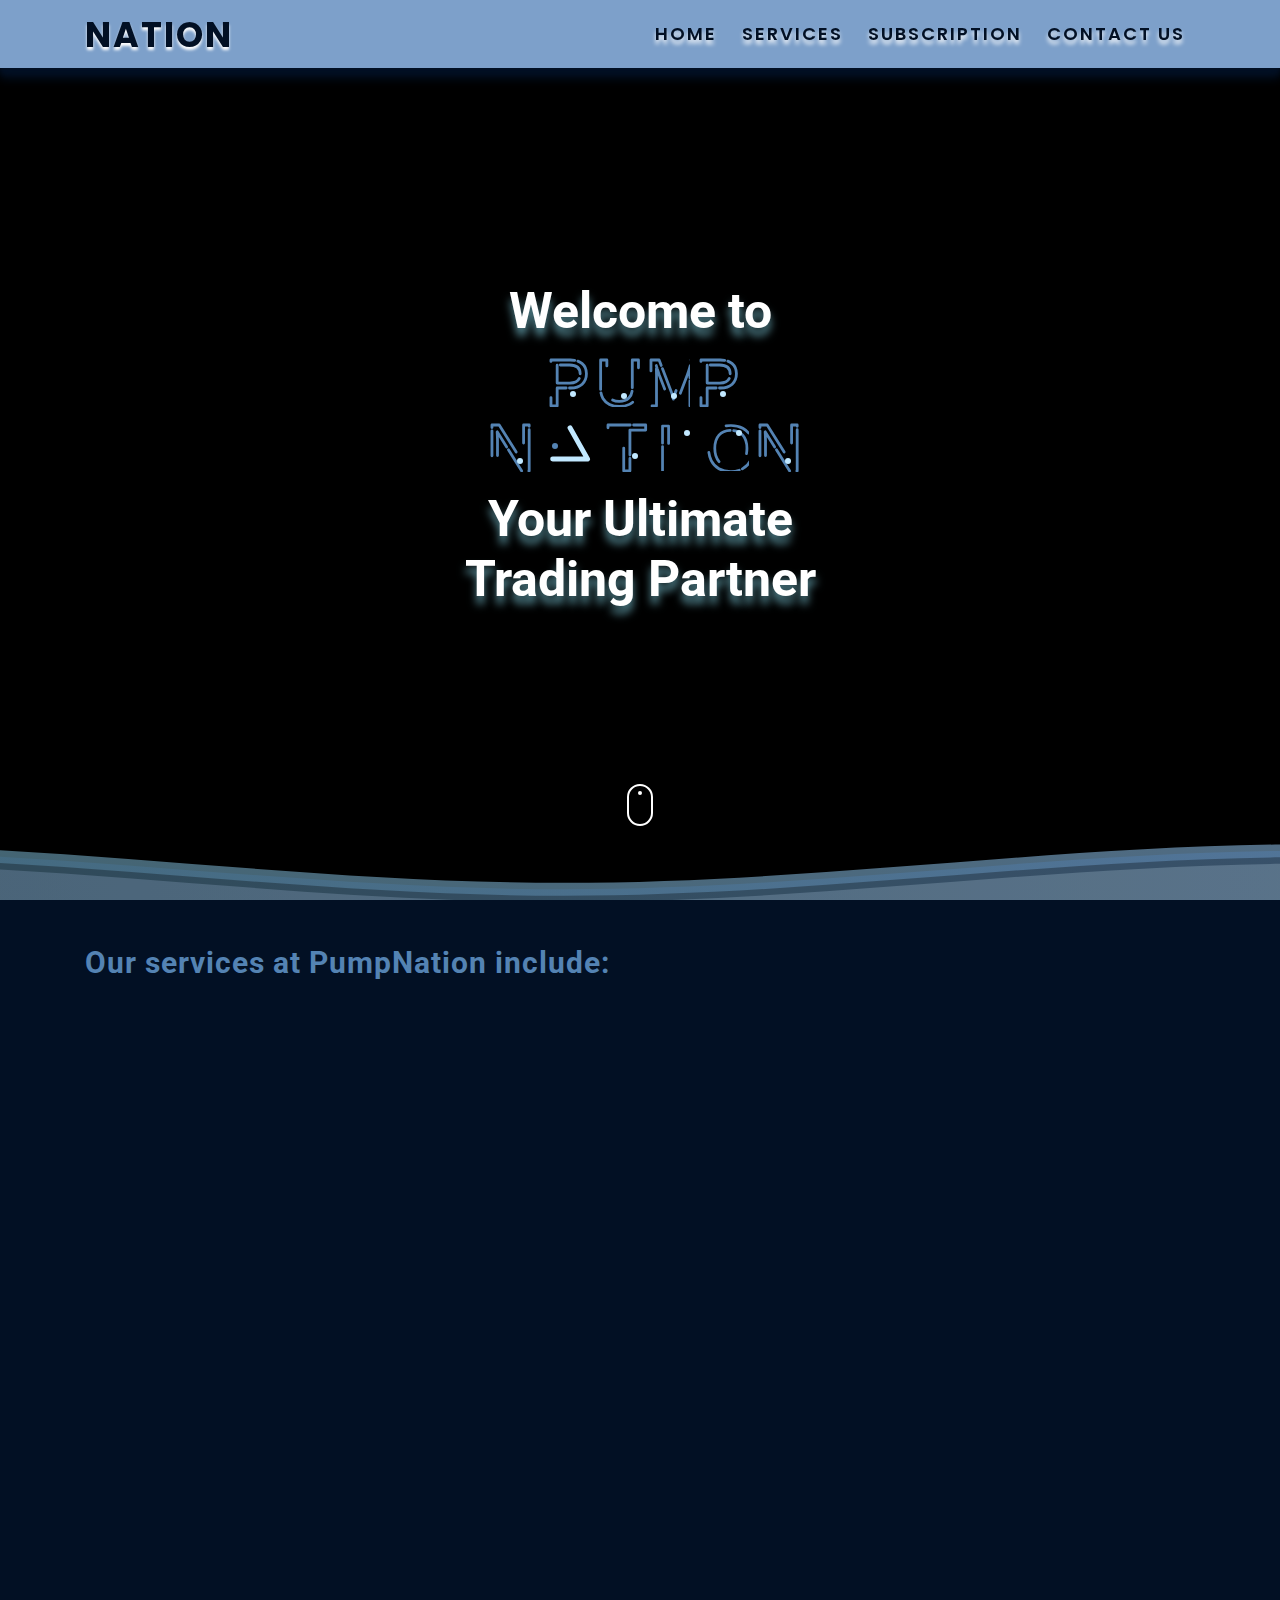
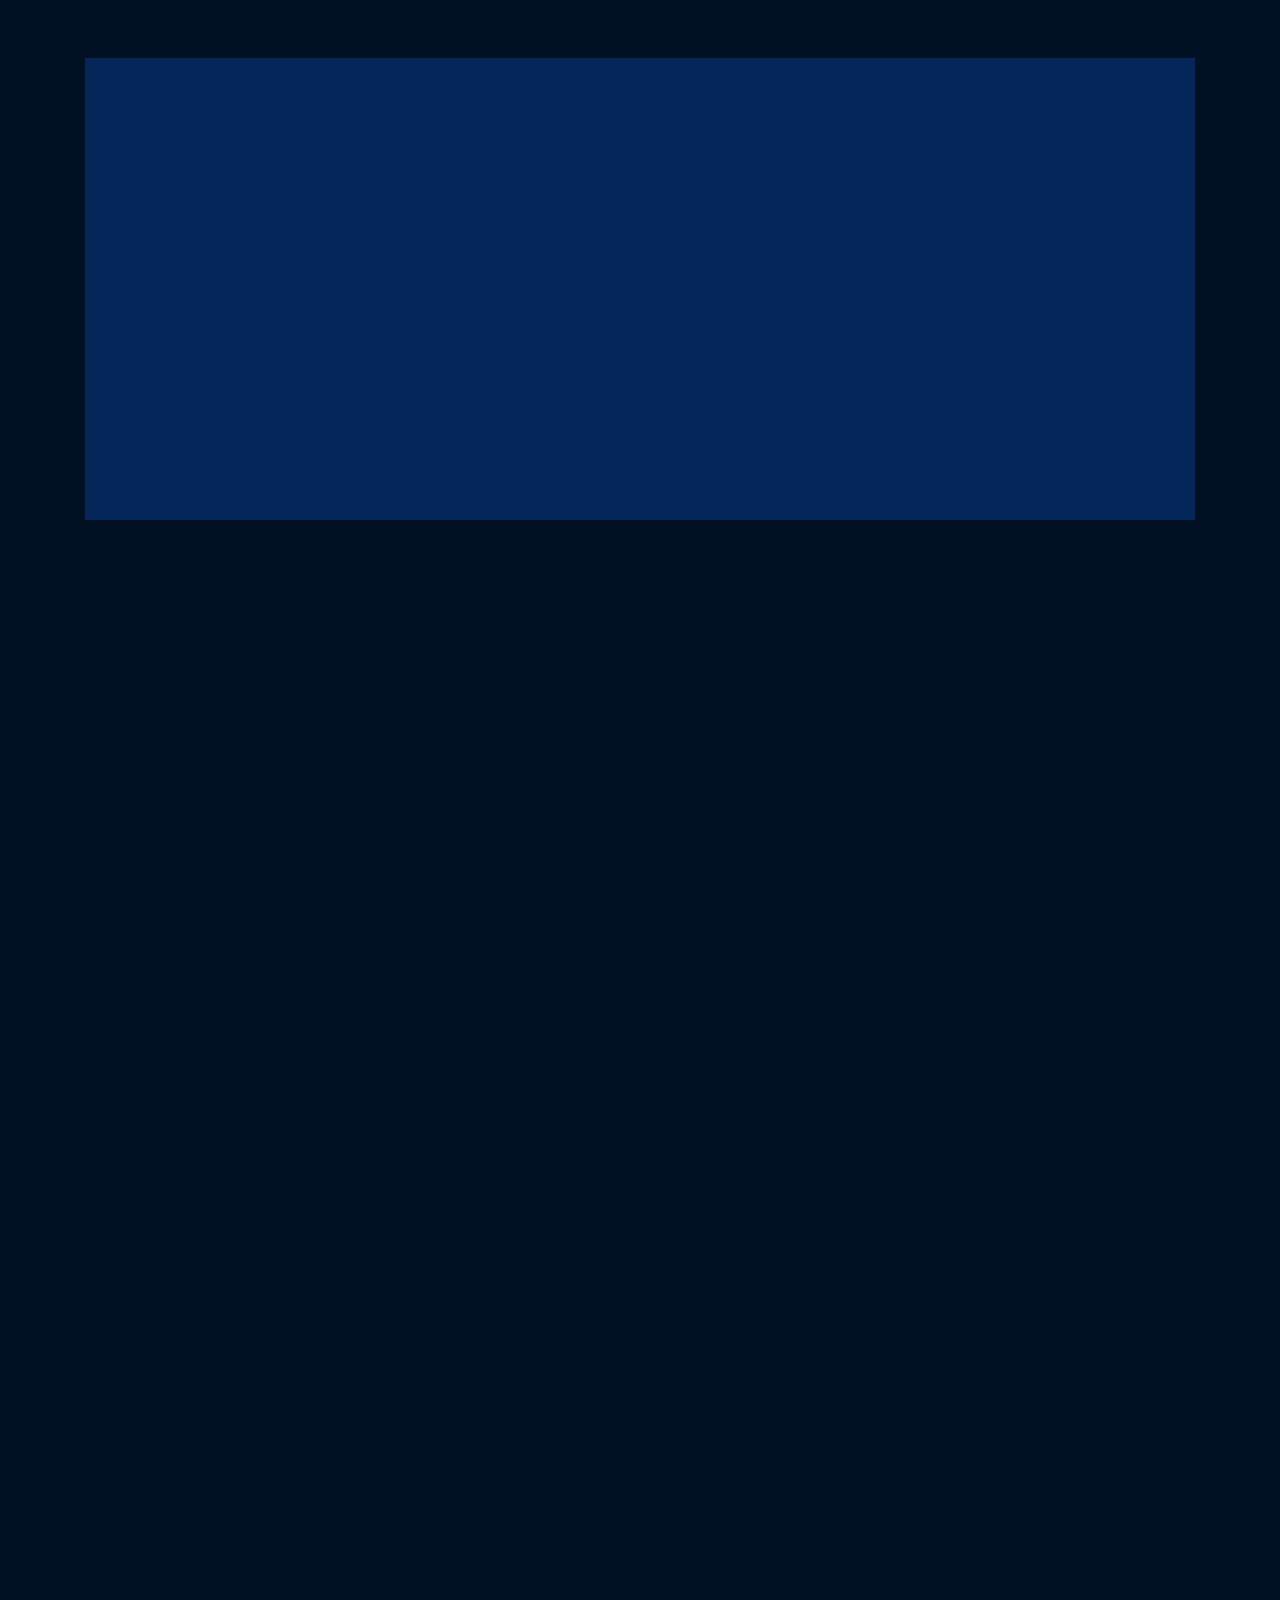
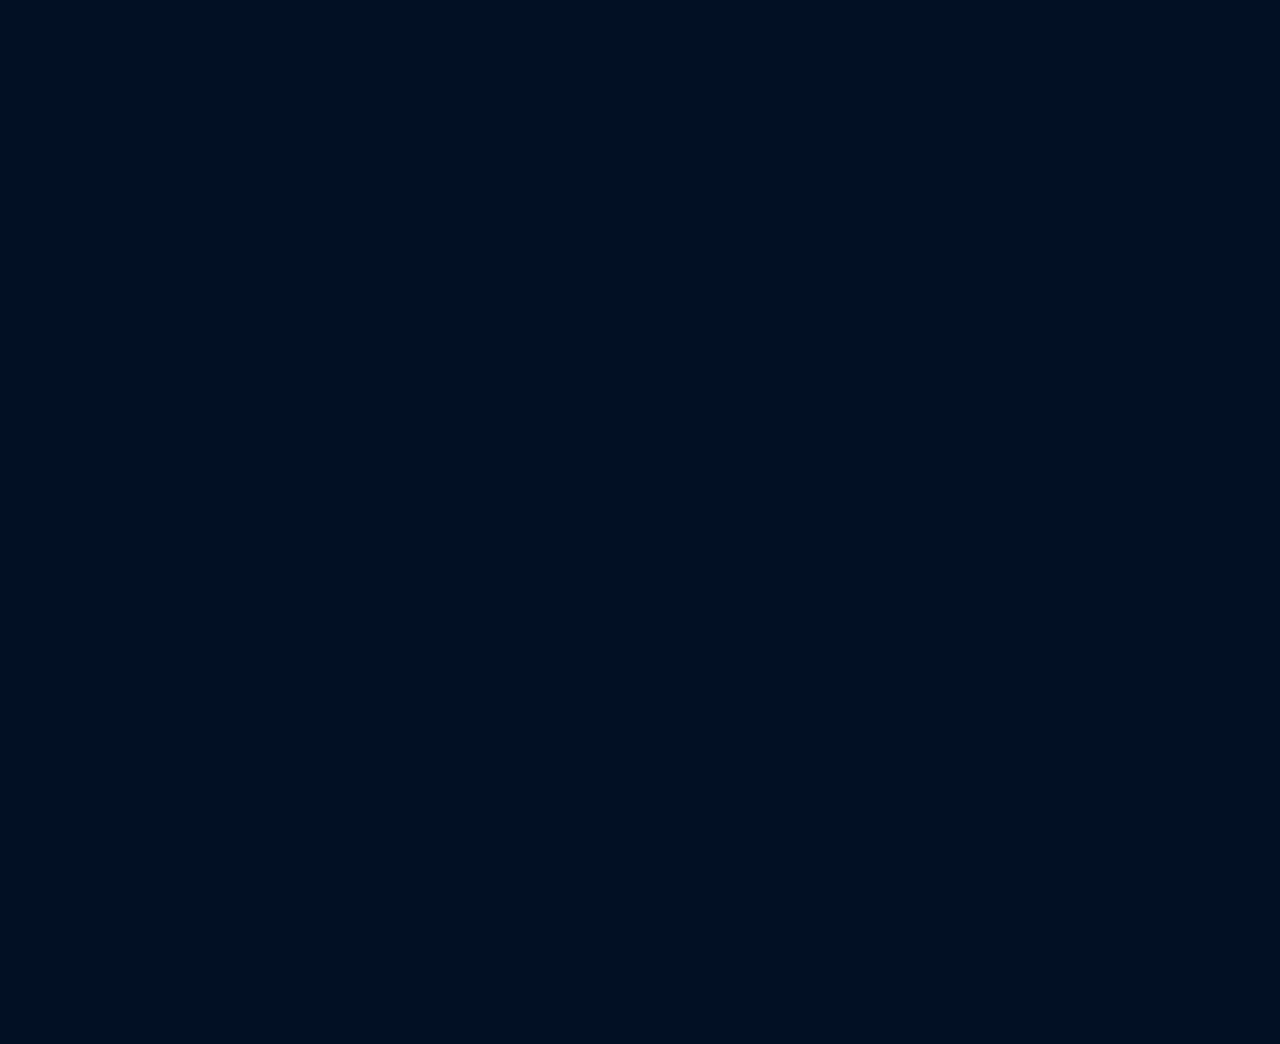
==== www.pumpnation.github.io/index.html @ 8410a58a "Add files via upload" ====
<!DOCTYPE html>
<html class='ltr' dir='ltr' xmlns='http://www.w3.org/1999/xhtml' xmlns:b='http://www.google.com/2005/gml/b' xmlns:data='http://www.google.com/2005/gml/data' xmlns:expr='http://www.google.com/2005/gml/expr'>
<head>
<!-- Google tag (gtag.js) -->
<script async='async' src='https://www.googletagmanager.com/gtag/js?id=G-YN94S7K266'></script>
<script>
  window.dataLayer = window.dataLayer || [];
  function gtag(){dataLayer.push(arguments);}
  gtag('js', new Date());

  gtag('config', 'G-YN94S7K266');
</script>
<script type='text/javascript'>
//<![CDATA[
// BloggerJS v0.3.1
// Copyright (c) 2017-2018 Kenny Cruz
// Licensed under the MIT License
var urlTotal,nextPageToken,postsDatePrefix=!1,accessOnly=!1,useApiV3=!1,apiKey="",blogId="",postsOrPages=["pages","posts"],jsonIndex=1,secondRequest=!0,feedPriority=0,amp="&"[0];function urlVal(){var e=window.location.pathname,t=e.length;return".html"===e.substring(t-5)?0:t>1?1:2}function urlMod(){var e=window.location.pathname;"p"===e.substring(1,2)?(e=(e=e.substring(e.indexOf("index.html",1)+1)).substr(0,e.indexOf(".html")),history.replaceState(null,null,"../"+e)):(e=(e=postsDatePrefix?e.substring(1):e.substring(e.indexOf("index.html",7)+1)).substr(0,e.indexOf(".html")),history.replaceState(null,null,"../../"+e))}function urlSearch(e,t){var n=e+".html";t.forEach(function(e){-1!==e.search(n)&&(window.location=e)})}function urlManager(){var e=urlVal();0===e?accessOnly||urlMod():1===e?getJSON(postsOrPages[feedPriority],1):2===e&&(accessOnly||history.replaceState(null,null,"index.html"))}function getJSON(e,t){var n=document.createElement("script");if(useApiV3){var o="https://www.googleapis.com/blogger/v3/blogs/"+blogId+"/"+e+"?key="+apiKey+"#maxResults=500#fields=nextPageToken%2Citems(url)#callback=bloggerJSON";nextPageToken&&(o+="#pageToken="+nextPageToken),nextPageToken=void 0}else o=window.location.protocol+"//"+window.location.hostname+"/feeds/"+e+"/default?start-index="+t+"#max-results=150#orderby=published#alt=json-in-script#callback=bloggerJSON";o=o.replace(/#/g,amp),n.type="text/javascript",n.src=o,document.getElementsByTagName("head")[0].appendChild(n)}function bloggerJSON(e){var t=[];if(useApiV3||void 0===urlTotal&&(urlTotal=parseInt(e.feed.openSearch$totalResults.$t)),useApiV3){try{e.items.forEach(function(e,n){t.push(e.url)})}catch(e){}nextPageToken=e.nextPageToken}else try{e.feed.entry.forEach(function(n,o){var r=e.feed.entry[o];r.link.forEach(function(e,n){"alternate"===r.link[n].rel&&t.push(r.link[n].href)})})}catch(e){}urlSearch(window.location.pathname,t),urlTotal>150?(jsonIndex+=150,urlTotal-=150,getJSON(postsOrPages[feedPriority],jsonIndex)):nextPageToken?getJSON(postsOrPages[feedPriority]):secondRequest&&(nextPageToken=void 0,urlTotal=void 0,jsonIndex=1,secondRequest=!1,0===feedPriority?(feedPriority=1,getJSON("posts",1)):1===feedPriority&&(feedPriority=0,getJSON("pages",1)))}function bloggerJS(e){e&&(feedPriority=e),urlManager()}bloggerJS();
//]]>
</script>
<meta content='width=device-width, initial-scale=1, minimum-scale=1, maximum-scale=1' name='viewport'/>
<meta content='Get professional consulting services for web3 solutions. Contact us for a free quote' name='description'/>
<meta content='web3, consulting, solutions, professional, free quote' name='keywords'/>
<meta content='PUMPNATION - Web3 Innovation Specialists' property='og:title'/>
<meta content='Your solution provider for web3 technology. We bring expertise and creativity to the table to help you achieve your goals.' property='og:description'/>
<meta content='summary' name='twitter:card'/>
<meta content='PUMPNATION - Web3 Innovation Specialists' name='twitter:title'/>
<meta content='Your solution provider for web3 technology. We bring expertise and creativity to the table to help you achieve your goals.' name='twitter:description'/>
<title>PumpNation</title>
<link rel="icon" href="IMG-20250124-WA0052.jpg" type="image/x-icon">
<meta content='text/html; charset=UTF-8' http-equiv='Content-Type'/>
<!-- Chrome, Firefox OS and Opera -->
<meta content='#f8f8f8' name='theme-color'/>
<!-- Windows Phone -->
<meta content='#f8f8f8' name='msapplication-navbutton-color'/>
<meta content='blogger' name='generator'/>
<link href='index.html' rel='canonical'/>
<!--Can't find substitution for tag [blog.ieCssRetrofitLinks]-->
<meta content='web3, consulting, solutions, professional, marketing' name='description'/>
<meta content='PUMPNATION' property='og:title'/>
<meta content='web3, consulting, solutions, professional, marketing' property='og:description'/>
<!-- Google Fonts -->
<link href='../use.fontawesome.com/releases/v5.10.2/css/all.css' rel='stylesheet'/>
<link href='../stackpath.bootstrapcdn.com/bootstrap/4.4.1/css/bootstrap.min.css' rel='stylesheet'/>
<script src='../code.jquery.com/jquery-3.4.1.slim.min.js'></script>
<script src='../cdn.jsdelivr.net/npm/popper.js%401.16.0/dist/umd/popper.min.js'></script>
<script src='../stackpath.bootstrapcdn.com/bootstrap/4.4.1/js/bootstrap.min.js'></script>
<link href='http://fonts.googleapis.com/css?family=Roboto:400,500,600,700|Poppins:400,400i,500,500i,700,700i' media='all' rel='stylesheet' type='text/css'/>
<link href='../stackpath.bootstrapcdn.com/font-awesome/4.7.0/css/font-awesome.min.css' rel='stylesheet'/>
<link href='../cdn.jsdelivr.net/npm/remixicon%402.5.0/fonts/remixicon.css' rel='stylesheet'/>
<!-- Style CSS -->
<style id='page-skin-1' type='text/css'><!--
/*-- Reset CSS --*/
/* PRELOADER */
ul.no-posts {
text-align: center;
}
html .home {
overflow-x: hidden;
}
#google_translate_element {
clear: both;
}
#loader {
position: fixed;
top: 0;
bottom: 0;
margin: auto;
background: #000;
height: 100%;
width: 100%;
z-index: 99999;
}
#outline {
stroke-dasharray: 2.42777px, 242.77666px;
stroke-dashoffset: 0;
-webkit-animation: anim 1.6s linear infinite;
animation: anim 1.6s linear infinite;
}
@-webkit-keyframes anim {
12.5% {
stroke-dasharray: 33.98873px, 242.77666px;
stroke-dashoffset: -26.70543px;
}
43.75% {
stroke-dasharray: 84.97183px, 242.77666px;
stroke-dashoffset: -84.97183px;
}
100% {
stroke-dasharray: 2.42777px, 242.77666px;
stroke-dashoffset: -240.34889px;
}
}
@keyframes anim {
12.5% {
stroke-dasharray: 33.98873px, 242.77666px;
stroke-dashoffset: -26.70543px;
}
43.75% {
stroke-dasharray: 84.97183px, 242.77666px;
stroke-dashoffset: -84.97183px;
}
100% {
stroke-dasharray: 2.42777px, 242.77666px;
stroke-dashoffset: -240.34889px;
}
}
.check-out {
position: absolute;
bottom: 0.5rem;
left: 50%;
transform: translateX(-50%);
font-size: 2rem;
color: #fff;
}
a,abbr,acronym,address,applet,b,big,blockquote,body,caption,center,cite,code,dd,del,dfn,div,dl,dt,em,fieldset,font,form,h1,h2,h3,h4,h5,h6,html,i,iframe,img,ins,kbd,label,legend,li,object,p,pre,q,s,samp,small,span,strike,strong,sub,sup,table,tbody,td,tfoot,th,thead,tr,tt,u,ul,var{
padding:0;
border:0;
outline:0;
vertical-align:baseline;
background:0 0;
text-decoration:none
}
form,textarea,input,button{
-webkit-appearance:none;
-moz-appearance:none;
appearance:none;
border-radius:0
}
dl,ul{
list-style-position:inside;
font-weight:400;
list-style:none
}
ul li{
list-style:none
}
caption,th{
text-align:center
}
img{
border:none;
position:relative
}
a,a:visited{
text-decoration:none
}
.clearfix{
clear:both
}
.section,.widget,.widget ul{
margin:0;
padding:0
}
a{
    color: #021024; 
    position: relative; 
    font-size: 2.5em; 
    font-weight: bold; 
    text-align: center;
    margin: 20px 0; 
    text-transform: uppercase; 
    letter-spacing: 2px;
    text-shadow: 0px 3px 3px #ffffff;
}
a:hover{
color:#ffffff;
}
a img{
border:0
}
abbr{
text-decoration:none
}
.CSS_LIGHTBOX{
z-index:999999!important
}
.separator a{
clear:none!important;
float:none!important;
margin-left:0!important;
margin-right:0!important
}
#navbar-iframe,.widget-item-control,a.quickedit,.home-link,.feed-links{
display:none!important
}
.center{
display:table;
margin:0 auto;
position:relative
}
.widget > h2,.widget > h3{
display:none
}
h1,h2,h3,h4,h5,h6 {font-family:'Roboto', sans-serif;font-weight:700;}
/*-- Body Content CSS --*/
body{
background-color:#000;
font-family:'Poppins',sans-serif;
font-size:14px;
font-weight:400;
color:#ffffff;
word-wrap:break-word;
margin:0;
padding:0
}
.row{
width: auto;
}
.row-no-margin {
width: auto;
margin-left: 0px;
margin-right: 0px;
}
#content-wrapper{
float:left;
width:100%;
margin:68px 0
}
.home #content-wrapper {
margin:35px 0;
}
.item #content-wrapper{
margin:40px 0
}
#content-wrapper > .container{
position:relative;
margin:0 auto
}
#main-wrapper{
overflow:hidden;
padding:0;
margin:0 -7px
}
.item #main-wrapper{
margin:0;
float: left;
overflow: hidden;
width: 100%;
box-sizing: border-box;
word-wrap: break-word;
padding: 0 15px;
margin: 0;
}
#sidebar-wrapper{
display:none;
float: right;
overflow: hidden;
width: 33.33333333%;
box-sizing: border-box;
word-wrap: break-word;
padding: 0 15px;
}
.item #sidebar-wrapper {
display:block;
}
.sidebar .widget{
position:relative;
overflow:hidden;
background-color:#fff;
box-sizing:border-box;
padding:0;
margin:0 0 35px
}
.sidebar .widget-title{
position:relative;
float:left;
width:100%;
height:32px;
background-color:#f0f0f0;
display:block;
margin:0 0 20px
}
.sidebar .widget-title > h3{
position:relative;
display:block;
height:32px;
font-size:12px;
color:#333333;
font-weight:700;
line-height:32px;
text-align:center;
text-transform:uppercase;
padding:0 15px;
margin:0;
border-radius:2px 2px 0 0
}
.sidebar .widget-content{
float:left;
width:100%;
margin:0
}
.list-label li{
position:relative;
display:block;
padding:8px 0;
border-top:1px dotted #eaeaea
}
.list-label li:first-child{
padding:0 0 8px;
border-top:0
}
.list-label li:last-child{
padding-bottom:0;
border-bottom:0
}
.list-label li a{
display:block;
color:#0a94bf;
font-size:13px;
font-weight:400;
text-transform:capitalize;
transition:color .17s
}
.list-label li a:before{
content:"\f105";
float:left;
color:#0a94bf;
font-size:12px;
font-weight:400;
font-family:FontAwesome;
margin:0 3px 0 0;
transition:color .17s
}
.list-label li a:hover{
color:#003ee6
}
.list-label .label-count{
position:relative;
float:right;
font-weight:400
}
.cloud-label li{
position:relative;
float:left;
margin:0 5px 5px 0
}
.cloud-label li a{
display:block;
height:26px;
background-color:#fff;
color:#0a94bf;
font-size:12px;
line-height:26px;
font-weight:400;
padding:0 10px;
border:1px solid #eaeaea;
border-radius:3px;
transition:all .17s ease
}
.cloud-label li a:hover{
color:#003ee6
}
.cloud-label .label-count{
display:none
}
.sidebar .FollowByEmail > .widget-title > h3{
margin:0
}
.FollowByEmail .widget-content{
position:relative;
overflow:hidden;
background-color:#003ee6;
font-weight:400;
text-align:center;
box-sizing:border-box;
padding:20px
}
.FollowByEmail .widget-content > h3{
font-size:18px;
color:#fff;
font-weight:700;
margin:0 0 13px
}
.FollowByEmail .before-text{
font-size:13px;
color:#fff;
line-height:1.4em;
margin:0 0 15px;
display:block;
padding:0 15px;
overflow:hidden
}
.FollowByEmail .follow-by-email-inner{
position:relative
}
.FollowByEmail .follow-by-email-inner .follow-by-email-address{
width:100%;
height:34px;
color:#888;
font-size:11px;
font-family:inherit;
text-align:center;
padding:0 10px;
margin:0 0 10px;
box-sizing:border-box;
border:1px solid #eaeaea;
transition:ease .17s
}
.FollowByEmail .follow-by-email-inner .follow-by-email-address:focus{
border-color:rgba(0,0,0,0.1)
}
.FollowByEmail .follow-by-email-inner .follow-by-email-submit{
width:100%;
height:34px;
font-family:inherit;
font-size:11px;
color:#fff;
background-color:#0a94bf;
text-transform:uppercase;
text-align:center;
font-weight:700;
cursor:pointer;
margin:0;
border:0;
transition:opacity .17s
}
.FollowByEmail .follow-by-email-inner .follow-by-email-submit:hover{
opacity:.8
}
#ArchiveList ul.flat li{
color:#0a94bf;
font-size:13px;
font-weight:400;
padding:8px 0;
border-bottom:1px dotted #eaeaea
}
#ArchiveList ul.flat li:first-child{
padding-top:0
}
#ArchiveList ul.flat li:last-child{
padding-bottom:0;
border-bottom:0
}
#ArchiveList .flat li > a{
display:block;
color:#0a94bf;
transition:color .17s
}
#ArchiveList .flat li > a:hover{
color:#003ee6
}
#ArchiveList .flat li > a:before{
content:"\f105";
float:left;
color:#0a94bf;
font-size:12px;
font-weight:400;
font-family:FontAwesome;
margin:0 3px 0 0;
display:inline-block;
transition:color .17s
}
#ArchiveList .flat li > a > span{
position:relative;
float:right;
font-weight:400
}
.PopularPosts .post{
overflow:hidden;
margin:20px 0 0
}
.PopularPosts .post:first-child{
margin:0
}
.PopularPosts .post-image-link{
position:relative;
width:80px;
height:65px;
float:left;
overflow:hidden;
display:block;
vertical-align:middle;
margin:0 12px 0 0
}
.PopularPosts .post-info{
overflow:hidden
}
.PopularPosts .post-title{
font-size:14px;
font-weight:500;
line-height:1.4em;
margin:0 0 5px
}
.PopularPosts .post-title a{
display:block;
color:#0a94bf;
transition:color .17s
}
.PopularPosts .post-title a:hover{
color:#003ee6
}
.PopularPosts .post-meta{
font-size:11px
}
.PopularPosts .post-date:before{
font-size:10px
}
.FeaturedPost .post-image-link{
display:block;
position:relative;
overflow:hidden;
width:100%;
height:180px;
margin:0 0 13px
}
.FeaturedPost .post-title{
font-size:18px;
overflow:hidden;
font-weight:500;
line-height:1.4em;
margin:0 0 10px
}
.FeaturedPost .post-title a{
color:#0a94bf;
display:block;
transition:color .17s ease
}
.FeaturedPost .post-title a:hover{
color:#003ee6
}
.Text{
font-size:13px
}
.contact-form-widget form{
font-weight:400
}
.contact-form-name{
float:left;
width:100%;
height:30px;
font-family:inherit;
font-size:13px;
line-height:30px;
box-sizing:border-box;
padding:5px 10px;
margin:0 0 10px;
border:1px solid #eaeaea
}
.contact-form-email{
float:left;
width:100%;
height:30px;
font-family:inherit;
font-size:13px;
line-height:30px;
box-sizing:border-box;
padding:5px 10px;
margin:0 0 10px;
border:1px solid #eaeaea
}
.contact-form-email-message{
float:left;
width:100%;
font-family:inherit;
font-size:13px;
box-sizing:border-box;
background-color: #052659;
padding:5px 10px;
margin:0 0 10px;
border:1px solid #052659;
}
.contact-form-button-submit{
float:left;
width:100%;
height:30px;
background-color:#5483b3;
font-size:13px;
color:#fff;
line-height:30px;
cursor:pointer;
box-sizing:border-box;
padding:0 10px;
margin:0;
border:0;
}
.contact-form-button-submit:hover{
background-color:#5483b3;
}
.contact-form-error-message-with-border{
float:left;
width:100%;
background-color:#fbe5e5;
font-size:11px;
text-align:center;
line-height:11px;
padding:3px 0;
margin:10px 0;
box-sizing:border-box;
border:1px solid #fc6262
}
.contact-form-success-message-with-border{
float:left;
width:100%;
background-color:#eaf6ff;
font-size:11px;
text-align:center;
line-height:11px;
padding:3px 0;
margin:10px 0;
box-sizing:border-box;
border:1px solid #5ab6f9
}
.contact-form-cross{
margin:0 0 0 3px
}
.contact-form-error-message,.contact-form-success-message{
margin:0
}
.BlogSearch .search-input{
float:left;
width:75%;
height:30px;
background-color:#fff;
font-weight:400;
font-size:13px;
line-height:30px;
box-sizing:border-box;
padding:5px 10px;
border:1px solid #eaeaea;
border-right-width:0
}
.BlogSearch .search-action{
float:right;
width:25%;
height:30px;
font-family:inherit;
font-size:13px;
line-height:30px;
cursor:pointer;
box-sizing:border-box;
background-color:#003ee6;
color:#fff;
padding:0 5px;
border:0;
transition:background .17s ease
}
.BlogSearch .search-action:hover{
background-color:#0a94bf
}
.Profile .profile-img{
float:left;
width:80px;
height:80px;
margin:0 15px 0 0;
transition:all .17s ease
}
.Profile .profile-datablock{
margin:0
}
.Profile .profile-data .g-profile{
display:block;
font-size:14px;
color:#0a94bf;
margin:0 0 5px;
transition:color .17s ease
}
.Profile .profile-data .g-profile:hover{
color:#003ee6
}
.Profile .profile-info > .profile-link{
color:#0a94bf;
font-size:11px;
margin:5px 0 0;
transition:color .17s ease
}
.Profile .profile-info > .profile-link:hover{
color:#003ee6
}
.Profile .profile-datablock .profile-textblock{
display:none
}
.common-widget .LinkList ul li,.common-widget .PageList ul li{
width:calc(50% - 5px);
padding:7px 0 0
}
.common-widget .LinkList ul li:nth-child(odd),.common-widget .PageList ul li:nth-child(odd){
float:left
}
.common-widget .LinkList ul li:nth-child(even),.common-widget .PageList ul li:nth-child(even){
float:right
}
.common-widget .LinkList ul li a,.common-widget .PageList ul li a{
display:block;
color:#0a94bf;
font-size:13px;
font-weight:400;
transition:color .17s ease
}
.common-widget .LinkList ul li a:hover,.common-widget .PageList ul li a:hover{
color:#003ee6
}
.common-widget .LinkList ul li:first-child,.common-widget .LinkList ul li:nth-child(2),.common-widget .PageList ul li:first-child,.common-widget .PageList ul li:nth-child(2){
padding:0
}
.post-image-wrap{
position:relative;
display:block
}
.post-image-link:hover:after,.post-image-wrap:hover .post-image-link:after{
opacity:1
}
.post-image-link,.comments .avatar-image-container{
background-color:#f9f9f9
}
.post-thumb{
display:block;
position:relative;
width:100%;
height:100%;
color:transparent;
object-fit:cover;
z-index:1;
opacity: 0;
transition:opacity .35s ease,transform .35s ease
}
.post-thumb.lazy-yard {
opacity: 1;
}
.widget-title > h3{
display:none
}
#brand-services-wrap .widget-title {
display:none;
}
#brand-services-wrap .widget-title > h3 {
display: block;
font-size: 42px;
color: #0a94bf;
font-weight: 700;
}
.custom-widget li{
overflow:hidden;
margin:20px 0 0
}
.custom-widget li:first-child{
padding:0;
margin:0;
border:0
}
.custom-widget .post-image-link{
position:relative;
width:80px;
height:60px;
float:left;
overflow:hidden;
display:block;
vertical-align:middle;
margin:0 12px 0 0
}
.custom-widget .post-info{
overflow:hidden
}
.custom-widget .post-title{
overflow:hidden;
font-size:13px;
font-weight:400;
line-height:1.5em;
margin:0 0 3px
}
.custom-widget .post-title a{
display:block;
color:#0a94bf;
transition:color .17s
}
.custom-widget li:hover .post-title a{
color:#003ee6
}
.custom-widget .post-meta{
font-size:12px
}
/*-----------------------------------------------------
# Services
-----------------------------------------------------*/
.services {
padding-bottom: 30px;
text-align: center;
padding: 50px 0px;
}
.services .section-title h2 {
color: #FFF;
font-size: 42px;
}
.services .section-title p {
text-align: center;
font-style: italic;
margin-bottom: 40px;
color: #666;
}
.services .service-box {
margin-bottom: 30px;
padding: 15px;
text-align: center;
box-shadow: 0px 0 5px #bdbdbd;
background-color: #7da0ca;
width:100%;
border-radius: 10px;
float: left;
position: relative;
z-index: 1;
overflow: hidden;
}
.services .service-box::after {
content: '';
position: absolute;
width: 100%;
height: 100%;
background: #052659;
left: 0px;
top: -500px;
z-index: -1;
transition: 1s;
}

.services .service-box:hover::after {
top: 0px;
}
.services i {
display: flex;
justify-content: center;
}
.services i {
width: 70px;
height: 70px;
margin-bottom: 30px;
background: #ffffff;
border-radius: 100%;
transition: 0.5s;
color: #00bbf4;
font-size: 35px;
overflow: hidden;
padding-top: 18px;
box-shadow: 0px 0 5px #bdbdbd;
margin: 10px auto 15px;
}
.services h4 {
font-weight: 600;
margin-bottom: 15px;
font-size: 18px;
font-family:'Roboto', sans-serif;
position: relative;
}
.services h4 a {
color: #FFF;
font-size: 18px;
font-family:'Roboto', sans-serif;
text-decoration: none;
}
.services h4 a:hover {
color: #00bbf4;
}
.services p {
line-height: 24px;
font-size: 14px;
}
#editorial-wrap .container {
margin: 0 auto;
}
.editorial-authors {
display: flex;
flex-wrap: wrap;
margin: 0 -15px 0;
}
.editorial-authors .widget {
display: block;
width: 33.33333%;
padding:0 15px;
box-sizing: border-box;
border-radius: 12px;
text-align: center;
}
.editorial-authors .widget .editorial-avatar-wrap {
position: relative;
}
.editorial-authors .widget .editorial-avatar-wrap .editorial-avatar {
display: block;
width: 100%;
height: 510px;
overflow: hidden;
}
.editorial-authors .widget .editorial-avatar-wrap .editorial-avatar img {
display: block;
width: 100%;
height: 100%;
object-fit: cover;
margin: 0;
}
.editorial-authors .widget .editorial-avatar-wrap .editorial-info {
position: absolute;
bottom: 0;
left: 0;
right: 0;
padding: 30px 30px 34px;
text-align: center;
background-image: -webkit-gradient(linear,left top,left bottom,from(#000),to(transparent));
background-image: -webkit-linear-gradient(bottom,#000,transparent);
background-image: -moz-linear-gradient(bottom,#000,transparent);
background-image: -ms-linear-gradient(bottom,#000,transparent);
background-image: -o-linear-gradient(bottom,#000,transparent);
background-image: linear-gradient(bottom,#000,transparent);
filter: progid:DXImageTransform.Microsoft.gradient(startColorStr='#000',endColorStr='rgba(0, 0, 0, 0)');
}
.editorial-authors .widget .editorial-avatar-wrap .editorial-info .editorial-title {
font-size: 22px;
color: #fff;
font-weight: 700;
margin: 0 0 2px;
}
.editorial-authors .widget .editorial-avatar-wrap .editorial-info .editorial-meta {
font-size: 14px;
color: #fff;
font-weight: 400;
margin: 0;
display: block;
}
#editorial-wrap .head-text {
margin: 15px 0 50px;
}
#editorial-wrap {
display: none;
margin-bottom: 50px;
}
#top-bar{
background-image: url(../blogger.googleusercontent.com/img/b/R29vZ2xl/AVvXsEgWe7xvpb-_9pjCo1LqEVDrEAAgGgMvfyT1j_9657EtFTU7dn0ArllsYfTfycYbeg_NDnxjwBVE2aXVR87yPZ8mOoXtkg3ChvjwC1M5GRJQtvXiPs8Ivr4sm7JxVDIlcyhMxp4_qg9g3QIl/s16000/email-bg.jpg);
background-size: cover;
background-position: 50%;
background-repeat: no-repeat;
background-attachment: fixed;
width:100%;
padding:20px 0 0;
overflow:hidden;
margin:0;
position:relative;
}
.top-bar-bg{
background-color: rgba(68,63,69,0.9);
position: absolute;
top: 0;
left: 0;
width: 100%;
height: 100%;
box-sizing: border-box;
}
.large-centered-instagram-logo {
font-size: 60px;
text-align: center;
display: block;
margin: 0 auto;
}
#top-bar .container{
margin:0 auto
}
.top-bar-nav{
position:relative;
float:right;
display:block
}
.top-bar-nav .widget > .widget-title{
display:none
}
.top-bar-nav ul li{
float:left
}
.top-bar-nav ul li > a{
height:30px;
display:block;
color:#fff;
font-size:12px;
font-weight:400;
line-height:30px;
margin:0 0 0 10px;
padding:0 5px;
transition:color .17s
}
.top-bar-nav ul li:first-child > a{
padding:0 5px 0 0
}
.top-bar-nav ul > li:hover > a{
color:#003ee6
}
.top-bar-social{
float:left;
width:66.66666667%;
position:relative;
display:block;
margin: 0;
padding:25px 0 0;
text-align:center;
}
#author-email-pic {
width: 33.33333333%;
float: right;
}
#author-email-pic img {
height: auto;
max-width: 100%;
vertical-align: top;
}
.top-bar-social .BlogSearch {
max-width: 550px;
width: 100%;
margin: 0 auto;
overflow:hidden;
}
.top-bar-social .BlogSearch .widget-content {
background:transparent;
}
.top-bar-social .BlogSearch .search-input {
border-radius: 10px;
height: auto;
font-size: 15px;
width: 100%;
color: #888;
font-family: inherit;
text-align: center;
padding: 0;
margin: 0 0 10px;
box-sizing: border-box;
border: 1px solid #eaeaea;
transition: ease .17s;
line-height: 50px;
}
.top-bar-social .BlogSearch .search-input input {
width: 100%;
box-sizing: border-box;
padding: 0 10px;
border: 0;
text-align:center;
height: 50px;
border-radius: 10px;
line-height: 50px;
}
.top-bar-social .BlogSearch .search-action {
width:auto;
display: inline-block;
padding: 0 15px;
box-sizing: border-box;
border-radius: 30px;
background:#003ee6;
height: 45px;
font-size: 14px;
letter-spacing: 1px;
float: none;
}
.top-bar-social .LinkList {
margin-top:15px;
}
.top-bar-social .widget-title > h3 {
display: block;
color: #f2f2f2;
font-size: 36px;
line-height: 42px;
font-weight: 700;
margin: 0 0 15px;
}
.top-bar-social .LinkList >  .widget-title{
display:none
}
.top-bar-social ul > li{
display:inline-block
}
.top-bar-social ul > li > a{
display:block;
width:30px;
height:30px;
border:1px solid rgba(158, 158, 158, 0.15);
color:#ffffff;
font-size:14px;
text-align:center;
line-height:30px;
padding:0;
margin:0 0 0 10px;
transition:all .17s ease;
border-radius:50%;
}
.top-bar-social ul > li:hover > a{
color:#003ee6
}
.social a:before{
display:inline-block;
font-family:FontAwesome;
font-style:normal;
font-weight:400
}
.social .facebook a:before{
content:"\f230"
}
.social .facebook-f a:before{
content:"\f09a"
}
.social .twitter a:before{
content:"\f099"
}
.social .gplus a:before{
content:"\f0d5"
}
.social .rss a:before{
content:"\f09e"
}
.social .youtube a:before{
content:"\f16a"
}
.social .skype a:before{
content:"\f17e"
}
.social .stumbleupon a:before{
content:"\f1a4"
}
.social .tumblr a:before{
content:"\f173"
}
.social .vk a:before{
content:"\f189"
}
.social .stack-overflow a:before{
content:"\f16c"
}
.social .github a:before{
content:"\f09b"
}
.social .linkedin a:before{
content:"\f0e1"
}
.social .dribbble a:before{
content:"\f17d"
}
.social .soundcloud a:before{
content:"\f1be"
}
.social .behance a:before{
content:"\f1b4"
}
.social .digg a:before{
content:"\f1a6"
}
.social .instagram a:before{
content:"\f16d"
}
.social .pinterest a:before{
content:"\f0d2"
}
.social .pinterest-p a:before{
content:"\f231"
}
.social .twitch a:before{
content:"\f1e8"
}
.social .delicious a:before{
content:"\f1a5"
}
.social .codepen a:before{
content:"\f1cb"
}
.social .reddit a:before{
content:"\f1a1"
}
.social .whatsapp a:before{
content:"\f232"
}
.social .snapchat a:before{
content:"\f2ac"
}
.social .email a:before{
content:"\f0e0"
}
.social .external-link a:before{
content:"\f14c"
}
.social-color .facebook a,.social-color .facebook-f a{
background-color:#3b5999
}
.social-color .twitter a{
background-color:#00acee
}
.social-color .gplus a{
background-color:#db4a39
}
.social-color .youtube a{
background-color:#db4a39
}
.social-color .instagram a{
background-color:#bc3490
}
.social-color .pinterest a,.social-color .pinterest-p a{
background-color:#ca2127
}
.social-color .dribbble a{
background-color:#ea4c89
}
.social-color .linkedin a{
background-color:#0077b5
}
.social-color .tumblr a{
background-color:#365069
}
.social-color .twitch a{
background-color:#6441a5
}
.social-color .rss a{
background-color:#ffc200
}
.social-color .skype a{
background-color:#00aff0
}
.social-color .stumbleupon a{
background-color:#eb4823
}
.social-color .vk a{
background-color:#4a76a8
}
.social-color .stack-overflow a{
background-color:#f48024
}
.social-color .github a{
background-color:#24292e
}
.social-color .soundcloud a{
background-color:#ff5400
}
.social-color .behance a{
background-color:#191919
}
.social-color .digg a{
background-color:#1b1a19
}
.social-color .delicious a{
background-color:#0076e8
}
.social-color .codepen a{
background-color:#000
}
.social-color .reddit a{
background-color:#ff4500
}
.social-color .whatsapp a{
background-color:#3fbb50
}
.social-color .snapchat a{
background-color:#ffe700
}
.social-color .email a{
background-color:#888
}
.social-color .external-link a{
background-color:#0a94bf
}
.home #header-wrap {
position:fixed;
}
#header-wrap{
position: relative;
left: 0;
top: 0;
padding: 0;
width: 100%;
height: 68px;
z-index: 1010;
box-shadow: 0 10px 10px #021024, 0 6px 6px #021024;
background:#7da0ca;
}
#header-wrap .container{
margin:0 auto;
position:relative
}
.header-logo{
position:relative;
float:left;
height:50px;
margin:15px 0 0
}
.header-logo .header-brand{
display:inline-block;
line-height:0
}
.header-logo img{
max-width:100%;
height:38px;
vertical-align:middle
}
.header-logo h1{
color:#ffffff;
font-size:20px;
line-height:38px;
margin:0
}
.header-logo p{
font-size:12px;
margin:5px 0 0
}
#parallax-menu {
display: none;
}
.home #parallax-menu {
display: block;
}
.scrolling-menu {
float: right;
position: relative;
height: 68px;
}
.scrolling-menu ul > li {
float: left;
position: relative;
margin: 0;
padding: 0;
transition: color .17s;
}
.scrolling-menu ul > li > a {
position: relative;
color: #021024;
font-size: 18px;
font-weight: 600;
text-transform: uppercase;
line-height: 68px;
display: inline-block;
text-decoration: none;
padding: 0 10px;
margin: 0 0 0 5px;
text-shadow:0px 4px 4px #ffffff;
transition: color .17s;
}
.home #main-menu {
display:none;
}
#main-menu{
float:right
}
#main-menu .widget,#main-menu .widget > .widget-title{
display:none
}
#main-menu .show-menu{
display:block
}
#main-menu{
position:relative;
height:68px;
z-index:15
}
#main-menu ul > li{
float:left;
position:relative;
margin:0;
padding:0;
transition:color .17s
}
#main-menu ul > li > a{
position:relative;
color:#ffffff;
font-size:12px;
font-weight:600;
text-transform:uppercase;
line-height:68px;
display:inline-block;
text-decoration:none;
padding:0 10px;
margin:0 0 0 5px;
transition:color .17s
}
#main-menu #main-menu-nav > li:last-child > a{
padding:0 0 0 10px
}
#main-menu ul > li > a:hover{
color:#003ee6
}
#main-menu ul > li > ul{
position:absolute;
float:left;
left:0;
top:68px;
width:180px;
background-color:#0a94bf;
z-index:99999;
margin-top:0;
padding:0;
visibility:hidden;
opacity:0
}
#main-menu ul > li > ul > li > ul{
position:absolute;
float:left;
top:0;
left:100%;
margin-left:0
}
#main-menu ul > li > ul > li{
display:block;
float:none;
position:relative;
transition:background .17s ease
}
#main-menu ul > li > ul > li a{
display:block;
height:34px;
font-size:11px;
color:#ffffff;
line-height:34px;
box-sizing:border-box;
padding:0 15px;
margin:0
}
#main-menu ul > li > ul > li:hover{
background-color:#003ee6
}
#main-menu ul > li > ul > li:hover > a{
color:#fff
}
#main-menu ul > li.has-sub > a:after{
content:'\f107';
float:right;
font-family:FontAwesome;
font-size:12px;
font-weight:400;
margin:0 0 0 6px
}
#main-menu ul > li > ul > li.has-sub > a:after{
content:'\f105';
float:right;
margin:0
}
#main-menu ul > li:hover > ul,#main-menu ul > li > ul > li:hover > ul{
visibility:visible;
opacity:1
}
#main-menu ul ul{
transition:all .17s ease
}
.mobile-menu-toggle, .scrolling-mobile-menu-toggle{
display:none;
position:absolute;
right:0;
top:0;
height:68px;
line-height:68px;
z-index:20;
color:#ffffff;
font-size:21px;
font-weight:400;
text-align:left;
cursor:pointer;
padding:0 0 0 20px;
transition:color .17s ease
}
.home .mobile-menu-toggle, .home .mobile-menu-wrap {
display:none;
}
.mobile-menu-toggle:before, .scrolling-mobile-menu-toggle:before{
content:"\f0c9";
font-family:FontAwesome
}
.nav-active .mobile-menu-toggle:before, .scrolling-active .scrolling-mobile-menu-toggle:before{
content:"\f00d";
font-family:FontAwesome
}
.mobile-menu-toggle:hover, .scrolling-mobile-menu-toggle:hover{
color:#003ee6
}
.overlay{
display:none;
position:fixed;
top:0;
left:0;
right:0;
bottom:0;
z-index:990;
background:rgba(0,0,0,0.8)
}
.mobile-menu-wrap, .scrolling-mobile-menu-wrap{
display:none
}
.mobile-menu, .scrolling-mobile-menu{
position:absolute;
top:10px;
left:0;
width:100%;
background-color:#7da0ca;
box-sizing:border-box;
visibility:hidden;
z-index:1000;
opacity:0;
border-top:1px solid rgba(255,255,255,0.05);
transition:all .17s ease
}
.nav-active .mobile-menu, .scrolling-active .scrolling-mobile-menu{
visibility:visible;
opacity:1
}
.mobile-menu > ul, .scrolling-mobile-menu > ul{
margin:0
}
.mobile-menu .m-sub{
display:none;
padding:0
}
.mobile-menu ul li, .scrolling-mobile-menu ul li{
position:relative;
display:block;
overflow:hidden;
float:left;
width:100%;
font-size:12px;
font-weight:500px;
text-transform:uppercase;
line-height:30px;
border-bottom:2px solid #5483b3;

}
.mobile-menu ul li:last-child, .scrolling-mobile-menu ul li:last-child{
border-bottom:0
}
.mobile-menu > ul li ul{
overflow:hidden
}
.mobile-menu ul li a, .scrolling-mobile-menu ul li a{
color:#ffffff;
text-shadow: 0 0 0;
padding:0 15px;
font-size: 20px;
display:block;

border-bottom-width:1px ;
}
.mobile-menu ul li a:hover, .scrolling-mobile-menu ul li a:hover{
color:#5483b3;
}
.mobile-menu ul li.has-sub .submenu-toggle{
position:absolute;
top:0;
right:0;
color:#ffffff;
cursor:pointer;
border-bottom:2px solid #5483b3;
}
.mobile-menu ul li.has-sub .submenu-toggle:after{
content:'\f105';
font-family:FontAwesome;
font-weight:400;
float:right;
width:38px;
font-size:16px;
line-height:38px;
text-align:center;
transition:all .17s ease
}
.mobile-menu ul li.has-sub .submenu-toggle:hover{
color:#5483b3;
}
.mobile-menu ul li.has-sub.show > .submenu-toggle:after{
transform:rotate(90deg)
}
.mobile-menu ul li ul li:first-child{
border-top:1px solid rgba(255,255,255,0.05)
}
.mobile-menu ul li ul li{
background-color:rgba(255,255,255,0.05)
}
.main34{
width: 100%;
height: 96vh;
display: flex;
justify-content: center;
align-items: center;
background-color: #000;
flex-wrap: wrap;
}
.profile-card34{
position: relative;
font-family: sans-serif;
width: 220px;
height: 220px;
background: #fff;
padding: 17px;
border-radius: 50%;
box-shadow: 0 0 22px #3336;
transition: .6s;
margin: 20px 25px;
}
.profile-card34:hover{
border-radius: 20px;
height: 265px;
}
.profile-card34 .img{
position: relative;
width: 100%;
height: 100%;
transition: .6s;
z-index: 99;
}
.profile-card34:hover .img{
transform: translateY(-60px);
}
.img img{
width: 100%;
border-radius: 50%;
box-shadow: 0 0 22px #3336;
transition: .6s;
}
.profile-card34:hover img{
border-radius: 10px;
}
.caption34{
text-align: center;
transform: translateY(-80px);
opacity: 0;
transition: .6s;
}
.profile-card34:hover .caption34{
opacity: 1;
}
.caption34 h3{
font-size: 21px;
font-family: sans-serif;
}
.caption34 p{
font-size: 15px;
color: #0c52a1;
font-family: sans-serif;
margin: 2px 0 9px 0;
}
.caption34 .social-links34 a{
color: #333;
margin-right: 15px;
font-size: 21px;
transition: .6s;
}
.social-links34 a:hover{
color: #0c52a1;
}
/* Header */
.large-header {
position: relative;
width: 100%;
background: #333;
overflow: hidden;
background-size: cover;
background-position: center center;
z-index: 1;
}
#large-header {
background-image: url('../www.marcoguglie.it/Codepen/AnimatedHeaderBg/demo-1/img/demo-1-bg.jpg');
}
.main-title {
position: absolute;
margin: 0;
padding: 0;
color: #f9f1e9;
text-align: center;
top: 50%;
left: 50%;
-webkit-transform: translate3d(-50%,-50%,0);
transform: translate3d(-50%,-50%,0);
}
.demo-1 .main-title {
text-transform: uppercase;
font-size: 4.2em;
letter-spacing: 0.1em;
}
.main-title .thin {
font-weight: 200;
}
.INTERNAL-TITLE1 {
font-size: 36px;
-webkit-text-stroke: 1px #00bbf4;
}

@media only screen and (max-width : 768px) {
.demo-1 .main-title {
font-size: 3em;
}
}
#intro-wrap{
display:none;
position:relative;
float:left;
width:100%;
z-index:2;
margin:0
}
.main34{
width: 100%;
height: 150vh;
display: flex;
justify-content: center;
align-items: center;
background-color: #000;
flex-wrap: wrap;
overflow: auto;
}
.slide-in {
font-size: 3.3rem;
position: absolute;
bottom: 7.2rem;
left: 0;
display: block;
width: 100%;
margin: 0;
padding: 0
}
.slide-in .pointer {
position: absolute;
top: 50%;
left: 50%;
width: 26px;
height: 42px;
-webkit-transform: translate(-50%, -50%);
-ms-transform: translate(-50%, -50%);
transform: translate(-50%, -50%);
border: 2px solid #fff;
border-radius: 26px;
-webkit-backface-visibility: hidden
}
.slide-in .pointer:after {
position: absolute;
top: 5px;
left: 50%;
width: 4px;
height: 4px;
margin-left: -2px;
content: '';
-webkit-transform: translateY(0) scaleY(1) scaleX(1) translateZ(0);
transform: translateY(0) scaleY(1) scaleX(1) translateZ(0);
-webkit-animation: scroll 1.5s -1s cubic-bezier(.68, -.55, .265, 1.55) infinite;
animation: scroll 1.5s -1s cubic-bezier(.68, -.55, .265, 1.55) infinite;
opacity: 1;
border-radius: 100%;
background-color: #fff
}
@-webkit-keyframes scroll {
0%, 20% {
-webkit-transform: translateY(0) scaleY(1) scaleX(1) translateZ(0);
transform: translateY(0) scaleY(1) scaleX(1) translateZ(0)
}
10% {
-webkit-transform: translateY(0) scaleY(1.2) scaleX(1.2) translateZ(0);
transform: translateY(0) scaleY(1.2) scaleX(1.2) translateZ(0);
opacity: 1
}
to {
-webkit-transform: translateY(20px) scaleY(2.5) scaleX(.5) translateZ(0);
transform: translateY(20px) scaleY(2.5) scaleX(.5) translateZ(0);
opacity: .01
}
}
@keyframes scroll {
0%, 20% {
-webkit-transform: translateY(0) scaleY(1) scaleX(1) translateZ(0);
transform: translateY(0) scaleY(1) scaleX(1) translateZ(0)
}
10% {
-webkit-transform: translateY(0) scaleY(1.2) scaleX(1.2) translateZ(0);
transform: translateY(0) scaleY(1.2) scaleX(1.2) translateZ(0);
opacity: 1
}
to {
-webkit-transform: translateY(20px) scaleY(2.5) scaleX(.5) translateZ(0);
transform: translateY(20px) scaleY(2.5) scaleX(.5) translateZ(0);
opacity: .01
}
}
@-webkit-keyframes blink {
0%, to {
opacity: 1
}
50% {
opacity: 0
}
}
@keyframes blink {
0%, to {
opacity: 1
}
50% {
opacity: 0
}
}
.editorial-border {
display: block;
width: 100%;
height: 60px;
max-height: 60px;
margin: 0;
z-index:5;
bottom:0;
position:absolute;
left:0px;
float:left;
}
.parallax1 > use {
animation: move-forever1 10s linear infinite;
&:nth-child(1) {
animation-delay: -10s;
}
}
.parallax2 > use {
animation: move-forever2 8s linear infinite;
&:nth-child(1) {
animation-delay: -2s;
}
}
.parallax3 > use {
animation: move-forever3 6s linear infinite;
&:nth-child(1) {
animation-delay: -2s;
}
}
.parallax4 > use {
animation: move-forever4 4s linear infinite;
&:nth-child(1) {
animation-delay: -2s;
}
}
.parallax1 > use {
    animation: move-forever1 15s linear infinite, glow 3s ease-in-out infinite;
  }
  /* Animation for Layer 2 */
  .parallax2 > use {
    animation: move-forever2 12s linear infinite;
  }
  /* Animation for Layer 3 */
  .parallax3 > use {
    animation: move-forever3 10s linear infinite;
  }
  /* Animation for Layer 4 */
  .parallax4 > use {
    animation: move-forever4 8s linear infinite;
  }

  /* Keyframes for wave movement */
  @keyframes move-forever1 {
    0% {
      transform: translateX(0%);
    }
    100% {
      transform: translateX(-100%);
    }
  }

  @keyframes move-forever2 {
    0% {
      transform: translateX(-100%);
    }
    100% {
      transform: translateX(0%);
    }
  }

  @keyframes move-forever3 {
    0% {
      transform: translateX(0%);
    }
    100% {
      transform: translateX(-100%);
    }
  }

  @keyframes move-forever4 {
    0% {
      transform: translateX(-100%);
    }
    100% {
      transform: translateX(0%);
    }
  }

  /* Glow effect for the first wave */
  @keyframes glow {
    0%, 100% {
      filter: drop-shadow(0 0 10px #1e90ff);
    }
    50% {
      filter: drop-shadow(0 0 20px #00c6ff);
    }
  }
/*@keyframes move-forever1 {
0% {
transform: translate(85px, 0%);
}
100% {
transform: translate(-90px, 0%);
}
}
@keyframes move-forever2 {
0% {
transform: translate(-90px, 0%);
}
100% {
transform: translate(85px, 0%);
}
}
@keyframes move-forever3 {
0% {
transform: translate(85px, 0%);
}
100% {
transform: translate(-90px, 0%);
}
}
@keyframes move-forever4 {
0% {
transform: translate(-90px, 0%);
}
100% {
transform: translate(85px, 0%);
}
}
.parallax1 > use {
    animation: move-forever1 12s ease-in-out infinite, bounce 3s ease-in-out infinite;
  }
  .parallax2 > use {
    animation: move-forever2 10s ease-in-out infinite, bounce 2.8s ease-in-out infinite;
  }
  .parallax3 > use {
    animation: move-forever3 8s ease-in-out infinite, bounce 2.5s ease-in-out infinite;
  }
  .parallax4 > use {
    animation: move-forever4 6s ease-in-out infinite, bounce 2s ease-in-out infinite;
  }
  @keyframes bounce {
    0%, 100% {
      transform: translateY(0);
    }
    50% {
      transform: translateY(5px);
    }
  }*/
#main-intro{
position:relative;
float:left;
width:100%;
height:100%;
background: linear-gradient(125deg, #00FF57 0%, #010033 40%, #460043 70%, #F0FFC5 100%), linear-gradient(55deg, #0014C9 0%, #410060 100%), linear-gradient(300deg, #FFC700 0%, #001AFF 100%), radial-gradient(135% 215% at 115% 40%, #393939 0%, #393939 40%, #849561 calc(40% + 1px), #849561 60%, #EED690 calc(60% + 1px), #EED690 80%, #ECEFD8 calc(80% + 1px), #ECEFD8 100%), linear-gradient(125deg, #282D4F 0%, #282D4F 40%, #23103A calc(40% + 1px), #23103A 70%, #A0204C calc(70% + 1px), #A0204C 88%, #FF6C00 calc(88% + 1px), #FF6C00 100%);
background-blend-mode: overlay, screen, overlay, overlay, normal;
}
#main-intro .widget{
height:100%;
width:100%;
display:block;
overflow:hidden
}
#main-intro .widget.HTML, #main-intro #HTML100 {
display: none;
}
.intro-content{
position:absolute;
top:50%;
left:50%;
transform:translate(-50%,-50%);
width:520px;
text-align:center;
margin:0
}
.intro-title{
font-size:50px;
color:#ffffff;
font-weight:700;
margin:0 -10px 10px;
margin-left:5%;
margin-right:5%;
text-shadow: 0px 8px 8px #548893;
}
.intro-snippet{
font-size:14px;
line-height:25px;
color:#f2f2f2;
margin:0
}
.intro-action a, .service-action a{
display:inline-block;
height:40px;
background-color:#052659;
font-size:14px;
color:#ffffff;
line-height:40px;
padding:0 25px;
margin:30px 0 0;
border-radius:3px;
transition:background .17s ease
}
.intro-action a:hover, .service-action a:hover{
display:inline-block;
height:40px;
background-color:#052659;
font-size:14px;
color:#ffffff;
text-decoration: none;
line-height:40px;
padding:0 25px;
margin:30px 0 0;
border-radius:3px;
transition:background .17s ease
}
.intro-action a:hover{
background-color:#0a94bf
}
#brand-services-wrap{
display:none;
float:left;
width:100%;
background:#443f45;
padding:30px 0
}
#brand-services-wrap .container {
position: relative;
margin: 0 auto;
}
#brand-services-wrap ul {
padding:0;
margin:0;
list-style:none;
}
#brand-services-wrap li{
float: left;
width: calc(100% / 5);
box-sizing: border-box;
padding: 0 20px;
position:relative;
text-align:center;
}
.counter-box {
overflow: hidden;
margin: 0 auto;
padding: 100px 0;
position: relative;
background-color: #052659;
padding: -20px;
}
.counter-box .container {
margin:0 auto;
}
.counter-box-info {
float: left;
width: 65%;
height: 55%;
padding-right:35px;
box-sizing: border-box;
}
.counter-box-info .head-text {
text-align: left;
margin: 0 0 30px;
}
.counter-box-image {
float: right;
width: 35%;
padding-right: 2%;
/*padding-left:30px;*/
box-sizing: border-box;
}
.counter-box-wrap {
float:left;
width:100%;
position:relative;
margin: 0 auto;
background-color: #ffffff;
-webkit-border-radius: 9px;
-khtml-border-radius: 9px;
-moz-border-radius: 9px;
-ms-border-radius: 9px;
-o-border-radius: 9px;
border-radius: 9px;
-webkit-box-shadow: 0 4px 5px rgb(0 0 0 / 11%);
-khtml-box-shadow: 0 4px 5px rgba(0,0,0,.11);
-moz-box-shadow: 0 4px 5px rgba(0,0,0,.11);
-ms-box-shadow: 0 4px 5px rgba(0,0,0,.11);
-o-box-shadow: 0 4px 5px rgba(0,0,0,.11);
box-shadow: 0 4px 5px rgb(0 0 0 / 11%);
}
.counter-box-wrap .widget {
width: 33.333%;
float: left;
padding: 30px 10px;
box-sizing: border-box;
color: #0a94bf;
position: relative;
}
.counter-avatar {
float: left;
margin-right: 15px;
position: relative;
height: 45px;
width: 45px;
flex-shrink: 0;
text-align: center;
line-height: 45px;
}
.counter-avatar img {
width: 100%;
height: 100%;
}
.counter-avatar i {
display: block;
line-height: 45px;
font-size: 45px;
font-weight: 400;
font-style: normal;
margin: 0;
color: #b09991;
}
.counter-info {
overflow: hidden;
}
.counter-info .counter-title {
font-size: 30px;
line-height: .9;
font-weight: 700;
margin: 0;
padding: 0;
}
.counter-info .counter-meta {
font-weight: 400;
font-size: 12px;
color: #777;
margin: 0;
}
.counter-box-image .counter-content {
position: relative;
background-size: cover;
background-position: 70%;
background-repeat: no-repeat;
-webkit-border-radius: 9px;
-khtml-border-radius: 9px;
-moz-border-radius: 9px;
-ms-border-radius: 9px;
-o-border-radius: 9px;
border-radius: 9px;
}
.counter-content-box-color {
background-color: rgb(255 255 255 / 83%);
opacity: 0.4;
position: absolute;
top: 7.5px;
left: 7.55px;
width: calc(100% - 15px);
height: calc(100% - 15px);
-webkit-border-radius: 9px;
-khtml-border-radius: 9px;
-moz-border-radius: 9px;
-ms-border-radius: 9px;
-o-border-radius: 9px;
border-radius: 9px;
box-sizing: border-box;
}
.counter-image-wrap, .counter-image-wrap .widget, .counter-image-wrap .widget-content, .counter-image-wrap .counter-content {
height: 100%;
}
.counter-content-details {
position: absolute;
bottom: 20%;
left: 20%;
}
.counter-content-details span.counter-title {
display: block;
font-size: 20px;
margin: 0;
margin-bottom: 15px;
color: #000;
text-transform: uppercase;
font-weight: 700;
}
.counter-content-details span.counter-snippet {
display: block;
font-size: 50px;
margin: 0;
color: #000;
text-transform: uppercase;
font-weight: 700;
}
#intro-author-wrap{
background: -webkit-linear-gradient(right, #021024 50%, #021024 50%);
display:none;
position:relative;
float:left;
width:100%;
padding:0;
margin:0;
}
#intro-author-wrap .container{
position:relative;
margin:0 auto
}
#intro-author-heading {
width: 100%;
float: left;
display:block;
position:relative;
padding: 30px 0;
text-align:center;
background: #021024;
}
#intro-author-heading .button {
margin: 10px 0 0;
padding: 8px 20px;
background: #5483b3;
display: inline-block;
float: none;
}
.author-intro-widgets {
}
.author-intro-widgets {
margin: 0;
display: flex;
flex-wrap: wrap;
}
.author-intro-widgets .left-side-widget, .author-intro-widgets .center-side-widget, .author-intro-widgets .right-side-widget {
display: block;
width: 33.3333%;
padding: 0;
box-sizing: border-box;
position:relative;
}
.author-intro-widgets .right-side-widget {
}
.author-intro-widgets .author-list .widget {
display: block;
list-style: none;
width:100%;
float: left;
margin:0;
box-sizing: border-box;
position:relative;
}
#intro-author-photo{
position:relative;
float:left;
width:100%;
height:400px;
box-sizing:border-box;
padding:0 10px
}
#intro-author-photo .author-image{
position:relative;
display:block;
width:100%;
height:100%;
background-repeat:no-repeat;
background-size:cover;
margin:0
}
.author-title{
display:block;
font-size:30px;
color:#5483b3;
font-weight:700;
margin:15px 0 20px ;
letter-spacing: 1px;
/*background-color: #5483b3;
color:#021024;
text-shadow: 0px 2px 2px #c1e8ff;*/
width: 100%;

}
.author-snippet{
font-size:20px;
color:#c1e8ff;
line-height:24px;
margin:0
}
#intro-services-wrap{
display:none;
float:left;
width:100%;
background-color:#f8f8f8;
padding:80px 0
}
#intro-services-wrap .container{
position:relative;
margin:0 auto
}
#intro-services{
display:block;
margin:0 -20px
}
#intro-services .widget{
float:left;
width:calc(100% / 3);
box-sizing:border-box;
padding:0 20px
}
.service-content{
display:block;
text-align:center
}
#intro-services .service-icon{
display:inline-block;
width:70px;
height:70px;
text-align:center;
border-radius:100%;
overflow:hidden
}
/*
#intro-services .service-icon img{
display:block;
width:100%;
height:100%;
object-fit:cover;
border-radius:100%;
color:transparent
}*/
#intro-services .service-icon i{
display:block;
background-color:#f2f2f2;
font-size:30px;
color:#003ee6;
line-height:70px;
font-weight:400;
font-style:normal;
margin:0
}
.author-intro-widgets .author-list .service-content-details {
z-index: 999;
position: relative;
}
.author-intro-widgets .author-list .service-content-details .service-snippet {
color:#052659;
font-size: 18px;
line-height: 22px;
}
.author-intro-widgets .left-side-widget .service-content {
text-align:right;
}
.author-intro-widgets .author-list .service-content {
text-align: left;
padding: 55px 45px;
overflow: hidden;
position: relative;
background-size: cover;
background-position: 50%;
background-repeat: no-repeat;
box-sizing: border-box;
}
.author-intro-widgets .service-content .service-content-box-color {
background-color: #c1e8ff;
position: absolute;
top: 0;
left: 0;
width: 100%;
height: 100%;
box-sizing: border-box;
-webkit-transition: all .4s cubic-bezier(.39,.575,.565,1)0s;
-khtml-transition: all .4s cubic-bezier(.39,.575,.565,1)0s;
-moz-transition: all .4s cubic-bezier(.39,.575,.565,1)0s;
-ms-transition: all .4s cubic-bezier(.39,.575,.565,1)0s;
-o-transition: all .4s cubic-bezier(.39,.575,.565,1)0s;
transition: all .4s cubic-bezier(.39,.575,.565,1)0s;
}
.author-intro-widgets #intro-services-left .service-content .service-content-box-color  {
background-color: #c1e8ff;
}
.author-intro-widgets #intro-services-center .service-content .service-content-box-color  {
background-color: #7da0ca;
}
.author-intro-widgets #intro-services-right .service-content .service-content-box-color  {
background-color: #c1e8ff;
}
.author-intro-widgets .service-content:hover  .service-content-box-color {
opacity: .8;
}
.service-title{
font-size:14px;
color:#021024;
font-weight:700;
text-transform:capitalize;
margin:25px 0 15px
}
.author-intro-widgets .author-list  .service-title{
font-size: 28px;
line-height: 1.2;
margin:0 0 10px;
overflow:hidden;
}
.service-snippet{
font-size:14px;
line-height:24px;
margin:0
}
.featured-posts {
margin:0 auto;
}
.featured-posts > .widget{
display:none;
position:relative;
float:left;
width:100%;
margin:0 0 30px
}
.featured-posts > .show-widget{
display:block
}
ul.feat-big {
display: flex;
flex-wrap: wrap;
margin: 0 -10px;
}
.feat-big li{
display: block;
width: 25%;
box-sizing: border-box;
padding: 0 10px;
margin: 0 0 20px;
}
.feat-big .feat-inner{
position:relative;
float:left;
width:100%;
overflow:hidden
}
.feat-big .post-image-link{
position:relative;
float:left;
display:block;
overflow:hidden;
}
.feat-big .feat-inner .post-image-link{
width:100%;
height:180px;
margin:0
}
.feat-big .post-title{
overflow: hidden;
float:left;
width:100%;
font-size: 16px;
font-weight: 700;
line-height: 1.4em;
margin: 6px 0;
text-transform: uppercase;
}
.feat-big .item-big .post-info{
position: absolute;
bottom: 0;
left: 0;
width: 100%;
height: 100%;
background: rgba(68,63,69,0.9);
overflow: hidden;
z-index: 5;
box-sizing: border-box;
padding: 30px 20px 20px;
-webkit-transform: translateY(100%);
-moz-transform: translateY(100%);
-ms-transform: translateY(100%);
-o-transform: translateY(100%);
transform: translateY(100%);
-webkit-transition: 0.3s ease-in-out;
-moz-transition: 0.3s ease-in-out;
-o-transition: 0.3s ease-in-out;
transition: 0.3s ease-in-out;
}
.feat-big .item-big .post-info-inner {
position: relative;
margin: 0;
width: 100%;
top: 50%;
left: 50%;
transform: translate(-50%,-50%);
text-align: center;
box-sizing: border-box;
}
.feat-big .feat-inner:hover .post-info{
webkit-transform: translateY(0);
-moz-transform: translateY(0);
-ms-transform: translateY(0);
-o-transform: translateY(0);
transform: translateY(0);
}
.feat-big .post-title a{
color:#ffffff;
display: -webkit-box;
-webkit-line-clamp: 2;
-webkit-box-orient: vertical;
overflow: hidden;
transition:color .17s ease
}
.feat-big .post-title a:hover{
color:#003ee6
}
.feat-big .post-meta {
width:100%;
font-size: 12px;
font-weight: 400;
line-height: 18px;
padding: 0 1px;
}
.feat-big .post-meta .post-date {
width: 100%;
text-align: center;
margin: 0;
color: #fff;
}
.feat-big .post-tag {
width: 100%;
color: #fff;
font-size: 12px;
}
.head-text{
float:left;
width:100%;
text-align:center;
margin:50px 0 50px
}
.head-text .widget-title > h3{
display:block;
font-size:27px;
color:#c1e8ff;
text-shadow: 0px 0px 2px #ffffff;
font-weight:700;
margin:10px 0 10px
}
.head-text .widget-content{
font-size:14px;
margin:0
}
.project-head {
margin:0 auto;
}
#serv-tile-wrap{
background:#ffffff;
display:none;
float:left;
width:100%;
margin:0;
padding: 40px 0;
}
#serv-tile-wrap .container{
position:relative;
margin:0 auto
}
#serv-tile{
display: flex;
flex-wrap: wrap;
margin:15px -15px 0
}
#serv-tile .widget{
display: block;
width: 25%;
padding: 15px;
box-sizing: border-box;
border-radius: 12px;
text-align:center;
}
#serv-tile .widget:first-child, #serv-tile .widget:nth-child(2), #serv-tile .widget:nth-child(3) {
}
.serv-tile-box-avatar {
display: inline-block;
position: relative;
width: 60px;
height: 60px;
-webkit-border-radius: 9px;
-khtml-border-radius: 9px;
-moz-border-radius: 9px;
-ms-border-radius: 9px;
-o-border-radius: 9px;
border-radius: 9px;
background-color: #b09991;
-webkit-box-shadow: 0 6px 7px rgb(176 153 145 / 67%);
-khtml-box-shadow: 0 6px 7px rgba(176,153,145,.67);
-moz-box-shadow: 0 6px 7px rgba(176,153,145,.67);
-ms-box-shadow: 0 6px 7px rgba(176,153,145,.67);
-o-box-shadow: 0 6px 7px rgba(176,153,145,.67);
box-shadow: 0 6px 7px rgb(176 153 145 / 67%);
text-align: center;
line-height: 60px;
margin: 0 auto 25px;
}
.serv-tile-box-avatar i {
display: block;
line-height: 60px;
font-size: 30px;
font-weight: 400;
font-style: normal;
margin: 0;
color: #ffffff;
}
.serv-tile-box-avatar img{
width: 60px;
height: 60px;
}
.serv-tile-box-info{
margin-top: 25px;
overflow:hidden
}
.serv-tile-box-title{
font-size: 24px;
color:#121158;
font-weight:700;
margin:0 0 7px
}
.serv-tile-box-meta{
font-size:16px;
line-height: 1.75;
color:#515184
}
.owl-carousel{
display:none;
width:100%;
-webkit-tap-highlight-color:transparent;
position:relative;
z-index:1
}
.owl-nav {
}
.owl-carousel .owl-stage{
position:relative;
-ms-touch-action:pan-Y
}
.owl-carousel .owl-stage:after{
content:".";
display:block;
clear:both;
visibility:hidden;
line-height:0;
height:0
}
.owl-carousel .owl-stage-outer{
position:relative;
overflow:hidden;
-webkit-transform:translate3d(0px,0px,0px)
}
.owl-carousel .owl-controls .owl-nav .owl-prev,.owl-carousel .owl-controls .owl-nav .owl-next,.owl-carousel .owl-controls .owl-dot{
cursor:pointer;
cursor:hand;
-webkit-user-select:none;
-khtml-user-select:none;
-moz-user-select:none;
-ms-user-select:none;
user-select:none
}
.owl-carousel.owl-hidden{
opacity:0
}
.owl-carousel .owl-refresh .owl-item{
display:none
}
.owl-carousel.owl-loading{
opacity:0;
display:block
}
.owl-carousel.owl-loaded{
display:block
}
.owl-carousel .owl-item{
position:relative;
min-height:1px;
float:left;
-webkit-backface-visibility:visible;
-webkit-tap-highlight-color:transparent;
-webkit-touch-callout:none;
-webkit-user-select:none;
-moz-user-select:none;
-ms-user-select:none;
user-select:none
}
.owl-carousel .owl-item img, ul.customer-logos img{
display:block;
}
.owl-carousel.owl-text-select-on .owl-item{
-webkit-user-select:auto;
-moz-user-select:auto;
-ms-user-select:auto;
user-select:auto
}
.owl-carousel .owl-grab{
cursor:move;
cursor:-webkit-grab;
cursor:-o-grab;
cursor:-ms-grab;
cursor:grab
}
.owl-carousel.owl-rtl{
direction:rtl
}
.owl-carousel.owl-rtl .owl-item{
float:right
}
.no-js .owl-carousel{
display:block
}
.owl-carousel .animated{
-webkit-animation-duration:1000ms;
animation-duration:1000ms;
-webkit-animation-fill-mode:both;
animation-fill-mode:both
}
.owl-carousel .owl-animated-in{
z-index:1
}
.owl-carousel .owl-animated-out{
z-index:0
}
.owl-carousel .owl-item li {
padding: 0;
}
.owl-height{
-webkit-transition:height 500ms ease-in-out;
-moz-transition:height 500ms ease-in-out;
-ms-transition:height 500ms ease-in-out;
-o-transition:height 500ms ease-in-out;
transition:height 500ms ease-in-out
}
.owl-carousel .owl-controls .owl-dots {
margin-top: 25px;
text-align: center;
}
.owl-carousel .owl-controls .owl-dot {
display: inline-block;
}
.owl-carousel .owl-controls .owl-dots span {
background: none repeat scroll 0 0 #869791;
border-radius: 20px;
display: block;
height: 12px;
margin: 5px 7px;
opacity: 0.5;
width: 12px;
}
.owl-carousel .owl-controls .owl-dot.active span {
background:none repeat scroll 0 0 #003ee6;
}
.owl-prev,.owl-next{
position:relative;
float:left;
width:24px;
height:24px;
background-color:#fff;
font-family: FontAwesome;
text-rendering: auto;
-webkit-font-smoothing: antialiased;
-moz-osx-font-smoothing: grayscale;
font-size:11px;
line-height:23px;
font-weight:900;
color:#bdbdbd;
text-align:center;
cursor:pointer;
border:1px solid rgba(0,0,0,0.08);
box-sizing:border-box;
transition:all .25s ease
}
.owl-prev:before{
content:"\f053"
}
.owl-next:before{
content:"\f054"
}
.owl-prev:hover,.owl-next:hover{
background-color:#003ee6;
color:#fff;
border-color:#003ee6
}
@keyframes fadeInLeft {
from{
opacity:0;
transform:translate3d(-30px,0,0)
}
to{
opacity:1;
transform:none
}
}
@keyframes fadeOutLeft {
from{
opacity:1
}
to{
opacity:0;
transform:translate3d(-30px,0,0)
}
}
@keyframes fadeInRight {
from{
opacity:0;
transform:translate3d(30px,0,0)
}
to{
opacity:1;
transform:none
}
}
.fadeInRight{
animation-name:fadeInRight
}
@keyframes fadeOutRight {
from{
opacity:1
}
to{
opacity:0;
transform:translate3d(30px,0,0)
}
}
.fadeOutRight{
animation-name:fadeOutRight
}
#testimonial-wrap{
display:none;
float:left;
width:100%;
margin:0 0 75px
}
#testimonial-wrap .container{
position:relative;
margin:0 auto
}
#testimonial{
float:left;
width:100%;
margin:0
}
#testimonial .widget{
position: relative;
float: left;
width: 100%;
overflow: hidden;
padding: 15px;
box-sizing: border-box;
}
#testimonial .widget:nth-child(2), #testimonial .widget:nth-child(4){
}
.testi-avatar{
float:left;
width:45px;
height:45px;
overflow:hidden;
border-radius:50%;
margin:0 15px 0 0
}
.testi-avatar img{
display:block;
width:100%;
height:100%;
object-fit:cover;
color:transparent;
margin:0
}
.testi-info{
overflow:hidden
}
.testi-title{
font-size:20px;
color:#443f45;
font-weight:700;
margin:0 0 3px
}
.testi-meta{
font-size:12px;
color:#999999
}
.testi-info-quotes {
margin-bottom: 26px;
}
.testi-snippet{
font-size: 15px;
line-height: 1.5625;
color: #6a6a6a;
padding: 15px 0;
margin:0;
font-style: italic;
font-family: cursive;
letter-spacing: 0.5px;
}
.testi-snippet:before {
content: '\f10d';
display: inline-block;
font-family: FontAwesome;
font-style: normal;
font-weight: 400;
line-height: 1;
-webkit-font-smoothing: antialiased;
-moz-osx-font-smoothing: grayscale;
margin-right: 10px;
color:#003ee6;
}
.testi-snippet:after {
content: '\f10e';
display: inline-block;
font-family: FontAwesome;
font-style: normal;
font-weight: 400;
line-height: 1;
-webkit-font-smoothing: antialiased;
-moz-osx-font-smoothing: grayscale;
margin-left: 10px;
color:#003ee6;
}
#testimonial .widget:nth-child(2) .testi-snippet, #testimonial .widget:nth-child(4) .testi-snippet {
background-color: #e22310;
border-color: #d41f0d;
}
.main .widget{
position:relative
}
.queryMessage{
overflow:hidden;
color:#0a94bf;
font-size:13px;
font-weight:400;
padding: 10px;
margin: 0 0 25px;
background-color: #eee;
border: 1px solid #ccc;
box-sizing: border-box;
}
.queryMessage .search-query,.queryMessage .search-label{
font-weight:600;
text-transform:uppercase
}
.queryMessage .search-query:before,.queryMessage .search-label:before{
content:"\201c"
}
.queryMessage .search-query:after,.queryMessage .search-label:after{
content:"\201d"
}
.queryMessage a.show-more{
float: right;
display:inline-block;
color:#003ee6;
text-decoration:underline;
margin:0 0 0 10px
}
.queryEmpty{
font-size:13px;
font-weight:400;
padding:10px 0;
margin:0 0 25px;
text-align:center
}
.blog-post{
display:block;
overflow:hidden;
word-wrap:break-word
}
.index-post-wrap {
position: relative;
float: left;
width: 100%;
}
.grid-posts {
display: flex;
flex-wrap: wrap;
margin: 0 -15px;
}
.index-post{
display: block;
width:33.333%;
box-sizing: border-box;
padding: 0 15px;
margin: 0 0 30px;
overflow: visible;
}
.index-post .post-image-wrap{
float: left;
width: 100%;
height: 200px;
margin: 0;
}
.index-post .post-image-wrap .post-image-link{
width:100%;
height:100%;
position:relative;
display:block;
z-index:1;
-webkit-border-radius: 4px 4px 0 0;
-khtml-border-radius: 4px 4px 0 0;
-moz-border-radius: 4px 4px 0 0;
-ms-border-radius: 4px 4px 0 0;
-o-border-radius: 4px 4px 0 0;
border-radius: 4px 4px 0 0;
overflow:hidden
}
.index-post .post-content{
margin:0;
float: left;
width: 100%;
}
.post-image-wrap:hover .post-content{
}
.INTERNAL-TITLE1 {
color: #FFFFFF; /* Sets the text color to white */
-webkit-text-stroke: 2px #00bbf4; /* Adds a blue outline around the text for browsers that support it */
font-size: 72px; /* Sets the font size */
text-align: center; /* Centers the text horizontally */
user-select: none; /* Prevents text selection */
}
.index-post .post-info{
display: block;
float:left;
width:100%;
padding: 20px;
box-sizing: border-box;
min-height: 200px;
-webkit-border-radius: 0 0 4px 4px;
-khtml-border-radius: 0 0 4px 4px;
-moz-border-radius: 0 0 4px 4px;
-ms-border-radius: 0 0 4px 4px;
-o-border-radius: 0 0 4px 4px;
border-radius: 0 0 4px 4px;
border: 1px solid #e5e5e5;
border-top: 0;
}
.index-post .post-info > h2{
font-size:24px;
color:#0a94bf;
font-weight:600;
line-height:1.5em;
margin:0 0 10px
}
.index-post .post-info > h2 a{
color:#0a94bf;
}
.post-meta{
color:#989898;
font-weight:400;
font-size: 11px;
text-transform:  capitalize;
padding:0;
}
.index-post .post-meta .post-author{
}
.index-post .post-meta .post-author:before {
}
.post-meta .post-date{
display:inline-block;
margin:0 7px 0 0
}
.post-meta .post-author, .post-meta .post-date {
float: left;
display: inline-block;
margin: 0 10px 0 0;
}
.post-meta .post-author:before, .post-meta .post-date:before, .post-meta .post-tag:before {
font-family: FontAwesome;
font-weight: 400;
margin: 0 3px 0 0;
}
.post-meta .post-author:before {
content: '\f007';
}
.post-meta .post-date:before {
content: '\f017';
}
.post-meta .post-tag:before {
content: '\f022';
}
.post-meta a {
color: #989898;
transition: color .17s;
}
.post-snippet {
position: relative;
display: block;
overflow: hidden;
font-size: 14px;
line-height: 1.6em;
font-weight: 400;
margin: 7px 0 0;
color: #5a5a5a;
}
.widget iframe,.widget img{
max-width:100%
}
.item-post h1.post-title{
font-size:27px;
color:#0a94bf;
line-height:1.5em;
font-weight:700;
position:relative;
display:block;
margin:0 0 15px
}
.static_page .item-post h1.post-title{
margin:0
}
.item-post .post-header .post-meta{
font-size:13px
}
.item-post .post-body{
display:block;
font-size:14px;
line-height:1.6em;
padding:35px 0 0
}
.static_page .item-post .post-body{
padding:0px 0
}
.item-post .post-outer{
padding:0
}
.item-post .post-body img{
max-width:100%
}
.post-footer{
position:relative;
float:left;
width:100%;
margin:35px 0 40px
}
.post-labels{
float:left;
height:auto;
position:relative
}
.post-labels a{
float:left;
height:26px;
background-color:#f9f9f9;
color:#aaa;
font-size:11px;
font-weight:600;
text-transform:uppercase;
line-height:26px;
padding:0 10px;
margin:0 10px 0 0;
border-radius:3px;
transition:all .17s ease
}
.post-labels a:hover{
background-color:#003ee6;
color:#fff
}
.post-share{
position:relative;
float:right;
overflow:hidden;
line-height:0
}
ul.share-links{
position:relative
}
.share-links li{
float:left;
box-sizing:border-box;
margin:0 0 0 5px
}
.share-links li.whatsapp-mobile{
display:none
}
.is-mobile li.whatsapp-desktop{
display:none
}
.is-mobile li.whatsapp-mobile{
display:inline-block
}
.share-links li a{
float:left;
display:inline-block;
width:35px;
height:26px;
color:#fff;
font-size:12px;
text-align:center;
line-height:26px;
border-radius:3px;
transition:all .17s ease
}
.share-links li a:before{
font-size:14px
}
.share-links li a:hover{
background-color:#003ee6;
color:#fff
}
#related-wrap{
margin: 20px 0 30px;
overflow: hidden;
float: left;
width: 100%;
}
#related-wrap .title-wrap {
position: relative;
float: left;
width: 100%;
height: 28px;
background-color: #003ee6;
display: block;
margin: 0 0 20px;
}
.title-1{
    text-align: justify;
    word-spacing: 4px;
}
#related-wrap .title-wrap > h3 {
display: flex;
font-size: 12px;
color: #ffffff;
font-weight: 600;
line-height: 28px;
text-transform: uppercase;
text-align: center;
padding: 0 15px;
margin: 0;
}
#related-wrap .related-tag{
display:none
}
.related-ready{
float:left;
width:100%
}
.related-ready .loader{
height:178px
}
ul.related-posts{
position:relative;
overflow:hidden;
margin:0 -10px;
padding:0
}
.related-posts .related-item{
width:33.33333333%;
position:relative;
overflow:hidden;
float:left;
display:block;
box-sizing:border-box;
padding:0 10px;
margin:0
}
.related-posts .post-image-link{
width:100%;
height:130px;
position:relative;
overflow:hidden;
display:block
}
.related-posts .post-title{
font-size:13px;
font-weight:600;
line-height:1.5em;
display:block;
margin:7px 0 5px
}
.related-posts .post-title a{
color:#0a94bf;
transition:color .17s
}
.related-posts .related-item:hover .post-title a{
color:#003ee6
}
.related-posts .post-meta{
font-size:12px
}
.post-nav{
position:relative;
overflow:hidden;
display:block;
margin:0
}
.post-nav .nav-link{
display:block;
height:30px;
background-color:#f9f9f9;
font-size:11px;
color:#aaa;
line-height:30px;
text-transform:uppercase;
font-weight:600;
padding:0 25px;
border-radius:3px;
transition:all .17s ease
}
.post-nav .nav-link:hover{
background-color:#003ee6;
color:#fff
}
.post-nav span.nav-link:hover{
background-color:#f8f8f8;
color:#999
}
.next-post-link{
float:left
}
.prev-post-link{
float:right
}
.next-post-link:after{
content:"\f104";
float:left;
font-family:FontAwesome;
font-size:13px;
font-weight:400;
text-transform:none;
margin:0 3px 0 0
}
.prev-post-link:before{
content:"\f105";
float:right;
font-family:FontAwesome;
font-size:13px;
font-weight:400;
text-transform:none;
margin:0 0 0 3px
}
#blog-pager{
float:left;
width:100%;
text-align:center;
margin:16px 0 0
}
.blog-pager a{
display:inline-block;
height:32px;
background-color:#003ee6;
color:#fff;
font-size:14px;
font-weight:400;
line-height:32px;
text-transform:capitalize;
text-align:center;
padding:0 20px;
border-radius:3px;
transition:all .17s ease
}
.blog-pager a:hover{
background-color:#0a94bf
}
.blog-post-comments{
display:none;
overflow:hidden;
background-color:#f8f8f8;
padding:10px 30px;
margin:0 0 40px
}
#comments{
margin:0
}
#gpluscomments{
float:left!important;
width:100%!important;
margin:0 0 25px!important
}
#gpluscomments iframe{
float:left!important;
width:100%
}
.comments{
display:block;
clear:both;
margin:0
}
.comments > h3{
float:left;
width:100%;
font-size:12px;
font-style:italic;
font-weight:400;
margin:0 0 20px
}
.no-comments > h3{
margin:10px 0 15px
}
.comments .comments-content{
float:left;
width:100%;
margin:0
}
#comments h4#comment-post-message{
display:none
}
.comments .comment-block{
position:relative;
background-color:#fdfdfd;
padding:15px;
margin:0 0 0 55px;
border:1px solid #f2f2f2
}
.comments .comment-block:before{
content:'';
position:absolute;
top:8px;
left:-5px;
width:0;
height:0;
border:5px solid #f2f2f2;
border-top-color:transparent;
border-right-color:transparent;
transform:rotate(45deg)
}
.comments .comment-content{
font-size:13px;
line-height:1.6em;
margin:10px 0
}
.comment-thread .comment{
position:relative;
padding:10px 0 0;
margin:10px 0 0;
list-style:none
}
.comment-thread ol{
padding:0;
margin:0 0 20px
}
.comment-thread ol > li:first-child{
padding:0;
margin:0
}
.comment-thread .avatar-image-container{
position:absolute;
top:10px;
left:0;
width:40px;
height:40px;
overflow:hidden
}
.comment-thread ol > li:first-child > .avatar-image-container{
top:0
}
.avatar-image-container img{
width:100%;
height:100%
}
.comments .comment-header .user{
font-size:14px;
color:#0a94bf;
display:inline-block;
font-style:normal;
font-weight:700;
margin:0
}
.comments .comment-header .user a{
color:#0a94bf;
transition:color .17s ease
}
.comments .comment-header .user a:hover{
color:#003ee6
}
.comments .comment-header .icon.user{
display:none
}
.comments .comment-header .icon.blog-author{
display:inline-block;
font-size:12px;
color:#003ee6;
font-weight:400;
vertical-align:top;
margin:0 0 0 5px
}
.comments .comment-header .icon.blog-author:before{
content:'\f058';
font-family:FontAwesome
}
.comments .comment-header .datetime{
float:right;
display:inline-block;
margin:0
}
.comment-header .datetime a{
font-size:12px;
color:#aaa;
font-style:italic
}
.comments .comment-actions{
display:block;
margin:0
}
.comments .comment-actions a{
color:#aaa;
font-size:11px;
font-style:italic;
margin:0 15px 0 0;
transition:color .17s ease
}
.comments .comment-actions a:hover{
color:#003ee6;
text-decoration:underline
}
.loadmore.loaded a{
display:inline-block;
border-bottom:1px solid rgba(0,0,0,0.1);
text-decoration:none;
margin-top:15px
}
.comments .continue{
display:none!important
}
.comments .comment-replies{
padding:0 0 0 55px
}
.thread-expanded .thread-count a,.loadmore{
display:none
}
.comments .footer,.comments .comment-footer{
font-size:13px
}
.comment-form{
margin:0 -7.5px
}
.comment-form > p{
font-size:13px;
padding:10px 0 5px
}
.comment-form > p > a{
color:#0a94bf
}
.comment-form > p > a:hover{
text-decoration:underline
}
.post-body h1,.post-body h2,.post-body h3,.post-body h4,.post-body h5,.post-body h6{
color:#0a94bf;
font-weight:700;
margin:0 0 5px
}
.post-body h1,.post-body h2{
font-size:24px
}
.post-body h3{
font-size:21px
}
.post-body h4{
font-size:18px
}
.post-body h5{
font-size:16px
}
.post-body h6{
font-size:13px
}
blockquote{
background-color:#f8f8f8;
font-style:italic;
padding:10px 15px;
margin:0;
border-left:3px solid #003ee6
}
blockquote:before,blockquote:after{
display:inline-block;
font-family:FontAwesome;
font-weight:400;
font-style:normal;
line-height:1
}
blockquote:before{
content:'\f10d';
margin:0 10px 0 0
}
blockquote:after{
content:'\f10e';
margin:0 0 0 10px
}
.widget .post-body ul,.widget .post-body ol{
line-height:1.5;
font-weight:400
}
.widget .post-body li{
margin:5px 0;
padding:0;
line-height:1.5
}
.post-body ul{
padding:0 0 0 20px
}
.post-body ul li:before{
content:"\f105";
font-family:FontAwesome;
font-size:13px;
font-weight:900;
margin:0 5px 0 0
}
.post-body u{
text-decoration:underline
}
.post-body a{
transition:color .17s ease
}
.post-body strike{
text-decoration:line-through
}
.contact-form-widget form{
font-weight:400
}
.contact-form-name,.contact-form-email{
float:left;
width:calc(50% - 5px);
height:34px;
background-color:rgba(255,255,255,0.01);
font-family:inherit;
font-size:13px;
color:#fff;
line-height:34px;
box-sizing:border-box;
padding:0 10px;
margin:0 0 10px;
border:1px solid rgba(255,255,255,0.05);
border-radius:3px
}
.contact-form-email{
float:right
}
.contact-form-email-message{
float:left;
width:100%;
background-color:rgba(255,255,255,0.01);
font-family:inherit;
font-size:13px;
color:#fff;
box-sizing:border-box;
padding:10px;
margin:0 0 10px;
border:1px solid rgba(255,255,255,0.05);
border-radius:3px
}
.contact-form-button-submit{
float:left;
width:100%;
height:34px;
background-color:#5483b3;
font-family:inherit;
font-size:12px;
color:#fff;
line-height:34px;
font-weight:600;
text-transform:uppercase;
cursor:pointer;
box-sizing:border-box;
padding:0 10px;
margin:0;
border:0;
border-radius:3px;
transition:background .17s ease
}
.contact-form-button-submit:hover{
background-color:#5483b3;
}
.contact-form-error-message-with-border,.contact-form-success-message-with-border{
float:left;
width:100%;
background-color:#e74c3c;
color:#f2f2f2;
font-size:11px;
text-align:center;
line-height:11px;
padding:4px 0;
margin:10px 0;
border-radius:3px
}
.contact-form-success-message-with-border{
background-color:#3498db
}
.contact-form-cross{
margin:0 0 0 3px
}
.contact-form-error-message,.contact-form-success-message{
margin:0
}
.map-me {
margin:0 0 -5px;
display: block;
max-width: 100%;
width: 100%;
box-sizing: border-box;
}
.map-me #map iframe {
width: 100%;
height: 378px;
}
#footer-wrapper{
position:relative;
overflow:hidden;
background:#052659;
background-size: cover;
background-position: top;
margin:0
}
#contact-area{
display:none;
overflow:hidden;
padding:60px 0
}
#contact-area > .container{
margin:0 auto
}
#contact-left{
float:left;
width:calc(45% - 40px)
}
#contact-right{
float:right;
width:55%
}
#contact-area .widget-title > h3{
display:block;
color:#f2f2f2;
font-size:20px;
font-weight:700;
margin:0 0 15px
}
.contact-col .Text .widget-content{
font-size:14px;
color:#aaa;
line-height:24px;
margin:0 0 20px
}
.contact-col .LinkList .widget-title{
display:none
}
.contact-item{
display:block;
overflow:hidden;
font-size:14px;
line-height:30px;
margin:15px 0 0
}
.contact-item.item-0{
margin:0
}
.contact-icon{
float:left;
width:30px;
height:30px;
background-color:#021024;
font-size:18px;
color:#fff;
line-height:30px;
text-align:center;
margin:0 10px 0 0;
border-radius:3px
}
.item-desc{
color:#aaa;
text-align: left;
}
#footer-copyright{
background:#5483b3;
display:block;
overflow:hidden;
width:100%;
color:#aaa;
padding:20px 0
}
#footer-copyright > .container{
margin:0 auto
}
#social-footer{
float:right
}
#social-footer .widget{
line-height:30px
}
.social-footer ul{
text-align:center;
overflow:hidden;
display:block
}
.social-footer ul li{
display:inline-block;
margin:0 0 0 14px
}
.social-footer ul li a{
font-size:16px;
color:#aaa;
display:block;
padding:0 3px;
transition:color .17s ease
}
.social-footer ul li:last-child a{
padding-right:0
}
.social-footer ul li a:hover{
color:#003ee6
}
#footer-copyright .copyright-area{
float:left;
font-size:12px;
line-height:30px;
color: darkgrey;
}
#footer-copyright .copyright-area a{
color:#021024;
}
#footer-copyright .copyright-area a:hover{
text-decoration:none;
}
.hidden-widgets{
display:none;
visibility:hidden
}
.back-top{
display:none;
z-index:1010;
width:32px;
height:32px;
position:fixed;
bottom:25px;
right:25px;
background-color:#021024;
cursor:pointer;
overflow:hidden;
font-size:19px;
color:#fff;
text-align:center;
line-height:32px;
border-radius:3px
}
.back-top:after{
content:'\f106';
position:relative;
font-family:FontAwesome;
font-weight:400
}
.error404 #main-wrapper{
width:100%!important;
margin:0!important
}
.error404 #sidebar-wrapper{
display:none
}
.errorWrap{
color:#0a94bf;
text-align:center;
padding:60px 0 100px
}
.errorWrap h3{
font-size:130px;
line-height:1;
margin:0 0 30px
}
.errorWrap h4{
font-size:25px;
margin:0 0 20px
}
.errorWrap p{
margin:0 0 10px
}
.errorWrap a{
display:block;
color:#003ee6;
padding:10px 0 0
}
.errorWrap a i{
font-size:14px
}
.errorWrap a:hover{
text-decoration:underline
}
@media (max-width: 1040px) {
.row{
width:100%
}
.row-no-margin {
width: 100%;
margin-left: 0px;
margin-right: 0px;
}
#header-wrap, .home #header-wrap, .item #header-wrap, #intro-author-wrap .container, #content-wrapper, #serv-tile-wrap .container, #contact-area > .container, #footer-copyright > .container, #top-bar .container, .counter-box .container, .featured-posts, #testimonial-wrap .container, #brand-services-wrap .container, #editorial-wrap .container, .project-head{
box-sizing:border-box;
padding:0 20px
}
#intro-services-wrap{
box-sizing:border-box;
padding:80px 20px
}
.counter-box {
padding: 40px 0;
}
.counter-box-wrap,.counter-title {
border-radius:0;
}
#serv-tile .widget {
width: 50%;
}
#serv-tile .widget:nth-child(4), #serv-tile .widget:nth-child(5) {
margin-bottom: 20px;
}
#WCU{margin-left: -25%;
}
#WCUB{
    margin-left:-13%;
    margin-top:-5%;
}
}
@media (max-width: 980px) {
    #WCU{margin-left: -25%;
}
#WCUB{
    margin-left:-13%;
    margin-top:-5%;
}
#main-menu, #parallax-menu, .home #parallax-menu{
display:none
}
.mobile-menu-wrap,.scrolling-mobile-menu-wrap,.mobile-menu-toggle, .home .scrolling-mobile-menu-toggle{
display:block
}
.counter-box-item {
width: 50%;
}
.faq-toggle {
background-attachment: inherit;
}
#content-wrapper > .container{
margin:0
}
.item #main-wrapper,#sidebar-wrapper{
width:100%;
padding:0
}
#brand-services-wrap li {
width: calc(100% / 3);
margin-bottom: 30px;
}
.counter-box-info, .counter-box-image {
width: 100%;
padding: 0;
}
.counter-box-image {
margin-top:20px;
}
.counter-image-wrap, .counter-image-wrap .widget, .counter-image-wrap .widget-content, .counter-image-wrap .counter-content {
min-height: 307px;
max-height: 307px;
}
.feat-big li {
width: 50%;
}
.index-post {
width: 50%;
}
.editorial-authors .widget .editorial-avatar-wrap .editorial-avatar {
height: 310px;
}
#author-email-pic {
display: block;
position: absolute;
right: 0;
z-index: 1;
bottom: 0;
opacity: 0.7;
}
.top-bar-social {
width: 100%;
z-index: 9;
padding: 25px 0;
}
}
@media (max-width: 780px) {
    #WCU{margin-left: -25%;
}
#WCUB{
    margin-left:-13%;
    margin-top:-5%;
}
#main-intro{
height:380px
}
.author-intro-widgets .author-list, .author-intro-widgets .author-list .widget {
width: 100%;
}
#brand-services-wrap {
padding: 20px 0;
}
#intro-author-heading, .author-intro-widgets {
width: 100%;
}
#intro-author-photo{
display:none;
}
.post-snippet {
font-size: 13px;
margin: 0;
}
.index-post .post-info > h2 {
font-size: 22px;
}
#serv-tile .widget{
width: calc(100% / 2);
margin-bottom: 10px;
}
#serv-tile .widget:first-child, #serv-tile .widget:nth-child(2), #serv-tile .widget:nth-child(3), #serv-tile .widget:nth-child(4) {
margin-bottom:10px;
}
.author-intro-widgets {
margin: 0;
}
#social-footer{
width:100%;
margin:0 0 10px
}
.social-footer ul li{
margin:0 7px
}
#footer-copyright .copyright-area{
width:100%;
text-align:center;
overflow:hidden;
}
.top-bar-nav {
width: 100%;
text-align: center;
clear: both;
}
.top-bar-nav ul li {
float: none;
display: inline-block;
}
.errorWrap{
padding:60px 0 80px
}
}
@media (min-width:681)and(max-width:769px) {

.intro-snippet {
font-size: 13px;
}
.intro-title {
font-size: 30px;
margin: 0 0 10px;
}
.intro-action a {
margin: 10px 0 0;
}
.slide-in {
display:none;
}

}
@media (min-width: 660)and(max-width: 680px) {
.intro-content{
width:100%;
box-sizing:border-box;
padding:0 40px
}
.intro-content {
top: 50%;
transform: translate(-50%,-50%);
}
#intro-services .widget{
width:100%;
margin:50px 0 0
}
#intro-services .widget:first-child{
margin:0
}
#contact-left,#contact-right{
width:100%
}
#contact-left .widget:last-child{
margin:0 0 35px
}
.post-labels{
width:100%;
margin:0 0 25px
}
.post-labels a{
margin:0 10px 5px 0
}
.post-share{
float:left
}
.share-links li{
margin:5px 5px 0 0
}
#footer-wrapper{
    margin-left: -15%;
}
}
@media (min-width:440px)and(max-width: 540px){
#WCU{margin-left: -25%;
}
#WCUB{
    margin-left:-13%;
    margin-top:-5%;
}
#main-intro{
height:auto
}
.top-bar-social {
float: none;
text-align: center;
}
.top-bar-social ul > li {
float: none;
}
.author-intro-widgets .author-list {
width: 100%;
}
#brand-services-wrap {
padding: 10px 0;
}
.index-post {
width: 100%;
}
.feat-big li {
width: 100%;
padding: 0;
}
.editorial-authors .widget {
width: 100%;
margin-bottom: 15px;
padding: 0;
}
.editorial-authors .widget:last-child {
margin: 0;
}
.editorial-authors .widget .editorial-avatar-wrap .editorial-avatar img {
object-position: top;
}
.intro-title{
font-size:30px;
}
#intro-author-wrap{
padding:0
}
#content-wrapper{
margin:50px 0
}
.item #content-wrapper{
margin:40px 0
}
.serv-tile-box-info {
text-align: center;
}
.email-folower .email-letter-text, .email-folower .follow-by-email-inner {
float: none;
width: 100%;
padding: 0;
}
ul.related-posts{
margin:0
}
.related-posts .related-item{
width:100%;
padding:0;
margin:20px 0 0
}
.related-posts .item-0{
margin:0
}
.related-posts .post-image-link{
width:75px;
height:60px;
float:left;
margin:0 12px 0 0
}
.related-posts .post-title{
font-size:15px;
overflow:hidden;
margin:0 0 5px
}
#brand-services-wrap li {
width: calc(100% / 2);
}
}
@media (max-width: 440px) {
    #WCU{
    margin-left:-25%;
}
#WCUB{
    margin-left:-13%;
    margin-top:-5%;
}
#serv-tile .widget {
width: 100%;
margin-bottom: 10px;
}
.counter-box-item {
width: 100%;
}
.item-post h1.post-title{
font-size:23px
}
.head-text .widget-content{
line-height:24px
}
#main-wrapper{
    overflow: visible;
}
.title-1{
    text-align: justify;
}
 
.head-text .widget-title > h3 {
    font-size: 20px;
}
 
b{
    font-size:15px;
}
 
.c2 {
    width:350px;
    margin-left:-15%;
}
 
.services .service-box{
    width: 270px;
    margin-left:-16%;
}
 
.services .section-title h2{
    font-size: 25px;
}
}
 
@media (max-width: 405px){
    .services .service-box{
    width: 270px;
    margin-left:0%;
    }
.intro-title{
    font-size: 40px;
}

}

 
@media (max-width: 392px) {
    .letter_display {
        display: block;
        text-align: center;
        margin-bottom: 20px;
    }
    
    .letter_display1 {
        display: block;
        text-align: center;
    }
    
    .letter_display .loader1 {
        margin: 0 -4px;  
    }

    .letter_display1 .loader1,
    .letter_display1 .loader {
        margin: 0 -4px;  
    }
.counter-box{
    margin-left: 4%;
}
.intro-title{
    font-size:38px;
}
.container {
        padding: 0 10px;
 }
#WCU{margin-left: -25%;
}
#WCUB{
    margin-left:-10%;
    margin-top:-5%;
}
    .services .service-box {
    
        width: 270px;
        margin-left:-32%;
    }
    .letter_display {
        display: flex;
        flex-wrap: wrap;
        justify-content: center;
        align-items: center;
        gap: 4px; 
    }
    .letter_display1 {
        display: block;
        flex-wrap: wrap;
        justify-content: center;
        /*align-items: center;*/
        gap: 4px; 
    }

  

    .services .service-box {
        width: 270px; 
        margin-left: -27px; 
        margin-right: auto;
    }


}
@media (max-width:350px){
    .services .service-box{
    width: 250px;
    margin-left:-40%;
    
}
svg{
    margin-bottom: 18px;
}
}
@media (min-width:350px)and (max-width: 375px){
    .letter_display {
        display: block;
        text-align: center;
        margin-bottom: 20px;
    }
    
    .letter_display1 {
        display: block;
        text-align: center;
    }

    .letter_display .loader1 {
        margin: 0 -4px; 
    }
    
    .letter_display1 .loader1,
    .letter_display1 .loader {
        margin: 0 -4px;  
    }

    .container {
        padding: 0 10px;
    }
    .intro-title{
        font-size: 40px;
    }
    .services .service-box{
    width: 250px;
    margin-left:-28%;
    }
    .counter-box{
        width:120%;
        margin-left:-10%;
    }

    #main-wrapper{
        margin-left:-26%;
    }
    
    #WCU{
        margin-left:0.1%;
    }
    #title{
        margin-left:20%
    }
svg{
    margin-bottom: 18px;
}
}
@media (min-width:375px)and (max-width: 404px){
    .services .service-box{
    width: 250px;
    margin-left:-15%;
    
    }
    .counter-box{
        width:120%;
        margin-left:-10%;
    }
    #main-wrapper{
        margin-left:-26%;
    }
    
    #WCU{
        margin-left:0.1%;
    }
    #title{
        margin-left:20%
    }

}
@media (min-width:405px)and (max-width: 450px){
    .services .service-box{
    width: 250px;
    margin-left:-7%;
    }
    #main-wrapper{
    margin-left:-27%;
    }
    #WCU{
        margin-left:0.1%;
    }
    #title{
        margin-left:20%
    }
    .counter-box{
        width:110%;
        margin-left:-5%;
    }
}
@media (min-width:451px)and (max-width: 470px){
    .services .service-box{
    width: 250px;
    margin-left:5%;    
    }
    .services .section-title h2{
    font-size:30px;

}
#main-wrapper{
    margin-left:-27%;
}
    #WCU{
        margin-left:0.1%;
    }
    #title{
        margin-left:20%
    }
}
@media (min-width:471px)and (max-width: 490px){
    .services .service-box{
    width: 250px;
    margin-left:+5%;
    
}
#main-wrapper{
    margin-left:-27%;
}
    #WCU{
        margin-left:0.1%;
    }
    #title{
        margin-left:20%
    }
    .services .section-title h2{
    font-size:38px;
    margin-left:-9px;

}
}
@media (min-width:491px)and (max-width: 520px){
    .services .service-box{
    width: 250px;
    margin-left:8%;    
}
    
    #main-wrapper{
        margin-left:-33%;
    }
    #WCU{
        margin-left:5%;
    }
    /* #WCUB{
        margin-left:-15%;
    } */
    #title{
        margin-left:25%;
    }
    .services .section-title h2{
        font-size:38px;
    }

    
}
@media (min-width:521px)and (max-width: 600px){
    .services .service-box{
    width: 250px;
    margin-left:+17%;
}
#main-wrapper{
        margin-left:-33%;
    }
    #WCU{
        margin-left:5%;
    }
    /* #WCUB{
        margin-left:-15%;
    } */
    #title{
        margin-left:25%;
    }
    .footer-wraper{
    margin-left:-8%;
}
}
@media (min-width:601px)and (max-width: 630px){
    .services .service-box{
    width: 330px;
    margin-left :12%;}
    .services .section-title h2{
        margin-left: 5%;
    }
    #main-wrapper{
        margin-left:-33%;
    }
    #WCU{
        margin-left:5%;
    }
    /* #WCUB{
        margin-left:-15%;
    } */
    #title{
        margin-left:25%;
    }
    #footer-wraper{
        margin-left: 6%;
    }
}
@media (min-width:631px)and (max-width: 660px){
    .services .service-box{
    width: 350px;
    margin-left:5%;}
    .services .section-title h2{
        margin-left: 1%;
    }
    #main-wrapper{
    margin-left:-24%;
}
    #WCU{
        margin: 0.1%;
    }
    #title{
        margin-left:20%
    }
    #content-wrapper > .container{
        margin-left:3%;
    }
    .counter-box{
        margin-left:3%;
    }
    #footer-wrapper{
        margin-left:5%;
    }
}

@media(min-width:661px)and (max-width: 708px){
    .services .service-box{
    width: 350px;
    margin-left:18%;}
    .services .section-title h2{
        margin-left: 22%;
    }
    #main-wrapper{
    margin-left:-10%;
    }
    #WCU{
        margin: 0.1%;
    }
    #WCUB{
        margin-left:0.1%;
    }
    #title{
        margin-left:5%
    }
    .counter-box{
        margin-left:13%;
        width:100%
    }
    #footer-wrapper{
        width:max-content;
        margin-left:8%;
    }
}


@media(min-width:709px)and (max-width: 750px){
    .services .service-box{
    width: 370px;
    margin-left:20%;}
    .services .section-title h2{
        margin-left: 30%;
        font-size:40px;
    }
    #main-wrapper{
    margin-left:4%;
    }
    #WCU{
        margin: 0.1%;
    }
    #WCUB{
        margin-left:0%;
    }
    #title{
        margin-left:0%
    }
    .counter-box{
        margin-left:12%;
        width:110%
    }
    #footer-wrapper{
        width:125%;
        margin-left:3%;
    }
}

@media(min-width:750px)and (max-width: 767px){
    .services .service-box{
    width: 370px;
    margin-left:25%;
    }
    .services .section-title h2{
        margin-left: 35%;
        font-size:37px;
    }
    #main-wrapper{
    margin-left:4%;
    }
    #WCU{
        margin: 0.1%;
    }
    #WCUB{
        margin-left:0%;
    }
    #title{
        margin-left:0%
    }
    .counter-box{
        margin-left:14%;
        width:110%
    }
    #footer-wrapper{
        width:125%;
        margin-left:3%;
    }
}

@media(min-width:767px)and (max-width: 800px){
    .services .service-box{
    margin-left:10%;
    }
    .services .section-title h2{
        margin-left: 5%;
        font-size:37px;
    }
    #main-wrapper{
    margin-left:-20%;
    margin-right:10%;
    overflow: visible;
    }
    #WCU{
        margin: 0.1%;
    }
    #WCUB{
        margin-left:-15%;
    }
    #title{
        margin-left:25%
    }
    .counter-box{
        margin-left:1.5%;
        width:100%
    }
    #footer-wrapper{
        width:100%;
        margin-left:2%;
    }
}

@media(min-width:800px)and (max-width: 900px){
    .services .service-box{
    margin-left:22%;
    }
    .services .section-title h2{
        margin-left: 17%;
        font-size:37px;
    }
    .author-intro-widgets .author-list .service-title{
        font-size:19px;
    }
    .service-snippet{
        font-size: 10px;
    }
    #main-wrapper{
    margin-left:-5%;
    margin-right:10%;
    overflow: visible;
    }
    #WCU{
        margin: 0.1%;
    }
    #WCUB{
        margin-left:-5%;
    }
    #title{
        margin-left:25%
    }
    .counter-info .counter-title{
        font-size:37px;
    }
    .counter-box{
        margin-left:8%;
        width:100%
    }
    #footer-wrapper{
        width:100%;
        margin-left:9%;
    }
}

@media(min-width:901px)and (max-width: 980px){
    .services .service-box{
    margin-left:28%;
    }
    .services .section-title h2{
        margin-left: 17%;
        font-size:37px;
    }
    .author-intro-widgets .author-list .service-title{
        font-size:19px;
    }
    .service-snippet{
        font-size: 10px;
    }
    #main-wrapper{
    margin-left:10%;
    margin-right:10%;
    overflow: visible;
    }
    #WCU{
        margin: 0.1%;
    }
    #WCUB{
        margin-left:3%;
    }
    #title{
        margin-left:10%;
        font-size:35px;
    }
    .counter-info .counter-title{
        font-size:37px;
    }
    .counter-box{
        margin-left:15%;
        width:100%
    }
    #footer-wrapper{
        width:110%;
        margin-left:8%;
    }
}




@media(min-width:350px)and (max-width: 360px) {
.intro-title,.author-title,.head-text .widget-title > h3{
font-size:25px
}
.index-post{
width:100%
}
.errorWrap h3{
font-size:120px
}
.services .service-box{
    width: 250px;
    margin-left:-34%;
}
.item-desc{
    font-size:12px;
}
b{
    font-size: 15px;
}
.head-text .widget-title > h3 {
    font-size: 20px;
}
.services .section-title h2{
    font-size: 20px;
}
.errorWrap h4{
font-weight:600
}
.counter-box{
    width: 126%;
    margin-left: -13%;
}
}
#editorial-box {
clear: both;
}

--></style>
<style>
/*-------Typography and ShortCodes-------*/
.firstcharacter{float:left;color:#27ae60;font-size:75px;line-height:60px;padding-top:4px;padding-right:8px;padding-left:3px}.post-body h1,.post-body h2,.post-body h3,.post-body h4,.post-body h5,.post-body h6{margin-bottom:15px;color:#00bbf4}blockquote{font-style:italic;color:#888;border-left:5px solid #27ae60;margin-left:0;padding:10px 15px}blockquote:before{content:'\f10d';display:inline-block;font-family:FontAwesome;font-style:normal;font-weight:400;line-height:1;-webkit-font-smoothing:antialiased;-moz-osx-font-smoothing:grayscale;margin-right:10px;color:#888}blockquote:after{content:'\f10e';display:inline-block;font-family:FontAwesome;font-style:normal;font-weight:400;line-height:1;-webkit-font-smoothing:antialiased;-moz-osx-font-smoothing:grayscale;margin-left:10px;color:#888}.button{background-color:#5483b3;float:center;padding:5px 12px;margin:5px;color:#fff;text-align:center;border:0;cursor:pointer;border-radius:3px;display:block;text-decoration:none;font-weight:400;transition:all .3s ease-out !important;-webkit-transition:all .3s ease-out !important}a.button{color:#ffffff;font-size:14px}.button:hover{background-color:#c1e8ff;color: #052659;}.button.small{font-size:12px;padding:5px 12px}
.button.medium{font-size:16px;padding:6px 15px}.button.large{font-size:18px;padding:8px 18px}.small-button{width:100%;overflow:hidden;clear:both}.medium-button{width:100%;overflow:hidden;clear:both}.large-button{width:100%;overflow:hidden;clear:both}.demo:before{content:"\f06e";margin-right:5px;display:inline-block;font-family:FontAwesome;font-style:normal;font-weight:400;line-height:normal;-webkit-font-smoothing:antialiased;-moz-osx-font-smoothing:grayscale}.download:before{content:"\f019";margin-right:5px;display:inline-block;font-family:FontAwesome;font-style:normal;font-weight:400;line-height:normal;-webkit-font-smoothing:antialiased;-moz-osx-font-smoothing:grayscale}.buy:before{content:"\f09d";margin-right:5px;display:inline-block;font-family:FontAwesome;font-style:normal;font-weight:400;line-height:normal;-webkit-font-smoothing:antialiased;-moz-osx-font-smoothing:grayscale}.visit:before{content:"\f14c";margin-right:5px;display:inline-block;font-family:FontAwesome;font-style:normal;font-weight:400;line-height:normal;-webkit-font-smoothing:antialiased;-moz-osx-font-smoothing:grayscale}.widget .post-body ul,.widget .post-body ol{line-height:1.5;font-weight:400}.widget .post-body li{margin:5px 0;padding:0;line-height:1.5}.post-body ul li:before{content:"\f105";margin-right:5px;font-family:fontawesome}pre{font-family:Monaco, "Andale Mono", "Courier New", Courier, monospace;background-color:#00bbf4;background-image:-webkit-linear-gradient(rgba(0, 0, 0, 0.05) 50%, transparent 50%, transparent);background-image:-moz-linear-gradient(rgba(0, 0, 0, 0.05) 50%, transparent 50%, transparent);background-image:-ms-linear-gradient(rgba(0, 0, 0, 0.05) 50%, transparent 50%, transparent);background-image:-o-linear-gradient(rgba(0, 0, 0, 0.05) 50%, transparent 50%, transparent);background-image:linear-gradient(rgba(0, 0, 0, 0.05) 50%, transparent 50%, transparent);-webkit-background-size:100% 50px;-moz-background-size:100% 50px;background-size:100% 50px;line-height:25px;color:#f1f1f1;position:relative;padding:0 7px;margin:15px 0 10px;overflow:hidden;word-wrap:normal;white-space:pre;position:relative}pre:before{content:'Code';display:block;background:#F7F7F7;margin-left:-7px;margin-right:-7px;color:#00bbf4;padding-left:7px;font-weight:400;font-size:14px}pre code,pre .line-number{display:block}pre .line-number a{color:#27ae60;opacity:0.6}pre .line-number span{display:block;float:left;clear:both;width:20px;text-align:center;margin-left:-7px;margin-right:7px}pre .line-number span:nth-child(odd){background-color:rgba(0, 0, 0, 0.11)}pre .line-number span:nth-child(even){background-color:rgba(255, 255, 255, 0.05)}pre .cl{display:block;clear:both}#contact{background-color:#fff;margin:30px 0 !important}#contact .contact-form-widget{max-width:100% !important}#contact .contact-form-name,#contact .contact-form-email,#contact .contact-form-email-message{background-color:#FFF;border:1px solid #eee;border-radius:3px;padding:10px;margin-bottom:10px !important;max-width:100% !important}#contact .contact-form-name{width:47.7%;height:50px}#contact .contact-form-email{width:49.7%;height:50px}#contact .contact-form-email-message{height:150px}#contact .contact-form-button-submit{max-width:100%;width:100%;z-index:0;margin:4px 0 0;padding:10px !important;text-align:center;cursor:pointer;background:#27ae60;border:0;height:auto;-webkit-border-radius:2px;-moz-border-radius:2px;-ms-border-radius:2px;-o-border-radius:2px;border-radius:2px;text-transform:uppercase;-webkit-transition:all .2s ease-out;-moz-transition:all .2s ease-out;-o-transition:all .2s ease-out;-ms-transition:all .2s ease-out;transition:all .2s ease-out;color:#FFF}#contact .contact-form-button-submit:hover{background:#5483b3}#contact .contact-form-email:focus,#contact .contact-form-name:focus,#contact .contact-form-email-message:focus{box-shadow:none !important}.alert-message{position:relative;display:block;background-color:#FAFAFA;padding:20px;margin:20px 0;-webkit-border-radius:2px;-moz-border-radius:2px;border-radius:2px;color:#2f3239;border:1px solid}.alert-message p{margin:0 !important;padding:0;line-height:22px;font-size:13px;color:#2f3239}.alert-message span{font-size:14px !important}.alert-message i{font-size:16px;line-height:20px}.alert-message.success{background-color:#f1f9f7;border-color:#e0f1e9;color:#1d9d74}.alert-message.success a,.alert-message.success span{color:#1d9d74}.alert-message.alert{background-color:#DAEFFF;border-color:#8ED2FF;color:#378FFF}.alert-message.alert a,.alert-message.alert span{color:#378FFF}.alert-message.warning{background-color:#fcf8e3;border-color:#faebcc;color:#8a6d3b}.alert-message.warning a,.alert-message.warning span{color:#8a6d3b}.alert-message.error{background-color:#FFD7D2;border-color:#FF9494;color:#F55D5D}.alert-message.error a,.alert-message.error span{color:#F55D5D}.fa-check-circle:before{content:"\f058"}.fa-info-circle:before{content:"\f05a"}.fa-exclamation-triangle:before{content:"\f071"}.fa-exclamation-circle:before{content:"\f06a"}.post-table table{border-collapse:collapse;width:100%}.post-table th{background-color:#eee;font-weight:bold}.post-table th,.post-table td{border:0.125em solid #333;line-height:1.5;padding:0.75em;text-align:left}@media (max-width: 30em){.post-table thead tr{position:absolute;top:-9999em;left:-9999em}.post-table tr{border:0.125em solid #333;border-bottom:0}.post-table tr + tr{margin-top:1.5em}.post-table tr,.post-table td{display:block}.post-table td{border:none;border-bottom:0.125em solid #333;padding-left:50%}.post-table td:before{content:attr(data-label);display:inline-block;font-weight:bold;line-height:1.5;margin-left:-100%;width:100%}}@media (max-width: 20em){.post-table td{padding-left:0.75em}.post-table td:before{display:block;margin-bottom:0.75em;margin-left:0}}
.FollowByEmail {
    clear: both;
}
.widget .post-body ol {
    padding: 0 0 0 45px;
}
.post-body ul li {
    list-style: none;
}
.loader{
    --duration:3s;
    width:65px;
    height:65px;
    display:inline-block;
    position:relative;
    margin:0 8px;
	padding-left:8px;
}
.loader::before{
    content:"";
    position:absolute;
    width:6px;
    height:6px;
    background: #5483b3;
    border-radius: 50%;
    top:37px;
    left:19px;
    transform: translate(-18px,-18px);
    animation: dotRect var(var(--duration))
    cubic-bezier(0.075, 0.13, 0.15, 1)
    infinite;
}
.loader1{
    --duration:3s;
    width:65px;
    height:65px;
    display:inline-block;
    position:relative;
    margin:0 -2px;

}
.loader1::before{
    content:"";
    position:absolute;
    width:6px;
    height:6px;
    background:#c1e8ff ;
    border-radius: 50%;
    top:37px;
    left:19px;
    transform: translate(-18px,-18px);
    animation: dotRect var(var(--duration))
    cubic-bezier(0.075, 0.13, 0.15, 1)
    infinite;
}
svg polygon
{
    fill:none;
    stroke:#c1e8ff;
    stroke-width:10px;
    stroke-linejoin:round;
    stroke-linecap: round;
}
svg text
{
    fill:none;
    stroke:#5483b3;
    stroke-width:5px;
    stroke-linejoin:round;
    stroke-linecap: round;
}
  svg text{
    stroke-dasharray: 45 6 75 65;
    animation:pathR var(--duration)
    cubic-bezier(0.785, 0.135, 0.15, 0.86)
    infinite;
  }  
svg polygon{
    stroke-dasharray: 145 76 145 76;
    stroke-dashoffset: 0;
    animation:pathTriangle var(--duration)
    cubic-bezier(0.785, 0.135, 0.15, 0.86)
    infinite;
}
.letter_i{
    width:49px;
}
.letter_i::before{
    left:18px;
    transform: translate(15px,-24px);
    animation:dotI var(--duration)
    cubic-bezier(0.785, 0.135, 0.15, 0.86)
    infinite;
}
.letter_o{
    width:49px;
}
.letter_o::before{
    left:21px;
    transform: translate(15px,-24px);
    animation:dotO var(--duration)
    cubic-bezier(0.785, 0.135, 0.15, 0.86)
    infinite;
}
.letter_t{
    width:50px;
}
.letter_t::before{
   stroke-width:10px;
    left:21px;
    transform: translate(10px,0px);
    animation:dotT var(--duration)
    cubic-bezier(0.785, 0.135, 0.15, 0.86)
    infinite;
}
.letter_p{
    width:50px;
}
.letter_p::before{
   stroke-width:10px;
    top: 35px;
    left: 20px; 
    transform: translate(10px,5px);
    animation:dotP var(--duration)
    cubic-bezier(0.785, 0.135, 0.15, 0.86)
    infinite;
}
.letter_u{
    width:50px;
}
.letter_u::before{
   stroke-width:10px;
    left:21px;
    transform: translate(10px,5px);
    animation:dotU var(--duration)
    cubic-bezier(0.785, 0.135, 0.15, 0.86)
    infinite;
}
.letter_m{
    width:50px;
}
.letter_m::before{
   stroke-width:10px;
    left:21px;
    transform: translate(10px,5px);
    animation:dotM var(--duration)
    cubic-bezier(0.785, 0.135, 0.15, 0.86)
    infinite;
}
.letter_n{
    width:50px;
}
.letter_n::before{
   stroke-width:10px;
    left:21px;
    transform: translate(15px,5px);
    animation:dotN var(--duration)
    cubic-bezier(0.785, 0.135, 0.15, 0.86)
    infinite;
}
.letter_n1{
    width:50px;
}
.letter_n1::before{
   stroke-width:10px;
    left:21px;
    transform: translate(15px,5px);
    animation:dotN var(--duration)
    cubic-bezier(0.785, 0.135, 0.15, 0.86)
    infinite;
}
.triangle{
    width:50px;
}
.triangle::before{
    left:21px;
    transform: translate(-10px,-18px);
    animation:dotTriangle var(--duration)
    cubic-bezier(0.785, 0.135, 0.15, 0.86)
    infinite;
}
@keyframes pathTriangle{
    33%{
        stroke-dashoffset: 74;
    }
    66%{
        stroke-dashoffset: 147;
    }
    100%{
        stroke-dashoffset: 221;
    }
}
@keyframes dotTriangle{
    33%{
        transform: translate(0,0);
    }
    66%{
        transform: translate(10px,-18px);
    }
    100%{
        transform: translate(-10px,-18px);
    }
}
@keyframes pathR{
    33%{
        stroke-dashoffset: 74;
    }
    66%{
        stroke-dashoffset: 127;
    }
    88%{
        stroke-dashoffset:150 ;
    }
    100%{
        stroke-dashoffset: 221;
    }
}
@keyframes dotI{
       33% {
        transform: translate(-10px, -10px); 
    }
    66% {
        transform: translate(0px, -10px); 
    }
    88% {
        transform: translate(0px, -20px); 
    }
    100% {
        transform: translate(-10px, -10px); 
    }
}
@keyframes dotO{
33% {
        transform: translate(-10px, -10px); 
    }
    66% {
        transform: translate(0px, -20px);
    }
    88% {
        transform: translate(-10px, -10px); 
    }
    100% {
        transform: translate(0px, 0px); 
    }
}
@keyframes dotT{
    33%{
        transform: translate(0px,15px);
    }
     66%{
        transform: translate(10px,10px);
    }
    88%{
        transform: translate(10px,-12px);
    }   
    100%{
        transform: translate(10px,0px);
    }
}
@keyframes dotP {
    33% {
        transform: translate(0px, -5px); 
    }
    66% {
        transform: translate(0px, -18px); 
    }
    88% {
        transform: translate(10px, -20px); 
    }
    100% {
        transform: translate(0px, 0px); 
    }
}

@keyframes dotU{
      33% {
        transform: translate(-10px, 15px); 
    }
    66% {
        transform: translate(-10px, -30px); 
    }
    88% {
        transform: translate(20px,15px); 
    }
}
@keyframes dotM{
   33% {
        transform: translate(8px, -14px);
    }
    66% {
        transform: translate(12px, 3px);
    }
    88% {
        transform: translate(16px, 4px);
    }
    100% {
        transform: translate(18px, -14px);
    }
}
@keyframes dotN{
  33%{
        transform: translate(-8px,-14px);
    }
    66%{
        transform: translate(-12px,3px);
    }
    88%{
        transform: translate(-16px,4px);
    } 
    100%{
        transform: translate(-18px,-14px);
    } 
}
.letter_display{
    display: inline-block;
}
.letter_display1{
    display: inline;
}
</style>
<style>

.animated{animation-duration:1s;animation-fill-mode:both}.animated.infinite{animation-iteration-count:infinite}.animated.hinge{
    animation-duration:2s}.animated.bounceIn,.animated.bounceOut,.animated.flipOutX,.animated.flipOutY{animation-duration:.75s}
    @keyframes bounce{0%,20%,53%,80%,to{animation-timing-function:cubic-bezier(.215,.61,.355,1);
        transform:translateZ(0)}40%,43%{animation-timing-function:cubic-bezier(.755,.05,.855,.06);
            transform:translate3d(0,-30px,0)}70%{animation-timing-function:cubic-bezier(.755,.05,.855,.06);
                transform:translate3d(0,-15px,0)}90%{transform:translate3d(0,-4px,0)}}
                .bounce{
                    animation-name:bounce;
                    transform-origin:center bottom
                }
                @keyframes flash{
                    0%,50%,to{
                        opacity:1
                    }
                    25%,75%{
                        opacity:0
                    }
                }
                .flash{animation-name:flash}
                @keyframes pulse{0%{transform:scaleX(1)}50%{transform:scale3d(1.05,1.05,1.05)}to{transform:scaleX(1)}}.pulse{animation-name:pulse}
                @keyframes rubberBand{0%{transform:scaleX(1)}30%{transform:scale3d(1.25,.75,1)}40%{transform:scale3d(.75,1.25,1)}50%{transform:scale3d(1.15,.85,1)}65%{transform:scale3d(.95,1.05,1)}75%{transform:scale3d(1.05,.95,1)}to{transform:scaleX(1)}}
                .rubberBand{animation-name:rubberBand}
                @keyframes shake{0%,to{transform:translateZ(0)}10%,30%,50%,70%,90%{transform:translate3d(-10px,0,0)}20%,40%,60%,80%{transform:translate3d(10px,0,0)}}
                .shake{animation-name:shake}
                @keyframes headShake{0%{transform:translateX(0)}6.5%{transform:translateX(-6px) rotateY(-9deg)}18.5%{transform:translateX(5px) rotateY(7deg)}31.5%{transform:translateX(-3px) rotateY(-5deg)}43.5%{transform:translateX(2px) rotateY(3deg)}50%{transform:translateX(0)}}
                .headShake{animation-timing-function:ease-in-out;animation-name:headShake}
                @keyframes swing{20%{transform:rotate(15deg)}40%{transform:rotate(-10deg)}60%{transform:rotate(5deg)}80%{transform:rotate(-5deg)}to{transform:rotate(0deg)}}
                .swing{transform-origin:top center;animation-name:swing}
                @keyframes tada{0%{transform:scaleX(1)}10%,20%{transform:scale3d(.9,.9,.9) rotate(-3deg)}30%,50%,70%,90%{transform:scale3d(1.1,1.1,1.1) rotate(3deg)}40%,60%,80%{transform:scale3d(1.1,1.1,1.1) rotate(-3deg)}to{transform:scaleX(1)}}
                .tada{animation-name:tada}
                @keyframes wobble{0%{transform:none}15%{transform:translate3d(-25%,0,0) rotate(-5deg)}30%{transform:translate3d(20%,0,0) rotate(3deg)}45%{transform:translate3d(-15%,0,0) rotate(-3deg)}60%{transform:translate3d(10%,0,0) rotate(2deg)}75%{transform:translate3d(-5%,0,0) rotate(-1deg)}to{transform:none}}
                .wobble{animation-name:wobble}
                @keyframes jello{0%,11.1%,to{transform:none}22.2%{transform:skewX(-12.5deg) skewY(-12.5deg)}33.3%{transform:skewX(6.25deg) skewY(6.25deg)}44.4%{transform:skewX(-3.125deg) skewY(-3.125deg)}55.5%{transform:skewX(1.5625deg) skewY(1.5625deg)}66.6%{transform:skewX(-.78125deg) skewY(-.78125deg)}77.7%{transform:skewX(.390625deg) skewY(.390625deg)}88.8%{transform:skewX(-.1953125deg) skewY(-.1953125deg)}}
                .jello{animation-name:jello;transform-origin:center}@keyframes bounceIn{0%,20%,40%,60%,80%,to{animation-timing-function:cubic-bezier(.215,.61,.355,1)}0%{opacity:0;transform:scale3d(.3,.3,.3)}20%{transform:scale3d(1.1,1.1,1.1)}40%{transform:scale3d(.9,.9,.9)}60%{opacity:1;transform:scale3d(1.03,1.03,1.03)}80%{transform:scale3d(.97,.97,.97)}to{opacity:1;transform:scaleX(1)}}.bounceIn{animation-name:bounceIn}@keyframes bounceInDown{0%,60%,75%,90%,to{animation-timing-function:cubic-bezier(.215,.61,.355,1)}0%{opacity:0;transform:translate3d(0,-3000px,0)}60%{opacity:1;transform:translate3d(0,25px,0)}75%{transform:translate3d(0,-10px,0)}90%{transform:translate3d(0,5px,0)}to{transform:none}}.bounceInDown{animation-name:bounceInDown}@keyframes bounceInLeft{0%,60%,75%,90%,to{animation-timing-function:cubic-bezier(.215,.61,.355,1)}0%{opacity:0;transform:translate3d(-3000px,0,0)}60%{opacity:1;transform:translate3d(25px,0,0)}75%{transform:translate3d(-10px,0,0)}90%{transform:translate3d(5px,0,0)}to{transform:none}}.bounceInLeft{animation-name:bounceInLeft}@keyframes bounceInRight{0%,60%,75%,90%,to{animation-timing-function:cubic-bezier(.215,.61,.355,1)}0%{opacity:0;transform:translate3d(3000px,0,0)}60%{opacity:1;transform:translate3d(-25px,0,0)}75%{transform:translate3d(10px,0,0)}90%{transform:translate3d(-5px,0,0)}to{transform:none}}.bounceInRight{animation-name:bounceInRight}@keyframes bounceInUp{0%,60%,75%,90%,to{animation-timing-function:cubic-bezier(.215,.61,.355,1)}0%{opacity:0;transform:translate3d(0,3000px,0)}60%{opacity:1;transform:translate3d(0,-20px,0)}75%{transform:translate3d(0,10px,0)}90%{transform:translate3d(0,-5px,0)}to{transform:translateZ(0)}}.bounceInUp{animation-name:bounceInUp}@keyframes bounceOut{20%{transform:scale3d(.9,.9,.9)}50%,55%{opacity:1;transform:scale3d(1.1,1.1,1.1)}to{opacity:0;transform:scale3d(.3,.3,.3)}}.bounceOut{animation-name:bounceOut}@keyframes bounceOutDown{20%{transform:translate3d(0,10px,0)}40%,45%{opacity:1;transform:translate3d(0,-20px,0)}to{opacity:0;transform:translate3d(0,2000px,0)}}.bounceOutDown{animation-name:bounceOutDown}@keyframes bounceOutLeft{20%{opacity:1;transform:translate3d(20px,0,0)}to{opacity:0;transform:translate3d(-2000px,0,0)}}.bounceOutLeft{animation-name:bounceOutLeft}@keyframes bounceOutRight{20%{opacity:1;transform:translate3d(-20px,0,0)}to{opacity:0;transform:translate3d(2000px,0,0)}}.bounceOutRight{animation-name:bounceOutRight}@keyframes bounceOutUp{20%{transform:translate3d(0,-10px,0)}40%,45%{opacity:1;transform:translate3d(0,20px,0)}to{opacity:0;transform:translate3d(0,-2000px,0)}}.bounceOutUp{animation-name:bounceOutUp}@keyframes fadeIn{0%{opacity:0}to{opacity:1}}.fadeIn{animation-name:fadeIn}@keyframes fadeInDown{0%{opacity:0;transform:translate3d(0,-100%,0)}to{opacity:1;transform:none}}.fadeInDown{animation-name:fadeInDown}@keyframes fadeInDownBig{0%{opacity:0;transform:translate3d(0,-2000px,0)}to{opacity:1;transform:none}}.fadeInDownBig{animation-name:fadeInDownBig}@keyframes fadeInLeft{0%{opacity:0;transform:translate3d(-100%,0,0)}to{opacity:1;transform:none}}.fadeInLeft{animation-name:fadeInLeft}@keyframes fadeInLeftBig{0%{opacity:0;transform:translate3d(-2000px,0,0)}to{opacity:1;transform:none}}.fadeInLeftBig{animation-name:fadeInLeftBig}@keyframes fadeInRight{0%{opacity:0;transform:translate3d(100%,0,0)}to{opacity:1;transform:none}}.fadeInRight{animation-name:fadeInRight}@keyframes fadeInRightBig{0%{opacity:0;transform:translate3d(2000px,0,0)}to{opacity:1;transform:none}}.fadeInRightBig{animation-name:fadeInRightBig}@keyframes fadeInUp{0%{opacity:0;transform:translate3d(0,100%,0)}to{opacity:1;transform:none}}.fadeInUp{animation-name:fadeInUp}@keyframes fadeInUpBig{0%{opacity:0;transform:translate3d(0,2000px,0)}to{opacity:1;transform:none}}.fadeInUpBig{animation-name:fadeInUpBig}@keyframes fadeOut{0%{opacity:1}to{opacity:0}}.fadeOut{animation-name:fadeOut}@keyframes fadeOutDown{0%{opacity:1}to{opacity:0;transform:translate3d(0,100%,0)}}.fadeOutDown{animation-name:fadeOutDown}@keyframes fadeOutDownBig{0%{opacity:1}to{opacity:0;transform:translate3d(0,2000px,0)}}.fadeOutDownBig{animation-name:fadeOutDownBig}@keyframes fadeOutLeft{0%{opacity:1}to{opacity:0;transform:translate3d(-100%,0,0)}}.fadeOutLeft{animation-name:fadeOutLeft}@keyframes fadeOutLeftBig{0%{opacity:1}to{opacity:0;transform:translate3d(-2000px,0,0)}}.fadeOutLeftBig{animation-name:fadeOutLeftBig}@keyframes fadeOutRight{0%{opacity:1}to{opacity:0;transform:translate3d(100%,0,0)}}.fadeOutRight{animation-name:fadeOutRight}@keyframes fadeOutRightBig{0%{opacity:1}to{opacity:0;transform:translate3d(2000px,0,0)}}.fadeOutRightBig{animation-name:fadeOutRightBig}@keyframes fadeOutUp{0%{opacity:1}to{opacity:0;transform:translate3d(0,-100%,0)}}.fadeOutUp{animation-name:fadeOutUp}@keyframes fadeOutUpBig{0%{opacity:1}to{opacity:0;transform:translate3d(0,-2000px,0)}}.fadeOutUpBig{animation-name:fadeOutUpBig}@keyframes flip{0%{transform:perspective(400px) rotateY(-1turn);animation-timing-function:ease-out}40%{transform:perspective(400px) translateZ(150px) rotateY(-190deg);animation-timing-function:ease-out}50%{transform:perspective(400px) translateZ(150px) rotateY(-170deg);animation-timing-function:ease-in}80%{transform:perspective(400px) scale3d(.95,.95,.95);animation-timing-function:ease-in}to{transform:perspective(400px);animation-timing-function:ease-in}}.animated.flip{-webkit-backface-visibility:visible;backface-visibility:visible;animation-name:flip}@keyframes flipInX{0%{transform:perspective(400px) rotateX(90deg);animation-timing-function:ease-in;opacity:0}40%{transform:perspective(400px) rotateX(-20deg);animation-timing-function:ease-in}60%{transform:perspective(400px) rotateX(10deg);opacity:1}80%{transform:perspective(400px) rotateX(-5deg)}to{transform:perspective(400px)}}.flipInX{-webkit-backface-visibility:visible!important;backface-visibility:visible!important;animation-name:flipInX}@keyframes flipInY{0%{transform:perspective(400px) rotateY(90deg);animation-timing-function:ease-in;opacity:0}40%{transform:perspective(400px) rotateY(-20deg);animation-timing-function:ease-in}60%{transform:perspective(400px) rotateY(10deg);opacity:1}80%{transform:perspective(400px) rotateY(-5deg)}to{transform:perspective(400px)}}.flipInY{-webkit-backface-visibility:visible!important;backface-visibility:visible!important;animation-name:flipInY}@keyframes flipOutX{0%{transform:perspective(400px)}30%{transform:perspective(400px) rotateX(-20deg);opacity:1}to{transform:perspective(400px) rotateX(90deg);opacity:0}}.flipOutX{animation-name:flipOutX;-webkit-backface-visibility:visible!important;backface-visibility:visible!important}@keyframes flipOutY{0%{transform:perspective(400px)}30%{transform:perspective(400px) rotateY(-15deg);opacity:1}to{transform:perspective(400px) rotateY(90deg);opacity:0}}.flipOutY{-webkit-backface-visibility:visible!important;backface-visibility:visible!important;animation-name:flipOutY}@keyframes lightSpeedIn{0%{transform:translate3d(100%,0,0) skewX(-30deg);opacity:0}60%{transform:skewX(20deg);opacity:1}80%{transform:skewX(-5deg);opacity:1}to{transform:none;opacity:1}}.lightSpeedIn{animation-name:lightSpeedIn;animation-timing-function:ease-out}@keyframes lightSpeedOut{0%{opacity:1}to{transform:translate3d(100%,0,0) skewX(30deg);opacity:0}}.lightSpeedOut{animation-name:lightSpeedOut;animation-timing-function:ease-in}@keyframes rotateIn{0%{transform-origin:center;transform:rotate(-200deg);opacity:0}to{transform-origin:center;transform:none;opacity:1}}.rotateIn{animation-name:rotateIn}@keyframes rotateInDownLeft{0%{transform-origin:left bottom;transform:rotate(-45deg);opacity:0}to{transform-origin:left bottom;transform:none;opacity:1}}.rotateInDownLeft{animation-name:rotateInDownLeft}@keyframes rotateInDownRight{0%{transform-origin:right bottom;transform:rotate(45deg);opacity:0}to{transform-origin:right bottom;transform:none;opacity:1}}.rotateInDownRight{animation-name:rotateInDownRight}@keyframes rotateInUpLeft{0%{transform-origin:left bottom;transform:rotate(45deg);opacity:0}to{transform-origin:left bottom;transform:none;opacity:1}}.rotateInUpLeft{animation-name:rotateInUpLeft}@keyframes rotateInUpRight{0%{transform-origin:right bottom;transform:rotate(-90deg);opacity:0}to{transform-origin:right bottom;transform:none;opacity:1}}.rotateInUpRight{animation-name:rotateInUpRight}@keyframes rotateOut{0%{transform-origin:center;opacity:1}to{transform-origin:center;transform:rotate(200deg);opacity:0}}.rotateOut{animation-name:rotateOut}@keyframes rotateOutDownLeft{0%{transform-origin:left bottom;opacity:1}to{transform-origin:left bottom;transform:rotate(45deg);opacity:0}}.rotateOutDownLeft{animation-name:rotateOutDownLeft}@keyframes rotateOutDownRight{0%{transform-origin:right bottom;opacity:1}to{transform-origin:right bottom;transform:rotate(-45deg);opacity:0}}.rotateOutDownRight{animation-name:rotateOutDownRight}@keyframes rotateOutUpLeft{0%{transform-origin:left bottom;opacity:1}to{transform-origin:left bottom;transform:rotate(-45deg);opacity:0}}.rotateOutUpLeft{animation-name:rotateOutUpLeft}@keyframes rotateOutUpRight{0%{transform-origin:right bottom;opacity:1}to{transform-origin:right bottom;transform:rotate(90deg);opacity:0}}.rotateOutUpRight{animation-name:rotateOutUpRight}@keyframes hinge{0%{transform-origin:top left;animation-timing-function:ease-in-out}20%,60%{transform:rotate(80deg);transform-origin:top left;animation-timing-function:ease-in-out}40%,80%{transform:rotate(60deg);transform-origin:top left;animation-timing-function:ease-in-out;opacity:1}to{transform:translate3d(0,700px,0);opacity:0}}.hinge{animation-name:hinge}@keyframes jackInTheBox{0%{opacity:0;transform:scale(.1) rotate(30deg);transform-origin:center bottom}50%{transform:rotate(-10deg)}70%{transform:rotate(3deg)}to{opacity:1;transform:scale(1)}}.jackInTheBox{animation-name:jackInTheBox}@keyframes rollIn{0%{opacity:0;transform:translate3d(-100%,0,0) rotate(-120deg)}to{opacity:1;transform:none}}.rollIn{animation-name:rollIn}@keyframes rollOut{0%{opacity:1}to{opacity:0;transform:translate3d(100%,0,0) rotate(120deg)}}.rollOut{animation-name:rollOut}@keyframes zoomIn{0%{opacity:0;transform:scale3d(.3,.3,.3)}50%{opacity:1}}.zoomIn{animation-name:zoomIn}@keyframes zoomInDown{0%{opacity:0;transform:scale3d(.1,.1,.1) translate3d(0,-1000px,0);animation-timing-function:cubic-bezier(.55,.055,.675,.19)}60%{opacity:1;transform:scale3d(.475,.475,.475) translate3d(0,60px,0);animation-timing-function:cubic-bezier(.175,.885,.32,1)}}.zoomInDown{animation-name:zoomInDown}@keyframes zoomInLeft{0%{opacity:0;transform:scale3d(.1,.1,.1) translate3d(-1000px,0,0);animation-timing-function:cubic-bezier(.55,.055,.675,.19)}60%{opacity:1;transform:scale3d(.475,.475,.475) translate3d(10px,0,0);animation-timing-function:cubic-bezier(.175,.885,.32,1)}}.zoomInLeft{animation-name:zoomInLeft}@keyframes zoomInRight{0%{opacity:0;transform:scale3d(.1,.1,.1) translate3d(1000px,0,0);animation-timing-function:cubic-bezier(.55,.055,.675,.19)}60%{opacity:1;transform:scale3d(.475,.475,.475) translate3d(-10px,0,0);animation-timing-function:cubic-bezier(.175,.885,.32,1)}}.zoomInRight{animation-name:zoomInRight}@keyframes zoomInUp{0%{opacity:0;transform:scale3d(.1,.1,.1) translate3d(0,1000px,0);animation-timing-function:cubic-bezier(.55,.055,.675,.19)}60%{opacity:1;transform:scale3d(.475,.475,.475) translate3d(0,-60px,0);animation-timing-function:cubic-bezier(.175,.885,.32,1)}}.zoomInUp{animation-name:zoomInUp}@keyframes zoomOut{0%{opacity:1}50%{opacity:0;transform:scale3d(.3,.3,.3)}to{opacity:0}}.zoomOut{animation-name:zoomOut}@keyframes zoomOutDown{40%{opacity:1;transform:scale3d(.475,.475,.475) translate3d(0,-60px,0);animation-timing-function:cubic-bezier(.55,.055,.675,.19)}to{opacity:0;transform:scale3d(.1,.1,.1) translate3d(0,2000px,0);transform-origin:center bottom;animation-timing-function:cubic-bezier(.175,.885,.32,1)}}.zoomOutDown{animation-name:zoomOutDown}@keyframes zoomOutLeft{40%{opacity:1;transform:scale3d(.475,.475,.475) translate3d(42px,0,0)}to{opacity:0;transform:scale(.1) translate3d(-2000px,0,0);transform-origin:left center}}.zoomOutLeft{animation-name:zoomOutLeft}@keyframes zoomOutRight{40%{opacity:1;transform:scale3d(.475,.475,.475) translate3d(-42px,0,0)}to{opacity:0;transform:scale(.1) translate3d(2000px,0,0);transform-origin:right center}}.zoomOutRight{animation-name:zoomOutRight}@keyframes zoomOutUp{40%{opacity:1;transform:scale3d(.475,.475,.475) translate3d(0,60px,0);animation-timing-function:cubic-bezier(.55,.055,.675,.19)}to{opacity:0;transform:scale3d(.1,.1,.1) translate3d(0,-2000px,0);transform-origin:center bottom;animation-timing-function:cubic-bezier(.175,.885,.32,1)}}.zoomOutUp{animation-name:zoomOutUp}@keyframes slideInDown{0%{transform:translate3d(0,-100%,0);visibility:visible}to{transform:translateZ(0)}}.slideInDown{animation-name:slideInDown}@keyframes slideInLeft{0%{transform:translate3d(-100%,0,0);visibility:visible}to{transform:translateZ(0)}}.slideInLeft{animation-name:slideInLeft}@keyframes slideInRight{0%{transform:translate3d(100%,0,0);visibility:visible}to{transform:translateZ(0)}}.slideInRight{animation-name:slideInRight}@keyframes slideInUp{0%{transform:translate3d(0,100%,0);visibility:visible}to{transform:translateZ(0)}}.slideInUp{animation-name:slideInUp}@keyframes slideOutDown{0%{transform:translateZ(0)}to{visibility:hidden;transform:translate3d(0,100%,0)}}.slideOutDown{animation-name:slideOutDown}@keyframes slideOutLeft{0%{transform:translateZ(0)}to{visibility:hidden;transform:translate3d(-100%,0,0)}}.slideOutLeft{animation-name:slideOutLeft}@keyframes slideOutRight{0%{transform:translateZ(0)}to{visibility:hidden;transform:translate3d(100%,0,0)}}.slideOutRight{animation-name:slideOutRight}@keyframes slideOutUp{0%{transform:translateZ(0)}to{visibility:hidden;transform:translate3d(0,-100%,0)}}.slideOutUp{animation-name:slideOutUp}
    </style>
<!-- Global Variables -->
<script type='text/javascript'>
//<![CDATA[
// Global variables with content. "Available for Edit"
var monthFormat = ["January", "February", "March", "April", "May", "June", "July", "August", "September", "October", "November", "December"],
    noThumbnail = "../blogger.googleusercontent.com/img/b/R29vZ2xl/AVvXsEgpekvqXpRRsl3RJexwHe-rWxt4QluFIyA4o0sunRyE9c8lOYw_sSBxEgskrJ0MxhDAKiFUpGnYDxZFUDwH-S9ZacGllsxQpgGxq6ctE3b0f_5Nb8rGNyfYrGCDXFoQwlr6iH9DA4d9vZQ/s1600/nth.png",
    postPerPage = 8,
    commentsSystem = "blogger",
    disqusShortname = "focustemplates";
//]]>
</script>
<!-- Google Analytics -->
<meta name='google-adsense-platform-account' content='ca-host-pub-1556223355139109'/>
<meta name='google-adsense-platform-domain' content='blogspot.com'/>

</head>
<body class='index home'>
    <div id='loader'>
        <svg height='200px' preserveAspectRatio='xMidYMid meet' style='left: 50%; top: 50%; position: absolute; transform: translate(-50%, -50%) matrix(1, 0, 0, 1, 0, 0);' viewBox='0 0 187.3 93.7' width='300px'>
        <path d='M 0 40
                 q 5 -40 10 0
                 t 10 -40
                 t 10 40
                 t 10 -40
                 t 10 40
                 t 10 -40
                 t 10 40
                 t 10 -40
                 t 10 40
                 t 10 -40
                 t 10 40
                 t 10 -40
                 t 10 40
                 t 10 -40
                 t 10 40'
              fill='none'
              id='outline'
              stroke='#ededed'
              stroke-linecap='round'
              stroke-linejoin='round'
              stroke-width='4'>
        </path>
        <path d='M 0 40
                 q 5 -40 10 0
                 t 10 -40
                 t 10 40
                 t 10 -40
                 t 10 40
                 t 10 -40
                 t 10 40
                 t 10 -40
                 t 10 40
                 t 10 -40
                 t 10 40
                 t 10 -40
                 t 10 40
                 t 10 -40
                 t 10 40'
              fill='none'
              id='outline-bg'
              opacity='0.05'
              stroke='#ededed'
              stroke-linecap='round'
              stroke-linejoin='round'
              stroke-width='4'>
        </path>
        </svg>
        </div>
<!-- Theme Options -->
<div class='theme-options' style='display:none'>
<div class='focus-panel section' id='focus-panel' name='Theme Options'><div class='widget LinkList' data-version='2' id='LinkList71'>

          <script type='text/javascript'>
          //<![CDATA[
          

              var disqusShortname = "focustemplates";
            

              var commentsSystem = "blogger";
            

              var postPerPage = 8;
            

          //]]>
          </script>
        
</div></div>
</div>
<!-- Outer Wrapper -->
<div id='outer-wrapper'>
<!-- Header Wrapper -->
<div id='header-wrap'>
<div class='container row2'>
<div class='header-logo section' id='header-logo' name='Header Logo'><div class='widget Header' data-version='2' id='Header1'>
<div class='header-widget'>
<a class='header-brand' href='index.html'>
<text>NATION</text>
</a>
</div>
</div></div>
<div class='scrolling-menu section' id='parallax-menu' name='Scrolling Menu'><div class='widget LinkList' data-version='2' id='LinkList1'>
<div class='widget-title'>
<h3 class='title'>
Menu
</h3>
</div>
<div class='widget-content'>
<ul>
<li><a href='index.html' >Home</a></li>
<li><a href='#Our'>Services</a></li>
<li><a href='#Subsc'>Subscription</a></li>
<li><a href='#footer-wrapper'>Contact Us</a></li>
</ul>
</div>
</div></div>
<span class='scrolling-mobile-menu-toggle'></span>
<div class='main-menu section' id='main-menu' name='Main Menu'><div class='widget LinkList' data-version='2' id='LinkList74'>
<ul id='main-menu-nav' role='menubar'>
<li><a href='index.html' role='menuitem'>Home</a></li>
<li><a href='#' role='menuitem'>Services</a></li>
</ul>
</div></div>
<span class='mobile-menu-toggle'></span>
</div>
<div class='scrolling-mobile-menu-wrap'>
<div class='scrolling-mobile-menu'></div>
</div>
<div class='mobile-menu-wrap'>
<div class='mobile-menu'></div>
</div>
</div>
<div class='clearfix'></div>
<!-- Featured Slider -->
 
<div id='intro-wrap'>
<div class='full-height section' id='main-intro' name='Main Intro'><div class='widget Image' data-version='2' id='Image1'>
<div class='widget-content'>
              <style type='text/css'>
              #intro-wrap{display:block}
              #main-intro{background:url("C:\Users\mazen\Desktop\demo2\bitcoin.jpeg"); background-repeat:no-repeat;
    background-size:cover;
    background-position:center;
   }
              </style>
              <div class='intro-content'>
<h3 class='intro-title'>Welcome to </h3>
<div class="letter_display">
    <div class="loader1 letter_p">
        <svg viewBox="0 0 90 100">
        <text x="10" y="100" font-family="Arial" font-size="120">
        P</text>
        </svg>
        </div>
        <div class="loader1 letter_u">
        <svg viewBox="0 0 90 100">
        <text x="10" y="100" font-family="Arial" font-size="120">
         U</text>
        </svg>
        </div>
        <div class="loader1 letter_m">
        <svg viewBox="0 0 90 100">
        <text x="10" y="100" font-family="Arial" font-size="120">
        M</text>
        </svg>
        </div>
        <div class="loader1 letter_p">
        <svg viewBox="0 0 90 100">
        <text x="10" y="100" font-family="Arial" font-size="120">
        P</text>
        </svg>
        </div>
    </div>
        <br>
        <div class="letter_display1">
        <div class="loader1 letter_n1">
        <svg viewBox="0 0 90 100">
        <text x="10" y="100" font-family="Arial" font-size="120">
        N</text>
        </svg>
        </div>
    
        <div class="loader triangle"> 
        <svg viewBOX="0 0 86 80">
        <POLYGON points="43 8 79 72 7 72"></POLYGON>
        </svg>
        </div>
        <div class="loader1 letter_t">
        <svg viewBox="0 0 90 100">
        <text x="10" y="100" font-family="Arial" font-size="120" >
        T </text>
        </svg>
        </div>
        <div class="loader1 letter_i">
        <svg viewBox="0 0 90 100">
        <text x="10" y="100" font-family="Arial" font-size="120" >
        I </text>
        </svg>
        </div>
        <div class="loader1 letter_o">
        <svg viewBox="0 0 90 100">
        <text x="10" y="100" font-family="Arial" font-size="120">
        O</text>
        </svg>
        </div>
        <div class="loader1 letter_n">
        <svg viewBox="0 0 90 100">
        <text x="10" y="100" font-family="Arial" font-size="120">
        N</text>
        </svg>
        </div>

    </div>

<h3 class='intro-title'> Your Ultimate Trading Partner</h3>
</div>
</div>
</div><div class='widget HTML' data-version='2' id='HTML100'>
</div></div>
<div class='slide-in wow bounceInUp' data-wow-delay='1s' data-wow-duration='1s'>
<a class='pointer' href='#main-wrapper'></a>
</div>
<svg class='editorial-border' preserveAspectRatio='none' viewBox='0 24 150 28 ' xmlns='http://www.w3.org/2000/svg' xmlns:xlink='http://www.w3.org/1999/xlink'>
<defs>
<path d='M-160 44c30 0      58-18 88-18s     58 18 88 18      58-18 88-18      58 18 88 18     v44h-352z' id='gentle-wave'></path>
</defs>
<!--<g class='parallax1'>
<use fill='#f461c1' x='50' xlink:href='#gentle-wave' y='3'></use>
</g>
<g class='parallax2'>
<use fill='#4579e2' x='50' xlink:href='#gentle-wave' y='0'></use>
</g>
<g class='parallax3'>
<use fill='#3461c1' x='50' xlink:href='#gentle-wave' y='9'></use>
</g>
<g class='parallax4'>
<use fill='#000' x='50' xlink:href='#gentle-wave' y='6'></use>
</g>
-->
<g class="parallax1">
    <use fill="url(#gradient1)" x="50" xlink:href="#gentle-wave" y="3" opacity="0.9"></use>
  </g>
  <!-- Layer 2 -->
  <g class="parallax2">
    <use fill="url(#gradient2)" x="50" xlink:href="#gentle-wave" y="0" opacity="0.7"></use>
  </g>
  <!-- Layer 3 -->
  <g class="parallax3">
    <use fill="url(#gradient3)" x="50" xlink:href="#gentle-wave" y="9" opacity="0.5"></use>
  </g>
  <!-- Layer 4 -->
  <g class="parallax4">
    <use fill="#000" x="50" xlink:href="#gentle-wave" y="6" opacity="0.3"></use>
  </g>
  <defs>
    <linearGradient id="gradient1" x1="0%" y1="0%" x2="100%" y2="0%">
        <stop offset="0%" style="stop-color:#021024; stop-opacity:1" />
        <stop offset="100%" style="stop-color:#052659; stop-opacity:1" />
      </linearGradient>
      <linearGradient id="gradient2" x1="0%" y1="0%" x2="100%" y2="0%">
        <stop offset="0%" style="stop-color:#548893; stop-opacity:1" />
        <stop offset="100%" style="stop-color:#7DA0CA; stop-opacity:1" />
      </linearGradient>
      <linearGradient id="gradient3" x1="0%" y1="0%" x2="100%" y2="0%">
        <stop offset="0%" style="stop-color:#7DA0CA; stop-opacity:1" />
        <stop offset="100%" style="stop-color:#C1E8FF; stop-opacity:1" />
      </linearGradient>
  </defs>
</svg>
</div>
<div class='clearfix'></div>

<!--
<div class='clearfix'></div>
<div class='counter-box'>
<div class='container row'>
<div class='counter-box-info wow fadeInLeftBig'>
<div class='head-text section' id='head-text4' name='Headline Text 01'><div class='widget Text' data-version='2' id='Text4'>
<div class='widget-title'>
<h3 class='title'>
"A Partner in Web3 Success"
</h3>
</div>
<p class='widget-content'>With over 8 years of experience in blockchain consulting, we have established ourselves as a leader in the Web3 industry. Our team of highly skilled professionals is dedicated to delivering exceptional results for our clients. We believe that our commitment to creativity and innovative solutions is what sets us apart. Let us be your partner in Web3 success, where there are no limits beyond your imagination.</p>
</div></div>
<div class='counter-box-wrap section' id='counter-bar-nav' name='Achievements'><div class='widget Image' data-version='2' id='Image10'>
<div class='widget-content'>
<div class='counter-avatar'><i class='fa ri-pages-line'></i></div>
<div class='counter-info'>
<h3 class='counter-title'>4562</h3>
<p class='counter-meta'>Campaigns done</p>
</div>
</div>
</div><div class='widget Image' data-version='2' id='Image11'>
<div class='widget-content'>
<div class='counter-avatar'><i class='fa ri-eye-fill'></i></div>
<div class='counter-info'>
<h3 class='counter-title'>522470</h3>
<p class='counter-meta'>Page visitors</p>
</div>
</div>
</div><div class='widget Image' data-version='2' id='Image12'>
<div class='widget-content'>
<div class='counter-avatar'><i class='fa ri-earth-line'></i></div>
<div class='counter-info'>
<h3 class='counter-title'>3763</h3>
<p class='counter-meta'>Worldwide Clients</p>
</div>
</div>
</div></div>
</div>
<div class='counter-box-image wow fadeInRightBig'>
<div class='counter-image-wrap section' id='counter-image-nav' name='Featured Image'><div class='widget Image' data-version='2' id='Image13'>
<div class='widget-content'>
<div class='counter-content'>
<div class='counter-content-box-color'></div>
                   <style type='text/css'>
               .counter-box-image .counter-content{background-image: url(https://blogger.googleusercontent.com/img/a/AVvXsEjI_EQzJKB3H7OnhJpO9wfXDBk9zkBYbaS-8RmuJTEowOEgu3PRgW9C_PHTeCn1-kGU5BgtbksQWhN1zZpXDxV0Gpwd60HaW-CerVZ3VB9PWRKls4cTsAJkt-Ux7Re1pB92ZRYOzo7-bhqGsoaL5dKFcH27W73udPp3KmcxgFxOx8GB-x4nPZmDhntCgg);}
                </style>
                 <div class='counter-content-details'>
<span class='counter-title'>Since</span>
<span class='counter-snippet'>2016</span>
</div>
</div>
</div>
</div></div>
</div>
<div class='clearfix'></div>
</div>
</div>
-->
<div id='intro-author-wrap'>
<div class='wow jackInTheBox section' id='intro-author-heading' name='Headline Text 02'><div class='widget HTML' data-version='2' id='HTML1'>
<div class='container row'>
<div class='author-content'>
<style type='text/css'>
                #intro-author-wrap{display:block}
                </style>
               
                <a id='Our'> </a>
                  <h3 class='author-title'> Our services at PumpNation include:</h3>
<p class='author-snippet'>
    <!--
 <div class="small-button">
<a class="button medium" href="mailto:pumpnation25@gmail.com">Let's connect</a>
</div>-->
</p>
</div>
</div>
</div></div>
<div class='clearfix'></div>
<a id='team'></a>
<div class='container row'>
<div class='author-intro-widgets'>
<div class='author-list wow fadeInLeftBig left-side-widget section' id='intro-services-left' name='Info Box 1'><div class='widget Image' data-version='2' id='Image21'>
<div class='widget-content'>
                <style type='text/css'>
                #intro-author-wrap{display:block}
                </style>
                <div class='service-content'>
<div class='service-content-box-color'></div>
                   <style type='text/css'>
               .author-intro-widgets #intro-services-left .service-content{background-image: url();}
                </style>
                  <div class='service-content-details'>
<h3 class='service-title'>Expert Crypto Calls & Signals: </h3>
<p class='service-snippet'>Get real-time, accurate market insights to stay ahead.</p>
<h3 class='service-title'>Comprehensive Trading Courses: </h3>
<p class='service-snippet'> From basics to advanced strategies, master the art of trading with
    our professional guidance.</p>

</div>
</div>
</div>
</div></div>

<div class='author-list wow fadeInUpBig center-side-widget section' id='intro-services-center' name='Info Box 2'><div class='widget Image' data-version='2' id='Image22'>
    <div class='widget-content'>
                    <style type='text/css'>
                    #intro-author-wrap{display:block}
                    </style>
                    <div class='service-content'>
    <div class='service-content-box-color'></div>
                       <style type='text/css'>
                   .author-intro-widgets #intro-services-center .service-content{background-image: url('');}
                    </style>
                      <div class='service-content-details'>
    <h3 class='service-title'>PumpNation</h3>
    <p class='service-snippet'><img src="images/logo.jpg" style="background-color:#021024;border-radius: 4%;"></img></p>
    <div class='service-action'>
                        <script type="text/javascript">
                        var slc = "mailto:pumpnation25@gmail.com#Contact",
                        sma = slc.split("#"),
                        sli = sma[0].trim(),
                        slt = sma[1].trim(),
                        cod = "<a href="+ sli +">"+ slt +"</a>";
                        document.write(cod)
                        </script>
                      </div>
    </div>
    </div>
    </div>
    </div></div>
<div class='author-list wow fadeInRightBig right-side-widget section' id='intro-services-right' name='Info Box 3'><div class='widget Image' data-version='2' id='Image24'>
<div class='widget-content'>
               <style type='text/css'>
                #intro-author-wrap{display:block}
                </style>
                <div class='service-content'>
<div class='service-content-box-color'></div>
                  <!-- <style type='text/css'>
               .author-intro-widgets #intro-services-right .service-content{background-image: url(https://blogger.googleusercontent.com/img/a/AVvXsEj44pZ-x8B_7PY3rBF8aoGKOC_-L0PNvGHeQ163AdLtzoh92x_mgGgWaZ8qiifkvPoylgVqko0DUcPr8qZ9bRXPnCdqQdxS0eJS9FMiconxSyqJ2b078KZxEdygFoMu4Z_ZxfKowFdRWktZYWYWRBBa1tMChFLLLdLtweHK6wANoIdO3PpKWRf6KWtTaA);}
                </style>-->
                 <div class='service-content-details'>
<h3 class='service-title'>Trading & Funded Accounts: </h3>
<p class='service-snippet'>Start your journey with access to tailored trading accounts and
    exclusive funding opportunities.</p>
    <h3 class='service-title'>24/7 Support & Follow-Up: </h3>
<p class='service-snippet'>Our dedicated team ensures you're never alone on your trading journey,
    providing round-the-clock assistance</p>
</div>
</div>
</div>
</div></div>

</div>
<div id='main-wrapper'>
    <div class='wow bounceInUp head-text section' id='head-text1' name='Headline Text 05'><div class='widget Text' data-version='2' id='Text1'>
    <div class='widget-title'>
    <h3 class='title' id="title">
        Join our community today and take your trading to the next level!
    </h3>
    </div>
    <p class='widget-content'>
    </p>
    </div></div>
</div>
</div>
<div class='clearfix'></div>
<div class='clearfix'></div>
<div class='container row featured-posts no-items section' id='featured-posts-1' name='Featured Posts'>
</div>
<div class='clearfix'></div>
<div class='clearfix'></div>
<!-- Content Wrapper -->
<div id='content-wrapper'>
<div class='container row2'>


    <div class='clearfix'></div>
<div class='counter-box'>
<div class='container row'>
<div class='counter-box-info wow fadeInLeftBig'>
<div class='head-text section' id='head-text4' name='Headline Text 01'><div class='widget Text' data-version='2' id='Text4'>
<div class='widget-title'>
<h3 class='title'>
"Introducing NXT Coin - Launching February 3rd!"
</h3>
</div>
<p class='widget-content' style="font-size: 20px;">Get ready for the next big thing in crypto! NXT Coin is the heart of the PumpNation ecosystem,
    designed to revolutionize trading.
    From exclusive discounts on courses to seamless payment solutions, NXT Coin empowers our
    community to thrive.
    Mark your calendar - <b>February 3rd is the day NXT Coin goes live! </b>Join us and be part of a
    game-changing journey in the crypto world.</p>
</div></div>

<div class='counter-box-wrap section' id='counter-bar-nav' name='Achievements'>
<!--
   <div class='widget Image' data-version='2' id='Image10'>
    <div class='widget-content'>
<div class='counter-avatar'><i class='fa ri-pages-line'></i></div>
<div class='counter-info'>
<h3 class='counter-title'>4562</h3>
<p class='counter-meta'>Campaigns done</p>
</div>
</div>
</div>

  
<div class='widget Image' data-version='2' id='Image11'>
<div class='widget-content' >
    
        <h3 class='author-title'>
        "Don't miss the date!"
        </h3>
       
<div class='counter-avatar'><i class='fa ri-eye-fill'></i></div>
<div class='counter-info'>
<h3 class='counter-title'>522470</h3>
<p class='counter-meta'>Page visitors</p>
</div>
</div>
</div>

<div class='widget Image' data-version='2' id='Image12'>
<div class='widget-content'>
<div class='counter-avatar'><i class='fa ri-earth-line'></i></div>
<div class='counter-info'>
<h3 class='counter-title'>3763</h3>
<p class='counter-meta'>Worldwide Clients</p>
</div>
</div>
</div>-->
</div>
</div>
<div class='counter-box-image wow fadeInRightBig'>
<div class='counter-image-wrap section' id='counter-image-nav' name='Featured Image'><div class='widget Image' data-version='2' id='Image13'>
<div class='widget-content'>
<div class='counter-content'>
<div class='counter-content-box-color'></div>
                   <style type='text/css'>
               .counter-box-image .counter-content{background-image: url("images/tenor.gif");}
                </style>
                 <!--<div class='counter-content-details'>
<span class='counter-title'>Since</span>
<span class='counter-snippet'>2016</span>
</div>-->
</div>
</div>
</div></div>
</div>
<div class='clearfix'></div>
</div>
</div>
<!-- Main Wrapper -->
<div class='wow jackInTheBox section' id='intro-author-heading' name='Headline Text 02'><div class='widget HTML' style="margin-left: 20%;" data-version='2' id='HTML1'>
    <div class='container row'>
    <div class='author-content'>
    <style type='text/css'>
                    #intro-author-wrap{display:block}
                    </style>
                   
                      <h3 class='author-title' id="WCUB">  Why Join Us!</h3>
    <p class='author-snippet'>
        <div id='main-wrapper'>
            <div class='wow bounceInUp head-text section' id='head-text1' name='Headline Text 05'><div class='widget Text' data-version='2' id='Text1'>
            <div class='widget-title'>
            <h3 class='title title-1' id="WCU" >
                Connect with a global, diverse community.<br>
                Access expert-led trading strategies.<br>
                Be part of a project redefining trading and crypto utility.<br>
            </h3>
            </div>
            <p class='widget-content'>
            </p>
            </div></div>
     <div class="small-button">
    <a class="button medium"style="background-color: #c1effc;color:#052659;" href="https://wa.me/+96176621141?text=Hello%20there!">Let's connect</a>
    </div>
    </p>
    </div>
    </div>
    </div></div>

<div class='clearfix'></div>
<div id='content-wrapper'>
    <div class='container row2'>
    
    
        <div class='clearfix'></div>
    <div class='counter-box' class="c2">
    <div class='container row'>
    <div class='counter-box-info wow fadeInLeftBig'>
    <div class='head-text section' id='head-text4' name='Headline Text 01'><div class='widget Text' data-version='2' id='Text4'>
    <div class='widget-title'>
        <a id='Subsc'></a>
    <h3 class='title'>
   Subscription Fees
    </h3>
    </div>
    <p class='widget-content' style="font-size: 20px;">
          <div class='widget Image' data-version='2' id='Image11'>
    <div class='widget-content' >
           
    <div class='counter-avatar'><i class='fa fa-dollar-sign'></i></div>
    <div class='counter-info'>
    <h3 class='counter-title'>40</h3>
    <p class='counter-meta'>per month</p>
    </div>
    </div>
    </div>
    <br>
    <div class='widget-title'>
        <h3 class='title'>
       Weekly Schedule
        </h3>
        </div>
        <p class='widget-content' style="font-size: 20px;">
            <b>Join our weekly live sessions</b>
        </p>
        <div class='widget-title'>
            <h3 class='title'>
          Referral Program
            </h3>
            </div>
            <p class='widget-content' style="font-size: 20px;">
                <b>Active users who refer another users get 
                    40% <br>for each referral</b>
            </p>
        <div class='widget-title'>
                <h3 class='title'>
              Referral Program
                </h3>
                </div>
                <p class='widget-content' style="font-size: 20px;">
                    <b>Get access to basic and advanced trading courses</b>
                </p>
         <div class='widget-title'>
                    <h3 class='title'>
                 24/7 Support
                    </h3>
                    </div>
                    <p class='widget-content' style="font-size: 20px;">
                        <b>Get instant support,day or night</b>
                    </p>
        </div></div>
    </div>
    <div class='counter-box-image wow fadeInRightBig'>
    
    <div class='counter-image-wrap section' id='counter-image-nav' name='Featured Image'><div class='widget Image' data-version='2' id='Image13'>
    <div class='widget-content'>
    <div class='counter-content'>
    <div class='counter-content-box-color'></div>
    <img class="counter-content" src="images/Visual-data.gif" style="width: 100%;"></img>
                  <!--      <style type='text/css'>
                   .counter-box-image .counter-content{background-image: url("Visual-data.gif");}
                    </style>
                   
                     <div class='counter-content-details'>
    <span class='counter-title'>Since</span>
    <span class='counter-snippet'>2016</span>
    </div>-->
    </div>
    </div>
    </div></div>

    </div>
    <div class='clearfix'></div>
    </div>
    </div>

<section class='services'>
    <div class='container'>
    <div class='section-title'>
    <a href="#footer-wrapper">
    <h2>Contact Us</h2></a>
    </div>
    
    <div class='row'>
    <div class='col-lg-4 col-md-6' data-aos='fade-up'>
    <div class='service-box'>
    <i class='fa '><svg height='1em' viewBox='0 0 448 512' xmlns='http://www.w3.org/2000/svg'><!--! Font Awesome Free 6.4.2 by @fontawesome - https://fontawesome.com License - https://fontawesome.com/license (Commercial License) Copyright 2023 Fonticons, Inc. --><style>svg{fill:#00bbf4}</style><path d='M64 32C28.7 32 0 60.7 0 96V416c0 35.3 28.7 64 64 64H384c35.3 0 64-28.7 64-64V96c0-35.3-28.7-64-64-64H64zm297.1 84L257.3 234.6 379.4 396H283.8L209 298.1 123.3 396H75.8l111-126.9L69.7 116h98l67.7 89.5L313.6 116h47.5zM323.3 367.6L153.4 142.9H125.1L296.9 367.6h26.3z'></path></svg></i>
    <h4><a href='https://x.com/pumpnation0X?t=LZ-qpcmQ3qqz6b6a8n6N3A&s=08'>Twitter</a></h4>
    <a class='button' href='https://x.com/pumpnation0X?t=LZ-qpcmQ3qqz6b6a8n6N3A&s=08'>Follow Us &#187;</a>
    </div>
    </div>
     
    <div class='col-lg-4 col-md-6' data-aos='fade-up'>
    <div class='service-box'>
    <i class='fa fa-telegram'></i>
    <h4><a href='https://t.me/pump_nation_sol'>Telegram</a></h4>
    <div>
    <a class='button' href='https://t.me/pump_nation_sol'>Join Channel &#187;</a></div>
    </div>
    </div>
     
    <div class='col-lg-4 col-md-6' data-aos='fade-up'>
    <div class='service-box'>
    <i class='fa fa-envelope'></i>
    <h4><a href='mailto:pumpnation25@gmail.com'>Email</a></h4>
    <br/>
    <a class='button' style="margin-top: -22px;" href='mailto:pumpnation25@gmail.com'>Contact Us &#187;</a>
    </div>
    </div>
     
    </div>
     
     
    </div>
    </section>
        
<!--
<div class='main section' id='main' name='Main Posts'><div class='widget Blog' data-version='2' id='Blog1'>
<div class='blog-posts hfeed index-post-wrap'>
<div class='grid-posts'>
<div class='blog-post hentry index-post wow zoomIn post-0'>
<div class='post-image-wrap'>
<a class='post-image-link' href='2024/07/who-is-clarissa-yorke.html'>
<img alt='Who is Clarissa Yorke?' class='post-thumb' src='https://blogger.googleusercontent.com/img/a/AVvXsEhwmuM94rgQiwl-Gr7YFBXlbTJvvNYAY2-AGXs2hzvQFJdTA07XGTi128Cqh7Qd2by3XZCywV6w9N_0RHFA3qV978FlGA4C2_HVL5IEPmvW-Tq5CWycnMPblGoLoOs6anT6k7m_fZB37n4N4W52jjHuVmAC-Onb0m7EDqgH_HYHuaf01bVSRM-WWvgeEHJU=w72-h72-p-k-no-nu'/>
</a>
</div>
<div class='post-content'>
<div class='post-info'>
<h2 class='post-title'>
<a href='2024/07/who-is-clarissa-yorke.html'>Who is Clarissa Yorke?</a>
</h2>
<div class='clearfix'></div>
<div class='post-meta'>
</div>
<div class='clearfix'></div>
<p class='post-snippet'>Clarissa Yorke , a dynamic 30-year-old internet personality, has taken the cryptocurrency  world by storm. Her journey from posting enigmatic memes t&#8230;</p>
</div>
</div>
</div>
<div class='blog-post hentry index-post wow zoomIn post-1'>
<div class='post-image-wrap'>
<a class='post-image-link' href='2023/11/crypto-community-management-how-to.html'>
<img alt='Crypto Community Management: How to build strong crypto community in Telegram and Discord' class='post-thumb' src='https://blogger.googleusercontent.com/img/a/AVvXsEiDy0BBBRkD-ZojhYbDJHvwo3PH1P_gKZTMyyZYHQ9_5K7Qu5suf0MDNQIfKEyXHQUmevSnvSu63wN37n8BfWN1rMc6dtfQBv-kT2nCQByt2M_cInJaabQc64vaYGubr9vTVWVqM_zHIIhqLlULeUfFGDbs-F1Sny7UGbbz0QDFyaupfhAokuZjP5G8yUAf=w72-h72-p-k-no-nu'/>
</a>
</div>
<div class='post-content'>
<div class='post-info'>
<h2 class='post-title'>
<a href='2023/11/crypto-community-management-how-to.html'>Crypto Community Management: How to build strong crypto community in Telegram and Discord</a>
</h2>
<div class='clearfix'></div>
<div class='post-meta'>
</div>
<div class='clearfix'></div>
<p class='post-snippet'>Crypto community management is the process of engaging and interacting with the potential and existing users of a cryptocurrency project. It involve&#8230;</p>
</div>
</div>
</div>
<div class='blog-post hentry index-post wow zoomIn post-2'>
<div class='post-image-wrap'>
<a class='post-image-link' href='2023/09/high-gainers-silo-finance-silo.html'>
<img alt='HIGH GAINERS: SILO FINANCE / $SILO' class='post-thumb' src='https://blogger.googleusercontent.com/img/a/AVvXsEi9lZs_SWo_ndR5TWLnl1PX9YzrKagr9qnqQKDOZL6R6hXkitUUhycgCwc_-HybzlIb6MpyWrZUYK_NCKsgdpI94dlMMvKBtfRC3dEDQtpUH-yKdgw0BY6ZvBhvjYNwND_WT8y8NdnVDAf5tCy5XOPXRwwj5KdhJTZoW2oFWmN1iU4Cu5M_dVLY2SJVevot=w72-h72-p-k-no-nu'/>
</a>
</div>
<div class='post-content'>
<div class='post-info'>
<h2 class='post-title'>
<a href='2023/09/high-gainers-silo-finance-silo.html'>HIGH GAINERS: SILO FINANCE / $SILO</a>
</h2>
<div class='clearfix'></div>
<div class='post-meta'>
</div>
<div class='clearfix'></div>
<p class='post-snippet'>Silo Finance  is on a mission to provide secure money markets for all crypto assets. At its core, Silo Finance creates permissionless and risk-isol&#8230;</p>
</div>
</div>
</div>
</div>
</div>
<div class='blog-pager' id='blog-pager'>
<a class='blog-pager-older-link' href='searchc7ee.html?updated-max=2023-09-27T05:54:00-07:00&amp;max-results=3' id='Blog1_blog-pager-older-link' title='Older Posts'>
Show more
</a>
</div>
</div></div>
</div>
 Sidebar Wrapper -->
<div id='sidebar-wrapper'>
<div class='sidebar common-widget no-items section' id='sidebar' name='Sidebar Right'></div>
</div>
</div>
</div>
<div class='clearfix'></div>
<div class='clearfix'></div>
<div class='clearfix'></div>
<!-- Footer Wrapper -->
<div id='footer-wrapper'>
<div id='contact-area'>
<div class='container row'>
<div class='wow slideInRight contact-col section' id='contact-left' name='Contact Left'><div class='widget Text' data-version='2' id='Text3'>
<div class='widget-title'>
<h3 class='title'>
Contact Info
</h3>
</div>

              <style type='text/css'>
              #contact-area{display:block}
              </style>
              <p class='widget-content'>Master the art of trading—start your journey with us now!  &#8194;&#8194;&#8194;&#8194;&#8194;&#8194;&#8194;&#8194;&#8194;&#8194;&#8194;&#8194;&#8194;</p>
</div><div class='widget LinkList' data-version='2' id='LinkList2'>
<div class='widget-title'>
<h3 class='title'>
Contact List
</h3>
</div>
            <style type='text/css'>
            #contact-area{display:block}
            </style>
            <div class='widget-content'>
<div class='contact-item item-0'>
<div class='contact-icon'><i class='fa fa-telegram'></i></div><span class='item-desc'>https://t.me/pump_nation_sol</span>
</div>
<div class='contact-item item-1'>
<div class='contact-icon'><i class='fa fa-envelope'></i></div><span class='item-desc'>pumpnation25@gmail.com</span>
</div>
<div class='contact-item item-2'>
<div class='contact-icon'><i class='fa fa-twitter'></i></div><span class='item-desc'>https://x.com/pumpnation25?t=NAOlEPu5Uj54v8oBL02CXA&s=09</span>
</div>
</div>
<div class='contact-item item-3'>
    <div class='contact-icon'><i class='fa fa-whatsapp'></i></div><span class='item-desc'>+96176621141 / +40757183380</span>
    </div>
</div></div>
<div class='wow slideInLeft contact-col section' id='contact-right' name='Contact Right'><div class='widget ContactForm' data-version='2' id='ContactForm1'>
<div class='widget-title'>
<h3 class='title'>
    Your ultimate guide to trading success—ready to begin?<br>
    
</h3>
</div>

              <style type='text/css'>
              #contact-area{display:block}
              </style>
   <div class='contact-form-widget'>
    
<div class='form'>
<form name='contact-form'>
    <!--
<input class='contact-form-name' id='ContactForm1_contact-form-name' name='name' placeholder='Name' size='30' type='text' value=''/>
<input class='contact-form-email' id='ContactForm1_contact-form-email' name='email' placeholder='Email *' size='30' type='text' value=''/>
<textarea class='contact-form-email-message' cols='25' id='ContactForm1_contact-form-email-message' name='email-message' placeholder='Message *' rows='5'></textarea>
<input class='contact-form-button contact-form-button-submit' id='ContactForm1_contact-form-submit' type='button' value='Send'/>
<p class='contact-form-error-message' id='ContactForm1_contact-form-error-message'></p>
<p class='contact-form-success-message' id='ContactForm1_contact-form-success-message'></p>-->
<div class='contact-form-email-message'>
    <img src="images/bitcoin.jpeg" alt="bitcoin" width="50%" height="50%"/>
</div>
<a href="https://wa.me/+96176621141?text=Hello%20there!">
<input class='contact-form-button contact-form-button-submit' id='ContactForm1_contact-form-submit' type='button' value='Contact us now!'/>
</a>
</form>
</div>

</div>
</div></div>
</div>
</div>
<div class='clearfix'></div>
<div class='wow bounceInUp' id='footer-copyright'>
<div class='container row'>
<div class='copyright-area'>Copyright &#169; <script type='text/javascript'>var creditsyear = new Date();document.write(creditsyear.getFullYear());</script>
<a href='index.html' itemprop='url'><span itemprop='name'>PumpNation</span></a>
</div>
<div class='clearfix'></div>
</div>
</div>
</div>
</div>
<!-- Main Scripts -->
<script src='../ajax.googleapis.com/ajax/libs/jquery/1.12.4/jquery.min.js' type='text/javascript'></script>
<!-- Theme Functions JS -->
<script type='text/javascript'>
//<![CDATA[
/*! WOW wow.js - v1.3.0 - 2016-10-04
* https://wowjs.uk
* Copyright (c) 2016 Thomas Grainger; Licensed MIT */!function(a,b){if("function"==typeof define&&define.amd)define(["module","exports"],b);else if("undefined"!=typeof exports)b(module,exports);else{var c={exports:{}};b(c,c.exports),a.WOW=c.exports}}(this,function(a,b){"use strict";function c(a,b){if(!(a instanceof b))throw new TypeError("Cannot call a class as a function")}function d(a,b){return b.indexOf(a)>=0}function e(a,b){for(var c in b)if(null==a[c]){var d=b[c];a[c]=d}return a}function f(a){return/Android|webOS|iPhone|iPad|iPod|BlackBerry|IEMobile|Opera Mini/i.test(a)}function g(a){var b=arguments.length<=1||void 0===arguments[1]?!1:arguments[1],c=arguments.length<=2||void 0===arguments[2]?!1:arguments[2],d=arguments.length<=3||void 0===arguments[3]?null:arguments[3],e=void 0;return null!=document.createEvent?(e=document.createEvent("CustomEvent"),e.initCustomEvent(a,b,c,d)):null!=document.createEventObject?(e=document.createEventObject(),e.eventType=a):e.eventName=a,e}function h(a,b){null!=a.dispatchEvent?a.dispatchEvent(b):b in(null!=a)?a[b]():"on"+b in(null!=a)&&a["on"+b]()}function i(a,b,c){null!=a.addEventListener?a.addEventListener(b,c,!1):null!=a.attachEvent?a.attachEvent("on"+b,c):a[b]=c}function j(a,b,c){null!=a.removeEventListener?a.removeEventListener(b,c,!1):null!=a.detachEvent?a.detachEvent("on"+b,c):delete a[b]}function k(){return"innerHeight"in window?window.innerHeight:document.documentElement.clientHeight}Object.defineProperty(b,"__esModule",{value:!0});var l,m,n=function(){function a(a,b){for(var c=0;c<b.length;c++){var d=b[c];d.enumerable=d.enumerable||!1,d.configurable=!0,"value"in d&&(d.writable=!0),Object.defineProperty(a,d.key,d)}}return function(b,c,d){return c&&a(b.prototype,c),d&&a(b,d),b}}(),o=window.WeakMap||window.MozWeakMap||function(){function a(){c(this,a),this.keys=[],this.values=[]}return n(a,[{key:"get",value:function(a){for(var b=0;b<this.keys.length;b++){var c=this.keys[b];if(c===a)return this.values[b]}}},{key:"set",value:function(a,b){for(var c=0;c<this.keys.length;c++){var d=this.keys[c];if(d===a)return this.values[c]=b,this}return this.keys.push(a),this.values.push(b),this}}]),a}(),p=window.MutationObserver||window.WebkitMutationObserver||window.MozMutationObserver||(m=l=function(){function a(){c(this,a),"undefined"!=typeof console&&null!==console&&(console.warn("MutationObserver is not supported by your browser."),console.warn("WOW.js cannot detect dom mutations, please call .sync() after loading new content."))}return n(a,[{key:"observe",value:function(){}}]),a}(),l.notSupported=!0,m),q=window.getComputedStyle||function(a){var b=/(\-([a-z]){1})/g;return{getPropertyValue:function(c){"float"===c&&(c="styleFloat"),b.test(c)&&c.replace(b,function(a,b){return b.toUpperCase()});var d=a.currentStyle;return(null!=d?d[c]:void 0)||null}}},r=function(){function a(){var b=arguments.length<=0||void 0===arguments[0]?{}:arguments[0];c(this,a),this.defaults={boxClass:"wow",animateClass:"animated",offset:0,mobile:!0,live:!0,callback:null,scrollContainer:null,resetAnimation:!0},this.animate=function(){return"requestAnimationFrame"in window?function(a){return window.requestAnimationFrame(a)}:function(a){return a()}}(),this.vendors=["moz","webkit"],this.start=this.start.bind(this),this.resetAnimation=this.resetAnimation.bind(this),this.scrollHandler=this.scrollHandler.bind(this),this.scrollCallback=this.scrollCallback.bind(this),this.scrolled=!0,this.config=e(b,this.defaults),null!=b.scrollContainer&&(this.config.scrollContainer=document.querySelector(b.scrollContainer)),this.animationNameCache=new o,this.wowEvent=g(this.config.boxClass)}return n(a,[{key:"init",value:function(){this.element=window.document.documentElement,d(document.readyState,["interactive","complete"])?this.start():i(document,"DOMContentLoaded",this.start),this.finished=[]}},{key:"start",value:function(){var a=this;if(this.stopped=!1,this.boxes=[].slice.call(this.element.querySelectorAll("."+this.config.boxClass)),this.all=this.boxes.slice(0),this.boxes.length)if(this.disabled())this.resetStyle();else for(var b=0;b<this.boxes.length;b++){var c=this.boxes[b];this.applyStyle(c,!0)}if(this.disabled()||(i(this.config.scrollContainer||window,"scroll",this.scrollHandler),i(window,"resize",this.scrollHandler),this.interval=setInterval(this.scrollCallback,50)),this.config.live){var d=new p(function(b){for(var c=0;c<b.length;c++)for(var d=b[c],e=0;e<d.addedNodes.length;e++){var f=d.addedNodes[e];a.doSync(f)}});d.observe(document.body,{childList:!0,subtree:!0})}}},{key:"stop",value:function(){this.stopped=!0,j(this.config.scrollContainer||window,"scroll",this.scrollHandler),j(window,"resize",this.scrollHandler),null!=this.interval&&clearInterval(this.interval)}},{key:"sync",value:function(){p.notSupported&&this.doSync(this.element)}},{key:"doSync",value:function(a){if("undefined"!=typeof a&&null!==a||(a=this.element),1===a.nodeType){a=a.parentNode||a;for(var b=a.querySelectorAll("."+this.config.boxClass),c=0;c<b.length;c++){var e=b[c];d(e,this.all)||(this.boxes.push(e),this.all.push(e),this.stopped||this.disabled()?this.resetStyle():this.applyStyle(e,!0),this.scrolled=!0)}}}},{key:"show",value:function(a){return this.applyStyle(a),a.className=a.className+" "+this.config.animateClass,null!=this.config.callback&&this.config.callback(a),h(a,this.wowEvent),this.config.resetAnimation&&(i(a,"animationend",this.resetAnimation),i(a,"oanimationend",this.resetAnimation),i(a,"webkitAnimationEnd",this.resetAnimation),i(a,"MSAnimationEnd",this.resetAnimation)),a}},{key:"applyStyle",value:function(a,b){var c=this,d=a.getAttribute("data-wow-duration"),e=a.getAttribute("data-wow-delay"),f=a.getAttribute("data-wow-iteration");return this.animate(function(){return c.customStyle(a,b,d,e,f)})}},{key:"resetStyle",value:function(){for(var a=0;a<this.boxes.length;a++){var b=this.boxes[a];b.style.visibility="visible"}}},{key:"resetAnimation",value:function(a){if(a.type.toLowerCase().indexOf("animationend")>=0){var b=a.target||a.srcElement;b.className=b.className.replace(this.config.animateClass,"").trim()}}},{key:"customStyle",value:function(a,b,c,d,e){return b&&this.cacheAnimationName(a),a.style.visibility=b?"hidden":"visible",c&&this.vendorSet(a.style,{animationDuration:c}),d&&this.vendorSet(a.style,{animationDelay:d}),e&&this.vendorSet(a.style,{animationIterationCount:e}),this.vendorSet(a.style,{animationName:b?"none":this.cachedAnimationName(a)}),a}},{key:"vendorSet",value:function(a,b){for(var c in b)if(b.hasOwnProperty(c)){var d=b[c];a[""+c]=d;for(var e=0;e<this.vendors.length;e++){var f=this.vendors[e];a[""+f+c.charAt(0).toUpperCase()+c.substr(1)]=d}}}},{key:"vendorCSS",value:function(a,b){for(var c=q(a),d=c.getPropertyCSSValue(b),e=0;e<this.vendors.length;e++){var f=this.vendors[e];d=d||c.getPropertyCSSValue("-"+f+"-"+b)}return d}},{key:"animationName",value:function(a){var b=void 0;try{b=this.vendorCSS(a,"animation-name").cssText}catch(c){b=q(a).getPropertyValue("animation-name")}return"none"===b?"":b}},{key:"cacheAnimationName",value:function(a){return this.animationNameCache.set(a,this.animationName(a))}},{key:"cachedAnimationName",value:function(a){return this.animationNameCache.get(a)}},{key:"scrollHandler",value:function(){this.scrolled=!0}},{key:"scrollCallback",value:function(){if(this.scrolled){this.scrolled=!1;for(var a=[],b=0;b<this.boxes.length;b++){var c=this.boxes[b];if(c){if(this.isVisible(c)){this.show(c);continue}a.push(c)}}this.boxes=a,this.boxes.length||this.config.live||this.stop()}}},{key:"offsetTop",value:function(a){for(;void 0===a.offsetTop;)a=a.parentNode;for(var b=a.offsetTop;a.offsetParent;)a=a.offsetParent,b+=a.offsetTop;return b}},{key:"isVisible",value:function(a){var b=a.getAttribute("data-wow-offset")||this.config.offset,c=this.config.scrollContainer&&this.config.scrollContainer.scrollTop||window.pageYOffset,d=c+Math.min(this.element.clientHeight,k())-b,e=this.offsetTop(a),f=e+a.clientHeight;return d>=e&&f>=c}},{key:"disabled",value:function(){return!this.config.mobile&&f(navigator.userAgent)}}]),a}();b["default"]=r,a.exports=b["default"]});
 
  new WOW().init();
/*
 * jQuery One Page Nav Plugin
 * http://github.com/davist11/jQuery-One-Page-Nav
 * Copyright (c) 2010 Trevor Davis (http://trevordavis.net)
 * Dual licensed under the MIT and GPL licenses.
 * Uses the same license as jQuery, see:
 * http://jquery.org/license
 * @version 3.0.0
 */
;(function($,window,document,undefined){var OnePageNav=function(elem,options){this.elem=elem;this.$elem=$(elem);this.options=options;this.metadata=this.$elem.data('plugin-options');this.$win=$(window);this.sections={};this.didScroll=false;this.$doc=$(document);this.docHeight=this.$doc.height();};OnePageNav.prototype={defaults:{navItems:'a',currentClass:'current',changeHash:false,easing:'swing',filter:'',scrollSpeed:750,scrollThreshold:0.5,begin:false,end:false,scrollChange:false},init:function(){this.config=$.extend({},this.defaults,this.options,this.metadata);this.$nav=this.$elem.find(this.config.navItems);if(this.config.filter!==''){this.$nav=this.$nav.filter(this.config.filter);}
this.$nav.on('click.onePageNav',$.proxy(this.handleClick,this));this.getPositions();this.bindInterval();this.$win.on('resize.onePageNav',$.proxy(this.getPositions,this));return this;},adjustNav:function(self,$parent){self.$elem.find('.'+self.config.currentClass).removeClass(self.config.currentClass);$parent.addClass(self.config.currentClass);},bindInterval:function(){var self=this;var docHeight;self.$win.on('scroll.onePageNav',function(){self.didScroll=true;});self.t=setInterval(function(){docHeight=self.$doc.height();if(self.didScroll){self.didScroll=false;self.scrollChange();}
if(docHeight!==self.docHeight){self.docHeight=docHeight;self.getPositions();}},250);},getHash:function($link){return $link.attr('href').split('#')[1];},getPositions:function(){var self=this;var linkHref;var topPos;var $target;self.$nav.each(function(){linkHref=self.getHash($(this));$target=$('#'+linkHref);if($target.length){topPos=$target.offset().top;self.sections[linkHref]=Math.round(topPos);}});},getSection:function(windowPos){var returnValue=null;var windowHeight=Math.round(this.$win.height()*this.config.scrollThreshold);for(var section in this.sections){if((this.sections[section]-windowHeight)<windowPos){returnValue=section;}}
return returnValue;},handleClick:function(e){var self=this;var $link=$(e.currentTarget);var $parent=$link.parent();var newLoc='#'+self.getHash($link);if(!$parent.hasClass(self.config.currentClass)){if(self.config.begin){self.config.begin();}
self.adjustNav(self,$parent);self.unbindInterval();self.scrollTo(newLoc,function(){if(self.config.changeHash){window.location.hash=newLoc;}
self.bindInterval();if(self.config.end){self.config.end();}});}
e.preventDefault();},scrollChange:function(){var windowTop=this.$win.scrollTop();var position=this.getSection(windowTop);var $parent;if(position!==null){$parent=this.$elem.find('a[href$="#'+position+'"]').parent();if(!$parent.hasClass(this.config.currentClass)){this.adjustNav(this,$parent);if(this.config.scrollChange){this.config.scrollChange($parent);}}}},scrollTo:function(target,callback){var offset=$(target).offset().top;$('html, body').animate({scrollTop:offset},this.config.scrollSpeed,this.config.easing,callback);},unbindInterval:function(){clearInterval(this.t);this.$win.unbind('scroll.onePageNav');}};OnePageNav.defaults=OnePageNav.prototype.defaults;$.fn.onePageNav=function(options){return this.each(function(){new OnePageNav(this,options).init();});};})(jQuery,window,document);

/*
* jquery-match-height 0.7.0 by @liabru
* http://brm.io/jquery-match-height/
* License MIT
*/
!function(t){"use strict";"function"==typeof define&&define.amd?define(["jquery"],t):"undefined"!=typeof module&&module.exports?module.exports=t(require("jquery")):t(jQuery)}(function(t){var e=-1,o=-1,i=function(t){return parseFloat(t)||0},a=function(e){var o=1,a=t(e),n=null,r=[];return a.each(function(){var e=t(this),a=e.offset().top-i(e.css("margin-top")),s=r.length>0?r[r.length-1]:null;null===s?r.push(e):Math.floor(Math.abs(n-a))<=o?r[r.length-1]=s.add(e):r.push(e),n=a}),r},n=function(e){var o={
byRow:!0,property:"height",target:null,remove:!1};return"object"==typeof e?t.extend(o,e):("boolean"==typeof e?o.byRow=e:"remove"===e&&(o.remove=!0),o)},r=t.fn.matchHeight=function(e){var o=n(e);if(o.remove){var i=this;return this.css(o.property,""),t.each(r._groups,function(t,e){e.elements=e.elements.not(i)}),this}return this.length<=1&&!o.target?this:(r._groups.push({elements:this,options:o}),r._apply(this,o),this)};r.version="0.7.0",r._groups=[],r._throttle=80,r._maintainScroll=!1,r._beforeUpdate=null,
r._afterUpdate=null,r._rows=a,r._parse=i,r._parseOptions=n,r._apply=function(e,o){var s=n(o),h=t(e),l=[h],c=t(window).scrollTop(),p=t("html").outerHeight(!0),d=h.parents().filter(":hidden");return d.each(function(){var e=t(this);e.data("style-cache",e.attr("style"))}),d.css("display","block"),s.byRow&&!s.target&&(h.each(function(){var e=t(this),o=e.css("display");"inline-block"!==o&&"flex"!==o&&"inline-flex"!==o&&(o="block"),e.data("style-cache",e.attr("style")),e.css({display:o,"padding-top":"0",
"padding-bottom":"0","margin-top":"0","margin-bottom":"0","border-top-width":"0","border-bottom-width":"0",height:"100px",overflow:"hidden"})}),l=a(h),h.each(function(){var e=t(this);e.attr("style",e.data("style-cache")||"")})),t.each(l,function(e,o){var a=t(o),n=0;if(s.target)n=s.target.outerHeight(!1);else{if(s.byRow&&a.length<=1)return void a.css(s.property,"");a.each(function(){var e=t(this),o=e.attr("style"),i=e.css("display");"inline-block"!==i&&"flex"!==i&&"inline-flex"!==i&&(i="block");var a={
display:i};a[s.property]="",e.css(a),e.outerHeight(!1)>n&&(n=e.outerHeight(!1)),o?e.attr("style",o):e.css("display","")})}a.each(function(){var e=t(this),o=0;s.target&&e.is(s.target)||("border-box"!==e.css("box-sizing")&&(o+=i(e.css("border-top-width"))+i(e.css("border-bottom-width")),o+=i(e.css("padding-top"))+i(e.css("padding-bottom"))),e.css(s.property,n-o+"px"))})}),d.each(function(){var e=t(this);e.attr("style",e.data("style-cache")||null)}),r._maintainScroll&&t(window).scrollTop(c/p*t("html").outerHeight(!0)),
this},r._applyDataApi=function(){var e={};t("[data-match-height], [data-mh]").each(function(){var o=t(this),i=o.attr("data-mh")||o.attr("data-match-height");i in e?e[i]=e[i].add(o):e[i]=o}),t.each(e,function(){this.matchHeight(!0)})};var s=function(e){r._beforeUpdate&&r._beforeUpdate(e,r._groups),t.each(r._groups,function(){r._apply(this.elements,this.options)}),r._afterUpdate&&r._afterUpdate(e,r._groups)};r._update=function(i,a){if(a&&"resize"===a.type){var n=t(window).width();if(n===e)return;e=n;
}i?-1===o&&(o=setTimeout(function(){s(a),o=-1},r._throttle)):s(a)},t(r._applyDataApi),t(window).bind("load",function(t){r._update(!1,t)}),t(window).bind("resize orientationchange",function(t){r._update(!0,t)})});

/*! Owl carousel by Bartosz Wojciechowski/David Deutsch | v2.0.0 - http://owlcarousel2.github.io/OwlCarousel2 */
!function(a,b,c,d){function e(b,c){this.settings=null,this.options=a.extend({},e.Defaults,c),this.$element=a(b),this.drag=a.extend({},m),this.state=a.extend({},n),this.e=a.extend({},o),this._plugins={},this._supress={},this._current=null,this._speed=null,this._coordinates=[],this._breakpoint=null,this._width=null,this._items=[],this._clones=[],this._mergers=[],this._invalidated={},this._pipe=[],a.each(e.Plugins,a.proxy(function(a,b){this._plugins[a[0].toLowerCase()+a.slice(1)]=new b(this)},this)),a.each(e.Pipe,a.proxy(function(b,c){this._pipe.push({filter:c.filter,run:a.proxy(c.run,this)})},this)),this.setup(),this.initialize()}function f(a){if(a.touches!==d)return{x:a.touches[0].pageX,y:a.touches[0].pageY};if(a.touches===d){if(a.pageX!==d)return{x:a.pageX,y:a.pageY};if(a.pageX===d)return{x:a.clientX,y:a.clientY}}}function g(a){var b,d,e=c.createElement("div"),f=a;for(b in f)if(d=f[b],"undefined"!=typeof e.style[d])return e=null,[d,b];return[!1]}function h(){return g(["transition","WebkitTransition","MozTransition","OTransition"])[1]}function i(){return g(["transform","WebkitTransform","MozTransform","OTransform","msTransform"])[0]}function j(){return g(["perspective","webkitPerspective","MozPerspective","OPerspective","MsPerspective"])[0]}function k(){return"ontouchstart"in b||!!navigator.msMaxTouchPoints}function l(){return b.navigator.msPointerEnabled}var m,n,o;m={start:0,startX:0,startY:0,current:0,currentX:0,currentY:0,offsetX:0,offsetY:0,distance:null,startTime:0,endTime:0,updatedX:0,targetEl:null},n={isTouch:!1,isScrolling:!1,isSwiping:!1,direction:!1,inMotion:!1},o={_onDragStart:null,_onDragMove:null,_onDragEnd:null,_transitionEnd:null,_resizer:null,_responsiveCall:null,_goToLoop:null,_checkVisibile:null},e.Defaults={items:3,loop:!1,center:!1,mouseDrag:!0,touchDrag:!0,pullDrag:!0,freeDrag:!1,margin:0,stagePadding:0,merge:!1,mergeFit:!0,autoWidth:!1,startPosition:0,rtl:!1,smartSpeed:250,fluidSpeed:!1,dragEndSpeed:!1,responsive:{},responsiveRefreshRate:200,responsiveBaseElement:b,responsiveClass:!1,fallbackEasing:"swing",info:!1,nestedItemSelector:!1,itemElement:"div",stageElement:"div",themeClass:"owl-theme",baseClass:"owl-carousel",itemClass:"owl-item",centerClass:"center",activeClass:"active"},e.Width={Default:"default",Inner:"inner",Outer:"outer"},e.Plugins={},e.Pipe=[{filter:["width","items","settings"],run:function(a){a.current=this._items&&this._items[this.relative(this._current)]}},{filter:["items","settings"],run:function(){var a=this._clones,b=this.$stage.children(".cloned");(b.length!==a.length||!this.settings.loop&&a.length>0)&&(this.$stage.children(".cloned").remove(),this._clones=[])}},{filter:["items","settings"],run:function(){var a,b,c=this._clones,d=this._items,e=this.settings.loop?c.length-Math.max(2*this.settings.items,4):0;for(a=0,b=Math.abs(e/2);b>a;a++)e>0?(this.$stage.children().eq(d.length+c.length-1).remove(),c.pop(),this.$stage.children().eq(0).remove(),c.pop()):(c.push(c.length/2),this.$stage.append(d[c[c.length-1]].clone().addClass("cloned")),c.push(d.length-1-(c.length-1)/2),this.$stage.prepend(d[c[c.length-1]].clone().addClass("cloned")))}},{filter:["width","items","settings"],run:function(){var a,b,c,d=this.settings.rtl?1:-1,e=(this.width()/this.settings.items).toFixed(3),f=0;for(this._coordinates=[],b=0,c=this._clones.length+this._items.length;c>b;b++)a=this._mergers[this.relative(b)],a=this.settings.mergeFit&&Math.min(a,this.settings.items)||a,f+=(this.settings.autoWidth?this._items[this.relative(b)].width()+this.settings.margin:e*a)*d,this._coordinates.push(f)}},{filter:["width","items","settings"],run:function(){var b,c,d=(this.width()/this.settings.items).toFixed(3),e={width:Math.abs(this._coordinates[this._coordinates.length-1])+2*this.settings.stagePadding,"padding-left":this.settings.stagePadding||"","padding-right":this.settings.stagePadding||""};if(this.$stage.css(e),e={width:this.settings.autoWidth?"auto":d-this.settings.margin},e[this.settings.rtl?"margin-left":"margin-right"]=this.settings.margin,!this.settings.autoWidth&&a.grep(this._mergers,function(a){return a>1}).length>0)for(b=0,c=this._coordinates.length;c>b;b++)e.width=Math.abs(this._coordinates[b])-Math.abs(this._coordinates[b-1]||0)-this.settings.margin,this.$stage.children().eq(b).css(e);else this.$stage.children().css(e)}},{filter:["width","items","settings"],run:function(a){a.current&&this.reset(this.$stage.children().index(a.current))}},{filter:["position"],run:function(){this.animate(this.coordinates(this._current))}},{filter:["width","position","items","settings"],run:function(){var a,b,c,d,e=this.settings.rtl?1:-1,f=2*this.settings.stagePadding,g=this.coordinates(this.current())+f,h=g+this.width()*e,i=[];for(c=0,d=this._coordinates.length;d>c;c++)a=this._coordinates[c-1]||0,b=Math.abs(this._coordinates[c])+f*e,(this.op(a,"<=",g)&&this.op(a,">",h)||this.op(b,"<",g)&&this.op(b,">",h))&&i.push(c);this.$stage.children("."+this.settings.activeClass).removeClass(this.settings.activeClass),this.$stage.children(":eq("+i.join("), :eq(")+")").addClass(this.settings.activeClass),this.settings.center&&(this.$stage.children("."+this.settings.centerClass).removeClass(this.settings.centerClass),this.$stage.children().eq(this.current()).addClass(this.settings.centerClass))}}],e.prototype.initialize=function(){if(this.trigger("initialize"),this.$element.addClass(this.settings.baseClass).addClass(this.settings.themeClass).toggleClass("owl-rtl",this.settings.rtl),this.browserSupport(),this.settings.autoWidth&&this.state.imagesLoaded!==!0){var b,c,e;if(b=this.$element.find("img"),c=this.settings.nestedItemSelector?"."+this.settings.nestedItemSelector:d,e=this.$element.children(c).width(),b.length&&0>=e)return this.preloadAutoWidthImages(b),!1}this.$element.addClass("owl-loading"),this.$stage=a("<"+this.settings.stageElement+' class="owl-stage"/>').wrap('<div class="owl-stage-outer">'),this.$element.append(this.$stage.parent()),this.replace(this.$element.children().not(this.$stage.parent())),this._width=this.$element.width(),this.refresh(),this.$element.removeClass("owl-loading").addClass("owl-loaded"),this.eventsCall(),this.internalEvents(),this.addTriggerableEvents(),this.trigger("initialized")},e.prototype.setup=function(){var b=this.viewport(),c=this.options.responsive,d=-1,e=null;c?(a.each(c,function(a){b>=a&&a>d&&(d=Number(a))}),e=a.extend({},this.options,c[d]),delete e.responsive,e.responsiveClass&&this.$element.attr("class",function(a,b){return b.replace(/\b owl-responsive-\S+/g,"")}).addClass("owl-responsive-"+d)):e=a.extend({},this.options),(null===this.settings||this._breakpoint!==d)&&(this.trigger("change",{property:{name:"settings",value:e}}),this._breakpoint=d,this.settings=e,this.invalidate("settings"),this.trigger("changed",{property:{name:"settings",value:this.settings}}))},e.prototype.optionsLogic=function(){this.$element.toggleClass("owl-center",this.settings.center),this.settings.loop&&this._items.length<this.settings.items&&(this.settings.loop=!1),this.settings.autoWidth&&(this.settings.stagePadding=!1,this.settings.merge=!1)},e.prototype.prepare=function(b){var c=this.trigger("prepare",{content:b});return c.data||(c.data=a("<"+this.settings.itemElement+"/>").addClass(this.settings.itemClass).append(b)),this.trigger("prepared",{content:c.data}),c.data},e.prototype.update=function(){for(var b=0,c=this._pipe.length,d=a.proxy(function(a){return this[a]},this._invalidated),e={};c>b;)(this._invalidated.all||a.grep(this._pipe[b].filter,d).length>0)&&this._pipe[b].run(e),b++;this._invalidated={}},e.prototype.width=function(a){switch(a=a||e.Width.Default){case e.Width.Inner:case e.Width.Outer:return this._width;default:return this._width-2*this.settings.stagePadding+this.settings.margin}},e.prototype.refresh=function(){if(0===this._items.length)return!1;(new Date).getTime();this.trigger("refresh"),this.setup(),this.optionsLogic(),this.$stage.addClass("owl-refresh"),this.update(),this.$stage.removeClass("owl-refresh"),this.state.orientation=b.orientation,this.watchVisibility(),this.trigger("refreshed")},e.prototype.eventsCall=function(){this.e._onDragStart=a.proxy(function(a){this.onDragStart(a)},this),this.e._onDragMove=a.proxy(function(a){this.onDragMove(a)},this),this.e._onDragEnd=a.proxy(function(a){this.onDragEnd(a)},this),this.e._onResize=a.proxy(function(a){this.onResize(a)},this),this.e._transitionEnd=a.proxy(function(a){this.transitionEnd(a)},this),this.e._preventClick=a.proxy(function(a){this.preventClick(a)},this)},e.prototype.onThrottledResize=function(){b.clearTimeout(this.resizeTimer),this.resizeTimer=b.setTimeout(this.e._onResize,this.settings.responsiveRefreshRate)},e.prototype.onResize=function(){return this._items.length?this._width===this.$element.width()?!1:this.trigger("resize").isDefaultPrevented()?!1:(this._width=this.$element.width(),this.invalidate("width"),this.refresh(),void this.trigger("resized")):!1},e.prototype.eventsRouter=function(a){var b=a.type;"mousedown"===b||"touchstart"===b?this.onDragStart(a):"mousemove"===b||"touchmove"===b?this.onDragMove(a):"mouseup"===b||"touchend"===b?this.onDragEnd(a):"touchcancel"===b&&this.onDragEnd(a)},e.prototype.internalEvents=function(){var c=(k(),l());this.settings.mouseDrag?(this.$stage.on("mousedown",a.proxy(function(a){this.eventsRouter(a)},this)),this.$stage.on("dragstart",function(){return!1}),this.$stage.get(0).onselectstart=function(){return!1}):this.$element.addClass("owl-text-select-on"),this.settings.touchDrag&&!c&&this.$stage.on("touchstart touchcancel",a.proxy(function(a){this.eventsRouter(a)},this)),this.transitionEndVendor&&this.on(this.$stage.get(0),this.transitionEndVendor,this.e._transitionEnd,!1),this.settings.responsive!==!1&&this.on(b,"resize",a.proxy(this.onThrottledResize,this))},e.prototype.onDragStart=function(d){var e,g,h,i;if(e=d.originalEvent||d||b.event,3===e.which||this.state.isTouch)return!1;if("mousedown"===e.type&&this.$stage.addClass("owl-grab"),this.trigger("drag"),this.drag.startTime=(new Date).getTime(),this.speed(0),this.state.isTouch=!0,this.state.isScrolling=!1,this.state.isSwiping=!1,this.drag.distance=0,g=f(e).x,h=f(e).y,this.drag.offsetX=this.$stage.position().left,this.drag.offsetY=this.$stage.position().top,this.settings.rtl&&(this.drag.offsetX=this.$stage.position().left+this.$stage.width()-this.width()+this.settings.margin),this.state.inMotion&&this.support3d)i=this.getTransformProperty(),this.drag.offsetX=i,this.animate(i),this.state.inMotion=!0;else if(this.state.inMotion&&!this.support3d)return this.state.inMotion=!1,!1;this.drag.startX=g-this.drag.offsetX,this.drag.startY=h-this.drag.offsetY,this.drag.start=g-this.drag.startX,this.drag.targetEl=e.target||e.srcElement,this.drag.updatedX=this.drag.start,("IMG"===this.drag.targetEl.tagName||"A"===this.drag.targetEl.tagName)&&(this.drag.targetEl.draggable=!1),a(c).on("mousemove.owl.dragEvents mouseup.owl.dragEvents touchmove.owl.dragEvents touchend.owl.dragEvents",a.proxy(function(a){this.eventsRouter(a)},this))},e.prototype.onDragMove=function(a){var c,e,g,h,i,j;this.state.isTouch&&(this.state.isScrolling||(c=a.originalEvent||a||b.event,e=f(c).x,g=f(c).y,this.drag.currentX=e-this.drag.startX,this.drag.currentY=g-this.drag.startY,this.drag.distance=this.drag.currentX-this.drag.offsetX,this.drag.distance<0?this.state.direction=this.settings.rtl?"right":"left":this.drag.distance>0&&(this.state.direction=this.settings.rtl?"left":"right"),this.settings.loop?this.op(this.drag.currentX,">",this.coordinates(this.minimum()))&&"right"===this.state.direction?this.drag.currentX-=(this.settings.center&&this.coordinates(0))-this.coordinates(this._items.length):this.op(this.drag.currentX,"<",this.coordinates(this.maximum()))&&"left"===this.state.direction&&(this.drag.currentX+=(this.settings.center&&this.coordinates(0))-this.coordinates(this._items.length)):(h=this.coordinates(this.settings.rtl?this.maximum():this.minimum()),i=this.coordinates(this.settings.rtl?this.minimum():this.maximum()),j=this.settings.pullDrag?this.drag.distance/5:0,this.drag.currentX=Math.max(Math.min(this.drag.currentX,h+j),i+j)),(this.drag.distance>8||this.drag.distance<-8)&&(c.preventDefault!==d?c.preventDefault():c.returnValue=!1,this.state.isSwiping=!0),this.drag.updatedX=this.drag.currentX,(this.drag.currentY>16||this.drag.currentY<-16)&&this.state.isSwiping===!1&&(this.state.isScrolling=!0,this.drag.updatedX=this.drag.start),this.animate(this.drag.updatedX)))},e.prototype.onDragEnd=function(b){var d,e,f;if(this.state.isTouch){if("mouseup"===b.type&&this.$stage.removeClass("owl-grab"),this.trigger("dragged"),this.drag.targetEl.removeAttribute("draggable"),this.state.isTouch=!1,this.state.isScrolling=!1,this.state.isSwiping=!1,0===this.drag.distance&&this.state.inMotion!==!0)return this.state.inMotion=!1,!1;this.drag.endTime=(new Date).getTime(),d=this.drag.endTime-this.drag.startTime,e=Math.abs(this.drag.distance),(e>3||d>300)&&this.removeClick(this.drag.targetEl),f=this.closest(this.drag.updatedX),this.speed(this.settings.dragEndSpeed||this.settings.smartSpeed),this.current(f),this.invalidate("position"),this.update(),this.settings.pullDrag||this.drag.updatedX!==this.coordinates(f)||this.transitionEnd(),this.drag.distance=0,a(c).off(".owl.dragEvents")}},e.prototype.removeClick=function(c){this.drag.targetEl=c,a(c).on("click.preventClick",this.e._preventClick),b.setTimeout(function(){a(c).off("click.preventClick")},300)},e.prototype.preventClick=function(b){b.preventDefault?b.preventDefault():b.returnValue=!1,b.stopPropagation&&b.stopPropagation(),a(b.target).off("click.preventClick")},e.prototype.getTransformProperty=function(){var a,c;return a=b.getComputedStyle(this.$stage.get(0),null).getPropertyValue(this.vendorName+"transform"),a=a.replace(/matrix(3d)?\(|\)/g,"").split(","),c=16===a.length,c!==!0?a[4]:a[12]},e.prototype.closest=function(b){var c=-1,d=30,e=this.width(),f=this.coordinates();return this.settings.freeDrag||a.each(f,a.proxy(function(a,g){return b>g-d&&g+d>b?c=a:this.op(b,"<",g)&&this.op(b,">",f[a+1]||g-e)&&(c="left"===this.state.direction?a+1:a),-1===c},this)),this.settings.loop||(this.op(b,">",f[this.minimum()])?c=b=this.minimum():this.op(b,"<",f[this.maximum()])&&(c=b=this.maximum())),c},e.prototype.animate=function(b){this.trigger("translate"),this.state.inMotion=this.speed()>0,this.support3d?this.$stage.css({transform:"translate3d("+b+"px,0px, 0px)",transition:this.speed()/1e3+"s"}):this.state.isTouch?this.$stage.css({left:b+"px"}):this.$stage.animate({left:b},this.speed()/1e3,this.settings.fallbackEasing,a.proxy(function(){this.state.inMotion&&this.transitionEnd()},this))},e.prototype.current=function(a){if(a===d)return this._current;if(0===this._items.length)return d;if(a=this.normalize(a),this._current!==a){var b=this.trigger("change",{property:{name:"position",value:a}});b.data!==d&&(a=this.normalize(b.data)),this._current=a,this.invalidate("position"),this.trigger("changed",{property:{name:"position",value:this._current}})}return this._current},e.prototype.invalidate=function(a){this._invalidated[a]=!0},e.prototype.reset=function(a){a=this.normalize(a),a!==d&&(this._speed=0,this._current=a,this.suppress(["translate","translated"]),this.animate(this.coordinates(a)),this.release(["translate","translated"]))},e.prototype.normalize=function(b,c){var e=c?this._items.length:this._items.length+this._clones.length;return!a.isNumeric(b)||1>e?d:b=this._clones.length?(b%e+e)%e:Math.max(this.minimum(c),Math.min(this.maximum(c),b))},e.prototype.relative=function(a){return a=this.normalize(a),a-=this._clones.length/2,this.normalize(a,!0)},e.prototype.maximum=function(a){var b,c,d,e=0,f=this.settings;if(a)return this._items.length-1;if(!f.loop&&f.center)b=this._items.length-1;else if(f.loop||f.center)if(f.loop||f.center)b=this._items.length+f.items;else{if(!f.autoWidth&&!f.merge)throw"Can not detect maximum absolute position.";for(revert=f.rtl?1:-1,c=this.$stage.width()-this.$element.width();(d=this.coordinates(e))&&!(d*revert>=c);)b=++e}else b=this._items.length-f.items;return b},e.prototype.minimum=function(a){return a?0:this._clones.length/2},e.prototype.items=function(a){return a===d?this._items.slice():(a=this.normalize(a,!0),this._items[a])},e.prototype.mergers=function(a){return a===d?this._mergers.slice():(a=this.normalize(a,!0),this._mergers[a])},e.prototype.clones=function(b){var c=this._clones.length/2,e=c+this._items.length,f=function(a){return a%2===0?e+a/2:c-(a+1)/2};return b===d?a.map(this._clones,function(a,b){return f(b)}):a.map(this._clones,function(a,c){return a===b?f(c):null})},e.prototype.speed=function(a){return a!==d&&(this._speed=a),this._speed},e.prototype.coordinates=function(b){var c=null;return b===d?a.map(this._coordinates,a.proxy(function(a,b){return this.coordinates(b)},this)):(this.settings.center?(c=this._coordinates[b],c+=(this.width()-c+(this._coordinates[b-1]||0))/2*(this.settings.rtl?-1:1)):c=this._coordinates[b-1]||0,c)},e.prototype.duration=function(a,b,c){return Math.min(Math.max(Math.abs(b-a),1),6)*Math.abs(c||this.settings.smartSpeed)},e.prototype.to=function(c,d){if(this.settings.loop){var e=c-this.relative(this.current()),f=this.current(),g=this.current(),h=this.current()+e,i=0>g-h?!0:!1,j=this._clones.length+this._items.length;h<this.settings.items&&i===!1?(f=g+this._items.length,this.reset(f)):h>=j-this.settings.items&&i===!0&&(f=g-this._items.length,this.reset(f)),b.clearTimeout(this.e._goToLoop),this.e._goToLoop=b.setTimeout(a.proxy(function(){this.speed(this.duration(this.current(),f+e,d)),this.current(f+e),this.update()},this),30)}else this.speed(this.duration(this.current(),c,d)),this.current(c),this.update()},e.prototype.next=function(a){a=a||!1,this.to(this.relative(this.current())+1,a)},e.prototype.prev=function(a){a=a||!1,this.to(this.relative(this.current())-1,a)},e.prototype.transitionEnd=function(a){return a!==d&&(a.stopPropagation(),(a.target||a.srcElement||a.originalTarget)!==this.$stage.get(0))?!1:(this.state.inMotion=!1,void this.trigger("translated"))},e.prototype.viewport=function(){var d;if(this.options.responsiveBaseElement!==b)d=a(this.options.responsiveBaseElement).width();else if(b.innerWidth)d=b.innerWidth;else{if(!c.documentElement||!c.documentElement.clientWidth)throw"Can not detect viewport width.";d=c.documentElement.clientWidth}return d},e.prototype.replace=function(b){this.$stage.empty(),this._items=[],b&&(b=b instanceof jQuery?b:a(b)),this.settings.nestedItemSelector&&(b=b.find("."+this.settings.nestedItemSelector)),b.filter(function(){return 1===this.nodeType}).each(a.proxy(function(a,b){b=this.prepare(b),this.$stage.append(b),this._items.push(b),this._mergers.push(1*b.find("[data-merge]").andSelf("[data-merge]").attr("data-merge")||1)},this)),this.reset(a.isNumeric(this.settings.startPosition)?this.settings.startPosition:0),this.invalidate("items")},e.prototype.add=function(a,b){b=b===d?this._items.length:this.normalize(b,!0),this.trigger("add",{content:a,position:b}),0===this._items.length||b===this._items.length?(this.$stage.append(a),this._items.push(a),this._mergers.push(1*a.find("[data-merge]").andSelf("[data-merge]").attr("data-merge")||1)):(this._items[b].before(a),this._items.splice(b,0,a),this._mergers.splice(b,0,1*a.find("[data-merge]").andSelf("[data-merge]").attr("data-merge")||1)),this.invalidate("items"),this.trigger("added",{content:a,position:b})},e.prototype.remove=function(a){a=this.normalize(a,!0),a!==d&&(this.trigger("remove",{content:this._items[a],position:a}),this._items[a].remove(),this._items.splice(a,1),this._mergers.splice(a,1),this.invalidate("items"),this.trigger("removed",{content:null,position:a}))},e.prototype.addTriggerableEvents=function(){var b=a.proxy(function(b,c){return a.proxy(function(a){a.relatedTarget!==this&&(this.suppress([c]),b.apply(this,[].slice.call(arguments,1)),this.release([c]))},this)},this);a.each({next:this.next,prev:this.prev,to:this.to,destroy:this.destroy,refresh:this.refresh,replace:this.replace,add:this.add,remove:this.remove},a.proxy(function(a,c){this.$element.on(a+".owl.carousel",b(c,a+".owl.carousel"))},this))},e.prototype.watchVisibility=function(){function c(a){return a.offsetWidth>0&&a.offsetHeight>0}function d(){c(this.$element.get(0))&&(this.$element.removeClass("owl-hidden"),this.refresh(),b.clearInterval(this.e._checkVisibile))}c(this.$element.get(0))||(this.$element.addClass("owl-hidden"),b.clearInterval(this.e._checkVisibile),this.e._checkVisibile=b.setInterval(a.proxy(d,this),500))},e.prototype.preloadAutoWidthImages=function(b){var c,d,e,f;c=0,d=this,b.each(function(g,h){e=a(h),f=new Image,f.onload=function(){c++,e.attr("src",f.src),e.css("opacity",1),c>=b.length&&(d.state.imagesLoaded=!0,d.initialize())},f.src=e.attr("src")||e.attr("data-src")||e.attr("data-src-retina")})},e.prototype.destroy=function(){this.$element.hasClass(this.settings.themeClass)&&this.$element.removeClass(this.settings.themeClass),this.settings.responsive!==!1&&a(b).off("resize.owl.carousel"),this.transitionEndVendor&&this.off(this.$stage.get(0),this.transitionEndVendor,this.e._transitionEnd);for(var d in this._plugins)this._plugins[d].destroy();(this.settings.mouseDrag||this.settings.touchDrag)&&(this.$stage.off("mousedown touchstart touchcancel"),a(c).off(".owl.dragEvents"),this.$stage.get(0).onselectstart=function(){},this.$stage.off("dragstart",function(){return!1})),this.$element.off(".owl"),this.$stage.children(".cloned").remove(),this.e=null,this.$element.removeData("owlCarousel"),this.$stage.children().contents().unwrap(),this.$stage.children().unwrap(),this.$stage.unwrap()},e.prototype.op=function(a,b,c){var d=this.settings.rtl;switch(b){case"<":return d?a>c:c>a;case">":return d?c>a:a>c;case">=":return d?c>=a:a>=c;case"<=":return d?a>=c:c>=a}},e.prototype.on=function(a,b,c,d){a.addEventListener?a.addEventListener(b,c,d):a.attachEvent&&a.attachEvent("on"+b,c)},e.prototype.off=function(a,b,c,d){a.removeEventListener?a.removeEventListener(b,c,d):a.detachEvent&&a.detachEvent("on"+b,c)},e.prototype.trigger=function(b,c,d){var e={item:{count:this._items.length,index:this.current()}},f=a.camelCase(a.grep(["on",b,d],function(a){return a}).join("-").toLowerCase()),g=a.Event([b,"owl",d||"carousel"].join(".").toLowerCase(),a.extend({relatedTarget:this},e,c));return this._supress[b]||(a.each(this._plugins,function(a,b){b.onTrigger&&b.onTrigger(g)}),this.$element.trigger(g),this.settings&&"function"==typeof this.settings[f]&&this.settings[f].apply(this,g)),g},e.prototype.suppress=function(b){a.each(b,a.proxy(function(a,b){this._supress[b]=!0},this))},e.prototype.release=function(b){a.each(b,a.proxy(function(a,b){delete this._supress[b]},this))},e.prototype.browserSupport=function(){if(this.support3d=j(),this.support3d){this.transformVendor=i();var a=["transitionend","webkitTransitionEnd","transitionend","oTransitionEnd"];this.transitionEndVendor=a[h()],this.vendorName=this.transformVendor.replace(/Transform/i,""),this.vendorName=""!==this.vendorName?"-"+this.vendorName.toLowerCase()+"-":""}this.state.orientation=b.orientation},a.fn.owlCarousel=function(b){return this.each(function(){a(this).data("owlCarousel")||a(this).data("owlCarousel",new e(this,b))})},a.fn.owlCarousel.Constructor=e}(window.Zepto||window.jQuery,window,document),function(a,b){var c=function(b){this._core=b,this._loaded=[],this._handlers={"initialized.owl.carousel change.owl.carousel":a.proxy(function(b){if(b.namespace&&this._core.settings&&this._core.settings.lazyLoad&&(b.property&&"position"==b.property.name||"initialized"==b.type))for(var c=this._core.settings,d=c.center&&Math.ceil(c.items/2)||c.items,e=c.center&&-1*d||0,f=(b.property&&b.property.value||this._core.current())+e,g=this._core.clones().length,h=a.proxy(function(a,b){this.load(b)},this);e++<d;)this.load(g/2+this._core.relative(f)),g&&a.each(this._core.clones(this._core.relative(f++)),h)},this)},this._core.options=a.extend({},c.Defaults,this._core.options),this._core.$element.on(this._handlers)};c.Defaults={lazyLoad:!1},c.prototype.load=function(c){var d=this._core.$stage.children().eq(c),e=d&&d.find(".owl-lazy");!e||a.inArray(d.get(0),this._loaded)>-1||(e.each(a.proxy(function(c,d){var e,f=a(d),g=b.devicePixelRatio>1&&f.attr("data-src-retina")||f.attr("data-src");this._core.trigger("load",{element:f,url:g},"lazy"),f.is("img")?f.one("load.owl.lazy",a.proxy(function(){f.css("opacity",1),this._core.trigger("loaded",{element:f,url:g},"lazy")},this)).attr("src",g):(e=new Image,e.onload=a.proxy(function(){f.css({"background-image":"url("+g+")",opacity:"1"}),this._core.trigger("loaded",{element:f,url:g},"lazy")},this),e.src=g)},this)),this._loaded.push(d.get(0)))},c.prototype.destroy=function(){var a,b;for(a in this.handlers)this._core.$element.off(a,this.handlers[a]);for(b in Object.getOwnPropertyNames(this))"function"!=typeof this[b]&&(this[b]=null)},a.fn.owlCarousel.Constructor.Plugins.Lazy=c}(window.Zepto||window.jQuery,window,document),function(a){var b=function(c){this._core=c,this._handlers={"initialized.owl.carousel":a.proxy(function(){this._core.settings.autoHeight&&this.update()},this),"changed.owl.carousel":a.proxy(function(a){this._core.settings.autoHeight&&"position"==a.property.name&&this.update()},this),"loaded.owl.lazy":a.proxy(function(a){this._core.settings.autoHeight&&a.element.closest("."+this._core.settings.itemClass)===this._core.$stage.children().eq(this._core.current())&&this.update()},this)},this._core.options=a.extend({},b.Defaults,this._core.options),this._core.$element.on(this._handlers)};b.Defaults={autoHeight:!1,autoHeightClass:"owl-height"},b.prototype.update=function(){this._core.$stage.parent().height(this._core.$stage.children().eq(this._core.current()).height()).addClass(this._core.settings.autoHeightClass)},b.prototype.destroy=function(){var a,b;for(a in this._handlers)this._core.$element.off(a,this._handlers[a]);for(b in Object.getOwnPropertyNames(this))"function"!=typeof this[b]&&(this[b]=null)},a.fn.owlCarousel.Constructor.Plugins.AutoHeight=b}(window.Zepto||window.jQuery,window,document),function(a,b,c){var d=function(b){this._core=b,this._videos={},this._playing=null,this._fullscreen=!1,this._handlers={"resize.owl.carousel":a.proxy(function(a){this._core.settings.video&&!this.isInFullScreen()&&a.preventDefault()},this),"refresh.owl.carousel changed.owl.carousel":a.proxy(function(){this._playing&&this.stop()},this),"prepared.owl.carousel":a.proxy(function(b){var c=a(b.content).find(".owl-video");c.length&&(c.css("display","none"),this.fetch(c,a(b.content)))},this)},this._core.options=a.extend({},d.Defaults,this._core.options),this._core.$element.on(this._handlers),this._core.$element.on("click.owl.video",".owl-video-play-icon",a.proxy(function(a){this.play(a)},this))};d.Defaults={video:!1,videoHeight:!1,videoWidth:!1},d.prototype.fetch=function(a,b){var c=a.attr("data-vimeo-id")?"vimeo":"youtube",d=a.attr("data-vimeo-id")||a.attr("data-youtube-id"),e=a.attr("data-width")||this._core.settings.videoWidth,f=a.attr("data-height")||this._core.settings.videoHeight,g=a.attr("href");if(!g)throw new Error("Missing video URL.");if(d=g.match(/(http:|https:|)\/\/(player.|www.)?(vimeo\.com|youtu(be\.com|\.be|be\.googleapis\.com))\/(video\/|embed\/|watch\?v=|v\/)?([A-Za-z0-9._%-]*)(\&\S+)?/),d[3].indexOf("youtu")>-1)c="youtube";else{if(!(d[3].indexOf("vimeo")>-1))throw new Error("Video URL not supported.");c="vimeo"}d=d[6],this._videos[g]={type:c,id:d,width:e,height:f},b.attr("data-video",g),this.thumbnail(a,this._videos[g])},d.prototype.thumbnail=function(b,c){var d,e,f,g=c.width&&c.height?'style="width:'+c.width+"px;height:"+c.height+'px;"':"",h=b.find("img"),i="src",j="",k=this._core.settings,l=function(a){e='<div class="owl-video-play-icon"></div>',d=k.lazyLoad?'<div class="owl-video-tn '+j+'" '+i+'="'+a+'"></div>':'<div class="owl-video-tn" style="opacity:1;background-image:url('+a+')"></div>',b.after(d),b.after(e)};return b.wrap('<div class="owl-video-wrapper"'+g+"></div>"),this._core.settings.lazyLoad&&(i="data-src",j="owl-lazy"),h.length?(l(h.attr(i)),h.remove(),!1):void("youtube"===c.type?(f="http://img.youtube.com/vi/"+c.id+"/hqdefault.jpg",l(f)):"vimeo"===c.type&&a.ajax({type:"GET",url:"http://vimeo.com/api/v2/video/"+c.id+".json",jsonp:"callback",dataType:"jsonp",success:function(a){f=a[0].thumbnail_large,l(f)}}))},d.prototype.stop=function(){this._core.trigger("stop",null,"video"),this._playing.find(".owl-video-frame").remove(),this._playing.removeClass("owl-video-playing"),this._playing=null},d.prototype.play=function(b){this._core.trigger("play",null,"video"),this._playing&&this.stop();var c,d,e=a(b.target||b.srcElement),f=e.closest("."+this._core.settings.itemClass),g=this._videos[f.attr("data-video")],h=g.width||"100%",i=g.height||this._core.$stage.height();"youtube"===g.type?c='<iframe width="'+h+'" height="'+i+'" src="http://www.youtube.com/embed/'+g.id+"?autoplay=1&v="+g.id+'" frameborder="0" allowfullscreen></iframe>':"vimeo"===g.type&&(c='<iframe src="http://player.vimeo.com/video/'+g.id+'?autoplay=1" width="'+h+'" height="'+i+'" frameborder="0" webkitallowfullscreen mozallowfullscreen allowfullscreen></iframe>'),f.addClass("owl-video-playing"),this._playing=f,d=a('<div style="height:'+i+"px; width:"+h+'px" class="owl-video-frame">'+c+"</div>"),e.after(d)},d.prototype.isInFullScreen=function(){var d=c.fullscreenElement||c.mozFullScreenElement||c.webkitFullscreenElement;return d&&a(d).parent().hasClass("owl-video-frame")&&(this._core.speed(0),this._fullscreen=!0),d&&this._fullscreen&&this._playing?!1:this._fullscreen?(this._fullscreen=!1,!1):this._playing&&this._core.state.orientation!==b.orientation?(this._core.state.orientation=b.orientation,!1):!0},d.prototype.destroy=function(){var a,b;this._core.$element.off("click.owl.video");for(a in this._handlers)this._core.$element.off(a,this._handlers[a]);for(b in Object.getOwnPropertyNames(this))"function"!=typeof this[b]&&(this[b]=null)},a.fn.owlCarousel.Constructor.Plugins.Video=d}(window.Zepto||window.jQuery,window,document),function(a,b,c,d){var e=function(b){this.core=b,this.core.options=a.extend({},e.Defaults,this.core.options),this.swapping=!0,this.previous=d,this.next=d,this.handlers={"change.owl.carousel":a.proxy(function(a){"position"==a.property.name&&(this.previous=this.core.current(),this.next=a.property.value)},this),"drag.owl.carousel dragged.owl.carousel translated.owl.carousel":a.proxy(function(a){this.swapping="translated"==a.type},this),"translate.owl.carousel":a.proxy(function(){this.swapping&&(this.core.options.animateOut||this.core.options.animateIn)&&this.swap()},this)},this.core.$element.on(this.handlers)};e.Defaults={animateOut:!1,animateIn:!1},e.prototype.swap=function(){if(1===this.core.settings.items&&this.core.support3d){this.core.speed(0);var b,c=a.proxy(this.clear,this),d=this.core.$stage.children().eq(this.previous),e=this.core.$stage.children().eq(this.next),f=this.core.settings.animateIn,g=this.core.settings.animateOut;this.core.current()!==this.previous&&(g&&(b=this.core.coordinates(this.previous)-this.core.coordinates(this.next),d.css({left:b+"px"}).addClass("animated owl-animated-out").addClass(g).one("webkitAnimationEnd mozAnimationEnd MSAnimationEnd oanimationend animationend",c)),f&&e.addClass("animated owl-animated-in").addClass(f).one("webkitAnimationEnd mozAnimationEnd MSAnimationEnd oanimationend animationend",c))}},e.prototype.clear=function(b){a(b.target).css({left:""}).removeClass("animated owl-animated-out owl-animated-in").removeClass(this.core.settings.animateIn).removeClass(this.core.settings.animateOut),this.core.transitionEnd()},e.prototype.destroy=function(){var a,b;for(a in this.handlers)this.core.$element.off(a,this.handlers[a]);for(b in Object.getOwnPropertyNames(this))"function"!=typeof this[b]&&(this[b]=null)},a.fn.owlCarousel.Constructor.Plugins.Animate=e}(window.Zepto||window.jQuery,window,document),function(a,b,c){var d=function(b){this.core=b,this.core.options=a.extend({},d.Defaults,this.core.options),this.handlers={"translated.owl.carousel refreshed.owl.carousel":a.proxy(function(){this.a
utoplay()
},this),"play.owl.autoplay":a.proxy(function(a,b,c){this.play(b,c)},this),"stop.owl.autoplay":a.proxy(function(){this.stop()},this),"mouseover.owl.autoplay":a.proxy(function(){this.core.settings.autoplayHoverPause&&this.pause()},this),"mouseleave.owl.autoplay":a.proxy(function(){this.core.settings.autoplayHoverPause&&this.autoplay()},this)},this.core.$element.on(this.handlers)};d.Defaults={autoplay:!1,autoplayTimeout:5e3,autoplayHoverPause:!1,autoplaySpeed:!1},d.prototype.autoplay=function(){this.core.settings.autoplay&&!this.core.state.videoPlay?(b.clearInterval(this.interval),this.interval=b.setInterval(a.proxy(function(){this.play()},this),this.core.settings.autoplayTimeout)):b.clearInterval(this.interval)},d.prototype.play=function(){return c.hidden===!0||this.core.state.isTouch||this.core.state.isScrolling||this.core.state.isSwiping||this.core.state.inMotion?void 0:this.core.settings.autoplay===!1?void b.clearInterval(this.interval):void this.core.next(this.core.settings.autoplaySpeed)},d.prototype.stop=function(){b.clearInterval(this.interval)},d.prototype.pause=function(){b.clearInterval(this.interval)},d.prototype.destroy=function(){var a,c;b.clearInterval(this.interval);for(a in this.handlers)this.core.$element.off(a,this.handlers[a]);for(c in Object.getOwnPropertyNames(this))"function"!=typeof this[c]&&(this[c]=null)},a.fn.owlCarousel.Constructor.Plugins.autoplay=d}(window.Zepto||window.jQuery,window,document),function(a){"use strict";var b=function(c){this._core=c,this._initialized=!1,this._pages=[],this._controls={},this._templates=[],this.$element=this._core.$element,this._overrides={next:this._core.next,prev:this._core.prev,to:this._core.to},this._handlers={"prepared.owl.carousel":a.proxy(function(b){this._core.settings.dotsData&&this._templates.push(a(b.content).find("[data-dot]").andSelf("[data-dot]").attr("data-dot"))},this),"add.owl.carousel":a.proxy(function(b){this._core.settings.dotsData&&this._templates.splice(b.position,0,a(b.content).find("[data-dot]").andSelf("[data-dot]").attr("data-dot"))},this),"remove.owl.carousel prepared.owl.carousel":a.proxy(function(a){this._core.settings.dotsData&&this._templates.splice(a.position,1)},this),"change.owl.carousel":a.proxy(function(a){if("position"==a.property.name&&!this._core.state.revert&&!this._core.settings.loop&&this._core.settings.navRewind){var b=this._core.current(),c=this._core.maximum(),d=this._core.minimum();a.data=a.property.value>c?b>=c?d:c:a.property.value<d?c:a.property.value}},this),"changed.owl.carousel":a.proxy(function(a){"position"==a.property.name&&this.draw()},this),"refreshed.owl.carousel":a.proxy(function(){this._initialized||(this.initialize(),this._initialized=!0),this._core.trigger("refresh",null,"navigation"),this.update(),this.draw(),this._core.trigger("refreshed",null,"navigation")},this)},this._core.options=a.extend({},b.Defaults,this._core.options),this.$element.on(this._handlers)};b.Defaults={nav:!1,navRewind:!0,navText:["prev","next"],navSpeed:!1,navElement:"div",navContainer:!1,navContainerClass:"owl-nav",navClass:["owl-prev","owl-next"],slideBy:1,dotClass:"owl-dot",dotsClass:"owl-dots",dots:!0,dotsEach:!1,dotData:!1,dotsSpeed:!1,dotsContainer:!1,controlsClass:"owl-controls"},b.prototype.initialize=function(){var b,c,d=this._core.settings;d.dotsData||(this._templates=[a("<div>").addClass(d.dotClass).append(a("<span>")).prop("outerHTML")]),d.navContainer&&d.dotsContainer||(this._controls.$container=a("<div>").addClass(d.controlsClass).appendTo(this.$element)),this._controls.$indicators=d.dotsContainer?a(d.dotsContainer):a("<div>").hide().addClass(d.dotsClass).appendTo(this._controls.$container),this._controls.$indicators.on("click","div",a.proxy(function(b){var c=a(b.target).parent().is(this._controls.$indicators)?a(b.target).index():a(b.target).parent().index();b.preventDefault(),this.to(c,d.dotsSpeed)},this)),b=d.navContainer?a(d.navContainer):a("<div>").addClass(d.navContainerClass).prependTo(this._controls.$container),this._controls.$next=a("<"+d.navElement+">"),this._controls.$previous=this._controls.$next.clone(),this._controls.$previous.addClass(d.navClass[0]).html(d.navText[0]).hide().prependTo(b).on("click",a.proxy(function(){this.prev(d.navSpeed)},this)),this._controls.$next.addClass(d.navClass[1]).html(d.navText[1]).hide().appendTo(b).on("click",a.proxy(function(){this.next(d.navSpeed)},this));for(c in this._overrides)this._core[c]=a.proxy(this[c],this)},b.prototype.destroy=function(){var a,b,c,d;for(a in this._handlers)this.$element.off(a,this._handlers[a]);for(b in this._controls)this._controls[b].remove();for(d in this.overides)this._core[d]=this._overrides[d];for(c in Object.getOwnPropertyNames(this))"function"!=typeof this[c]&&(this[c]=null)},b.prototype.update=function(){var a,b,c,d=this._core.settings,e=this._core.clones().length/2,f=e+this._core.items().length,g=d.center||d.autoWidth||d.dotData?1:d.dotsEach||d.items;if("page"!==d.slideBy&&(d.slideBy=Math.min(d.slideBy,d.items)),d.dots||"page"==d.slideBy)for(this._pages=[],a=e,b=0,c=0;f>a;a++)(b>=g||0===b)&&(this._pages.push({start:a-e,end:a-e+g-1}),b=0,++c),b+=this._core.mergers(this._core.relative(a))},b.prototype.draw=function(){var b,c,d="",e=this._core.settings,f=(this._core.$stage.children(),this._core.relative(this._core.current()));if(!e.nav||e.loop||e.navRewind||(this._controls.$previous.toggleClass("disabled",0>=f),this._controls.$next.toggleClass("disabled",f>=this._core.maximum())),this._controls.$previous.toggle(e.nav),this._controls.$next.toggle(e.nav),e.dots){if(b=this._pages.length-this._controls.$indicators.children().length,e.dotData&&0!==b){for(c=0;c<this._controls.$indicators.children().length;c++)d+=this._templates[this._core.relative(c)];this._controls.$indicators.html(d)}else b>0?(d=new Array(b+1).join(this._templates[0]),this._controls.$indicators.append(d)):0>b&&this._controls.$indicators.children().slice(b).remove();this._controls.$indicators.find(".active").removeClass("active"),this._controls.$indicators.children().eq(a.inArray(this.current(),this._pages)).addClass("active")}this._controls.$indicators.toggle(e.dots)},b.prototype.onTrigger=function(b){var c=this._core.settings;b.page={index:a.inArray(this.current(),this._pages),count:this._pages.length,size:c&&(c.center||c.autoWidth||c.dotData?1:c.dotsEach||c.items)}},b.prototype.current=function(){var b=this._core.relative(this._core.current());return a.grep(this._pages,function(a){return a.start<=b&&a.end>=b}).pop()},b.prototype.getPosition=function(b){var c,d,e=this._core.settings;return"page"==e.slideBy?(c=a.inArray(this.current(),this._pages),d=this._pages.length,b?++c:--c,c=this._pages[(c%d+d)%d].start):(c=this._core.relative(this._core.current()),d=this._core.items().length,b?c+=e.slideBy:c-=e.slideBy),c},b.prototype.next=function(b){a.proxy(this._overrides.to,this._core)(this.getPosition(!0),b)},b.prototype.prev=function(b){a.proxy(this._overrides.to,this._core)(this.getPosition(!1),b)},b.prototype.to=function(b,c,d){var e;d?a.proxy(this._overrides.to,this._core)(b,c):(e=this._pages.length,a.proxy(this._overrides.to,this._core)(this._pages[(b%e+e)%e].start,c))},a.fn.owlCarousel.Constructor.Plugins.Navigation=b}(window.Zepto||window.jQuery,window,document),function(a,b){"use strict";var c=function(d){this._core=d,this._hashes={},this.$element=this._core.$element,this._handlers={"initialized.owl.carousel":a.proxy(function(){"URLHash"==this._core.settings.startPosition&&a(b).trigger("hashchange.owl.navigation")},this),"prepared.owl.carousel":a.proxy(function(b){var c=a(b.content).find("[data-hash]").andSelf("[data-hash]").attr("data-hash");this._hashes[c]=b.content},this)},this._core.options=a.extend({},c.Defaults,this._core.options),this.$element.on(this._handlers),a(b).on("hashchange.owl.navigation",a.proxy(function(){var a=b.location.hash.substring(1),c=this._core.$stage.children(),d=this._hashes[a]&&c.index(this._hashes[a])||0;return a?void this._core.to(d,!1,!0):!1},this))};c.Defaults={URLhashListener:!1},c.prototype.destroy=function(){var c,d;a(b).off("hashchange.owl.navigation");for(c in this._handlers)this._core.$element.off(c,this._handlers[c]);for(d in Object.getOwnPropertyNames(this))"function"!=typeof this[d]&&(this[d]=null)},a.fn.owlCarousel.Constructor.Plugins.Hash=c}(window.Zepto||window.jQuery,window,document); 

/*!
Waypoints - 3.1.1
Copyright © 2011-2015 Caleb Troughton
Licensed under the MIT license.
https://github.com/imakewebthings/waypoints/blog/master/licenses.txt
*/
!function(){"use strict";function t(o){if(!o)throw new Error("No options passed to Waypoint constructor");if(!o.element)throw new Error("No element option passed to Waypoint constructor");if(!o.handler)throw new Error("No handler option passed to Waypoint constructor");this.key="waypoint-"+e,this.options=t.Adapter.extend({},t.defaults,o),this.element=this.options.element,this.adapter=new t.Adapter(this.element),this.callback=o.handler,this.axis=this.options.horizontal?"horizontal":"vertical",this.enabled=this.options.enabled,this.triggerPoint=null,this.group=t.Group.findOrCreate({name:this.options.group,axis:this.axis}),this.context=t.Context.findOrCreateByElement(this.options.context),t.offsetAliases[this.options.offset]&&(this.options.offset=t.offsetAliases[this.options.offset]),this.group.add(this),this.context.add(this),i[this.key]=this,e+=1}var e=0,i={};t.prototype.queueTrigger=function(t){this.group.queueTrigger(this,t)},t.prototype.trigger=function(t){this.enabled&&this.callback&&this.callback.apply(this,t)},t.prototype.destroy=function(){this.context.remove(this),this.group.remove(this),delete i[this.key]},t.prototype.disable=function(){return this.enabled=!1,this},t.prototype.enable=function(){return this.context.refresh(),this.enabled=!0,this},t.prototype.next=function(){return this.group.next(this)},t.prototype.previous=function(){return this.group.previous(this)},t.invokeAll=function(t){var e=[];for(var o in i)e.push(i[o]);for(var n=0,r=e.length;r>n;n++)e[n][t]()},t.destroyAll=function(){t.invokeAll("destroy")},t.disableAll=function(){t.invokeAll("disable")},t.enableAll=function(){t.invokeAll("enable")},t.refreshAll=function(){t.Context.refreshAll()},t.viewportHeight=function(){return window.innerHeight||document.documentElement.clientHeight},t.viewportWidth=function(){return document.documentElement.clientWidth},t.adapters=[],t.defaults={context:window,continuous:!0,enabled:!0,group:"default",horizontal:!1,offset:0},t.offsetAliases={"bottom-in-view":function(){return this.context.innerHeight()-this.adapter.outerHeight()},"right-in-view":function(){return this.context.innerWidth()-this.adapter.outerWidth()}},window.Waypoint=t}(),function(){"use strict";function t(t){window.setTimeout(t,1e3/60)}function e(t){this.element=t,this.Adapter=n.Adapter,this.adapter=new this.Adapter(t),this.key="waypoint-context-"+i,this.didScroll=!1,this.didResize=!1,this.oldScroll={x:this.adapter.scrollLeft(),y:this.adapter.scrollTop()},this.waypoints={vertical:{},horizontal:{}},t.waypointContextKey=this.key,o[t.waypointContextKey]=this,i+=1,this.createThrottledScrollHandler(),this.createThrottledResizeHandler()}var i=0,o={},n=window.Waypoint,r=window.onload;e.prototype.add=function(t){var e=t.options.horizontal?"horizontal":"vertical";this.waypoints[e][t.key]=t,this.refresh()},e.prototype.checkEmpty=function(){var t=this.Adapter.isEmptyObject(this.waypoints.horizontal),e=this.Adapter.isEmptyObject(this.waypoints.vertical);t&&e&&(this.adapter.off(".waypoints"),delete o[this.key])},e.prototype.createThrottledResizeHandler=function(){function t(){e.handleResize(),e.didResize=!1}var e=this;this.adapter.on("resize.waypoints",function(){e.didResize||(e.didResize=!0,n.requestAnimationFrame(t))})},e.prototype.createThrottledScrollHandler=function(){function t(){e.handleScroll(),e.didScroll=!1}var e=this;this.adapter.on("scroll.waypoints",function(){(!e.didScroll||n.isTouch)&&(e.didScroll=!0,n.requestAnimationFrame(t))})},e.prototype.handleResize=function(){n.Context.refreshAll()},e.prototype.handleScroll=function(){var t={},e={horizontal:{newScroll:this.adapter.scrollLeft(),oldScroll:this.oldScroll.x,forward:"right",backward:"left"},vertical:{newScroll:this.adapter.scrollTop(),oldScroll:this.oldScroll.y,forward:"down",backward:"up"}};for(var i in e){var o=e[i],n=o.newScroll>o.oldScroll,r=n?o.forward:o.backward;for(var s in this.waypoints[i]){var a=this.waypoints[i][s],l=o.oldScroll<a.triggerPoint,h=o.newScroll>=a.triggerPoint,p=l&&h,u=!l&&!h;(p||u)&&(a.queueTrigger(r),t[a.group.id]=a.group)}}for(var c in t)t[c].flushTriggers();this.oldScroll={x:e.horizontal.newScroll,y:e.vertical.newScroll}},e.prototype.innerHeight=function(){return this.element==this.element.window?n.viewportHeight():this.adapter.innerHeight()},e.prototype.remove=function(t){delete this.waypoints[t.axis][t.key],this.checkEmpty()},e.prototype.innerWidth=function(){return this.element==this.element.window?n.viewportWidth():this.adapter.innerWidth()},e.prototype.destroy=function(){var t=[];for(var e in this.waypoints)for(var i in this.waypoints[e])t.push(this.waypoints[e][i]);for(var o=0,n=t.length;n>o;o++)t[o].destroy()},e.prototype.refresh=function(){var t,e=this.element==this.element.window,i=this.adapter.offset(),o={};this.handleScroll(),t={horizontal:{contextOffset:e?0:i.left,contextScroll:e?0:this.oldScroll.x,contextDimension:this.innerWidth(),oldScroll:this.oldScroll.x,forward:"right",backward:"left",offsetProp:"left"},vertical:{contextOffset:e?0:i.top,contextScroll:e?0:this.oldScroll.y,contextDimension:this.innerHeight(),oldScroll:this.oldScroll.y,forward:"down",backward:"up",offsetProp:"top"}};for(var n in t){var r=t[n];for(var s in this.waypoints[n]){var a,l,h,p,u,c=this.waypoints[n][s],d=c.options.offset,f=c.triggerPoint,w=0,y=null==f;c.element!==c.element.window&&(w=c.adapter.offset()[r.offsetProp]),"function"==typeof d?d=d.apply(c):"string"==typeof d&&(d=parseFloat(d),c.options.offset.indexOf("%")>-1&&(d=Math.ceil(r.contextDimension*d/100))),a=r.contextScroll-r.contextOffset,c.triggerPoint=w+a-d,l=f<r.oldScroll,h=c.triggerPoint>=r.oldScroll,p=l&&h,u=!l&&!h,!y&&p?(c.queueTrigger(r.backward),o[c.group.id]=c.group):!y&&u?(c.queueTrigger(r.forward),o[c.group.id]=c.group):y&&r.oldScroll>=c.triggerPoint&&(c.queueTrigger(r.forward),o[c.group.id]=c.group)}}for(var g in o)o[g].flushTriggers();return this},e.findOrCreateByElement=function(t){return e.findByElement(t)||new e(t)},e.refreshAll=function(){for(var t in o)o[t].refresh()},e.findByElement=function(t){return o[t.waypointContextKey]},window.onload=function(){r&&r(),e.refreshAll()},n.requestAnimationFrame=function(e){var i=window.requestAnimationFrame||window.mozRequestAnimationFrame||window.webkitRequestAnimationFrame||t;i.call(window,e)},n.Context=e}(),function(){"use strict";function t(t,e){return t.triggerPoint-e.triggerPoint}function e(t,e){return e.triggerPoint-t.triggerPoint}function i(t){this.name=t.name,this.axis=t.axis,this.id=this.name+"-"+this.axis,this.waypoints=[],this.clearTriggerQueues(),o[this.axis][this.name]=this}var o={vertical:{},horizontal:{}},n=window.Waypoint;i.prototype.add=function(t){this.waypoints.push(t)},i.prototype.clearTriggerQueues=function(){this.triggerQueues={up:[],down:[],left:[],right:[]}},i.prototype.flushTriggers=function(){for(var i in this.triggerQueues){var o=this.triggerQueues[i],n="up"===i||"left"===i;o.sort(n?e:t);for(var r=0,s=o.length;s>r;r+=1){var a=o[r];(a.options.continuous||r===o.length-1)&&a.trigger([i])}}this.clearTriggerQueues()},i.prototype.next=function(e){this.waypoints.sort(t);var i=n.Adapter.inArray(e,this.waypoints),o=i===this.waypoints.length-1;return o?null:this.waypoints[i+1]},i.prototype.previous=function(e){this.waypoints.sort(t);var i=n.Adapter.inArray(e,this.waypoints);return i?this.waypoints[i-1]:null},i.prototype.queueTrigger=function(t,e){this.triggerQueues[e].push(t)},i.prototype.remove=function(t){var e=n.Adapter.inArray(t,this.waypoints);e>-1&&this.waypoints.splice(e,1)},i.prototype.first=function(){return this.waypoints[0]},i.prototype.last=function(){return this.waypoints[this.waypoints.length-1]},i.findOrCreate=function(t){return o[t.axis][t.name]||new i(t)},n.Group=i}(),function(){"use strict";function t(t){this.$element=e(t)}var e=window.jQuery,i=window.Waypoint;e.each(["innerHeight","innerWidth","off","offset","on","outerHeight","outerWidth","scrollLeft","scrollTop"],function(e,i){t.prototype[i]=function(){var t=Array.prototype.slice.call(arguments);return this.$element[i].apply(this.$element,t)}}),e.each(["extend","inArray","isEmptyObject"],function(i,o){t[o]=e[o]}),i.adapters.push({name:"jquery",Adapter:t}),i.Adapter=t}(),function(){"use strict";function t(t){return function(){var i=[],o=arguments[0];return t.isFunction(arguments[0])&&(o=t.extend({},arguments[1]),o.handler=arguments[0]),this.each(function(){var n=t.extend({},o,{element:this});"string"==typeof n.context&&(n.context=t(this).closest(n.context)[0]),i.push(new e(n))}),i}}var e=window.Waypoint;window.jQuery&&(window.jQuery.fn.waypoint=t(window.jQuery)),window.Zepto&&(window.Zepto.fn.waypoint=t(window.Zepto))}();

/*!
* jquery.counterup.js 1.0
*
* Copyright 2013, Benjamin Intal http://gambit.ph @bfintal
* Released under the GPL v2 License
*
* Date: Nov 26, 2013
*/
(function($){"use strict";$.fn.counterUp=function(options){var settings=$.extend({'time':400,'delay':10},options);return this.each(function(){var $this=$(this);var $settings=settings;var counterUpper=function(){var nums=[];var divisions=$settings.time / $settings.delay;var num=$this.text();var isComma=/[0-9]+,[0-9]+/.test(num);num=num.replace(/,/g,'');var isInt=/^[0-9]+$/.test(num);var isFloat=/^[0-9]+\.[0-9]+$/.test(num);var decimalPlaces=isFloat?(num.split('.')[1]||[]).length:0;for(var i=divisions;i>=1;i--){var newNum=parseInt(num / divisions*i);if(isFloat){newNum=parseFloat(num / divisions*i).toFixed(decimalPlaces);}
if(isComma){while(/(\d+)(\d{3})/.test(newNum.toString())){newNum=newNum.toString().replace(/(\d+)(\d{3})/,'$1'+','+'$2');}}
nums.unshift(newNum);}
$this.data('counterup-nums',nums);$this.text('0');var f=function(){$this.text($this.data('counterup-nums').shift());if($this.data('counterup-nums').length){setTimeout($this.data('counterup-func'),$settings.delay);}else{delete $this.data('counterup-nums');$this.data('counterup-nums',null);$this.data('counterup-func',null);}};$this.data('counterup-func',f);setTimeout($this.data('counterup-func'),$settings.delay);};$this.waypoint(function(direction){counterUpper();this.destroy();},{offset:'100%'});});};})(jQuery);



jQuery(document).ready(function($) {
            $('.counter-info .counter-title').counterUp({
                delay: 10,
                time: 3000
            });

    $('.author-intro-widgets .author-list .service-content,.counter-box-info,.counter-box-image').matchHeight();
        });

$(document)["ready"](function() {
"use strict";
    var a = $(window);
$(".full-height")["height"](a["height"]());
        a["on"]("resize", function() {
            $(".full-height")["height"](a["height"]());
        });
$('#parallax-menu ul,.slide-in').onePageNav({
 currentClass: 'current',
 changeHash: false,
 scrollSpeed: 750
 });
    $('#parallax-menu ul').clone().appendTo('.scrolling-mobile-menu');
    $('.scrolling-mobile-menu-toggle').on('click', function() {
        $('body').toggleClass('scrolling-active');
        $('.overlay').fadeToggle(170);
    });
    $("#testimonial").owlCarousel({
        items: 2,
                                    slideBy: 1,
                                    smartSpeed: 1000,
                                    animateIn: 'fadeInRight',
                                    animateOut: 'fadeOutRight',
                                    rtl: false,
                                    nav: false,
                                    navText: ['', ''],
                                    loop: true,
                                    autoplay: false,
                                    autoplayHoverPause: true,
                                    dots: true,
                                    mouseDrag: false,
                                    touchDrag: false,
                                    freeDrag: false,
                                    pullDrag: false,
                        responsive: {
                            0: {
                                items: 1
                            },
                            541: {
                                items: 1
                            },
                            767: {
                                items: 2
                            }
                        }
    });
 });

//]]>
</script>
<!-- Theme Functions JS -->
<script type='text/javascript'>
//<![CDATA[

// Timeago jQuery plugin ~ URL: http://timeago.yarp.com
(function(e){if(typeof define==="function"&&define.amd){define(["jquery"],e)}else{e(jQuery)}})(function(e){function r(){var n=i(this);var r=t.settings;if(!isNaN(n.datetime)){if(r.cutoff==0||Math.abs(o(n.datetime))<r.cutoff){e(this).text(s(n.datetime))}}return this}function i(n){n=e(n);if(!n.data("timeago")){n.data("timeago",{datetime:t.datetime(n)});var r=e.trim(n.text());if(t.settings.localeTitle){n.attr("title",n.data("timeago").datetime.toLocaleString())}else if(r.length>0&&!(t.isTime(n)&&n.attr("title"))){n.attr("title",r)}}return n.data("timeago")}function s(e){return t.inWords(o(e))}function o(e){return(new Date).getTime()-e.getTime()}e.timeago=function(t){if(t instanceof Date){return s(t)}else if(typeof t==="string"){return s(e.timeago.parse(t))}else if(typeof t==="number"){return s(new Date(t))}else{return s(e.timeago.datetime(t))}};var t=e.timeago;e.extend(e.timeago,{settings:{refreshMillis:6e4,allowPast:true,allowFuture:false,localeTitle:false,cutoff:0,strings:{prefixAgo:null,prefixFromNow:null,suffixAgo:"ago",suffixFromNow:"from now",inPast:"in a moment",seconds:"a few seconds",minute:"%d minute",minutes:"%d mins",hour:"%d hour",hours:"%d hrs",day:"%d day",days:"%d days",month:"month",months:"%d months",year:"%d year",years:"%d years",wordSeparator:" ",numbers:[]}},inWords:function(t){function l(r,i){var s=e.isFunction(r)?r(i,t):r;var o=n.numbers&&n.numbers[i]||i;return s.replace(/%d/i,o)}if(!this.settings.allowPast&&!this.settings.allowFuture){throw"timeago allowPast and allowFuture settings can not both be set to false."}var n=this.settings.strings;var r=n.prefixAgo;var i=n.suffixAgo;if(this.settings.allowFuture){if(t<0){r=n.prefixFromNow;i=n.suffixFromNow}}if(!this.settings.allowPast&&t>=0){return this.settings.strings.inPast}var s=Math.abs(t)/1e3;var o=s/60;var u=o/60;var a=u/24;var f=a/365;var c=s<45&&l(n.seconds,Math.round(s))||s<90&&l(n.minute,1)||o<45&&l(n.minutes,Math.round(o))||o<90&&l(n.hour,1)||u<24&&l(n.hours,Math.round(u))||u<42&&l(n.day,1)||a<30&&l(n.days,Math.round(a))||a<45&&l(n.month,1)||a<365&&l(n.months,Math.round(a/30))||f<1.5&&l(n.year,1)||l(n.years,Math.round(f));var h=n.wordSeparator||"";if(n.wordSeparator===undefined){h=" "}return e.trim([r,c,i].join(h))},parse:function(t){var n=e.trim(t);n=n.replace(/\.\d+/,"");n=n.replace(/-/,"index.html").replace(/-/,"index.html");n=n.replace(/T/," ").replace(/Z/," UTC");n=n.replace(/([\+\-]\d\d)\:?(\d\d)/," $1$2");n=n.replace(/([\+\-]\d\d)$/," $100");return new Date(n)},datetime:function(n){var r=t.isTime(n)?e(n).attr("datetime"):e(n).attr("title");return t.parse(r)},isTime:function(t){return e(t).get(0).tagName.toLowerCase()==="time"}});var n={init:function(){var n=e.proxy(r,this);n();var i=t.settings;if(i.refreshMillis>0){this._timeagoInterval=setInterval(n,i.refreshMillis)}},update:function(n){var i=t.parse(n);e(this).data("timeago",{datetime:i});if(t.settings.localeTitle)e(this).attr("title",i.toLocaleString());r.apply(this)},updateFromDOM:function(){e(this).data("timeago",{datetime:t.parse(t.isTime(this)?e(this).attr("datetime"):e(this).attr("title"))});r.apply(this)},dispose:function(){if(this._timeagoInterval){window.clearInterval(this._timeagoInterval);this._timeagoInterval=null}}};e.fn.timeago=function(e,t){var r=e?n[e]:n.init;if(!r){throw new Error("Unknown function name '"+e+"' for timeago")}this.each(function(){r.call(this,t)});return this};document.createElement("abbr");document.createElement("time")});

! function(o) {
    o.fn.lazyyard = function(n) {
        return n = o.extend({
            onScroll: !0
        }, n), this.each(function(t, c, e) {
            var r = o(this),
                l = o(window),
                a = r.attr("src"),
                h = "w" + Math.round(r.width() + r.width() / 10) + "-h" + Math.round(r.height() + r.height() / 10) + "-p-k-no-nu";

            function s() {
                var o = new Image;
                o.onload = function() {
                    r.attr('src', '' + this.src + '').addClass("lazy-yard")
                }, o.src = t
            }
            a.match("resources.blogblog.com") && (a = "undefined" != typeof noThumbnail ? noThumbnail : "https://blogger.googleusercontent.com/img/b/R29vZ2xl/AVvXsEiftXrC8rVrYzx_j483d-SGy-rw8xHm0tjvryaw0KvzkZcmrHN1H4ibVtJuYpQ_LqiHPMki4lW6Baopy4XaMZBNnZh800l_c4tzD7msVQ-JNql87cT2wNScLJwYBsfSmLrBPaQQ81ovk1A/s72-c/ptb-nth.png"), a.match("blogger.googleusercontent.com") && a.match("=") && (e = a.split("="), a = e[1] && "" != e[1].trim() ? e[0] + "=w72-h72-p-k-no-nu" : a), a.match("blogger.googleusercontent.com") && !a.match("=") && (a += "=w72-h72-p-k-no-nu"), t = a.match("/s72-c") ? a.replace("/s72-c", "/" + h) : a.match("/w72-h") ? a.replace("/w72-h72-p-k-no-nu", "/" + h) : a.match("=w72-h") ? a.replace("=w72-h72-p-k-no-nu", "=" + h) : a, 1 == n.onScroll ? l.on("load resize scroll", function o() {
                l.scrollTop() + l.height() >= r.offset().top && (l.off("load resize scroll", o), s())
            }).trigger("scroll") : l.on("load", function o() {
                l.off("load", o), s()
            }).trigger("load")
        })
    }
}(jQuery);

$(function() {
    $('#main-menu').each(function() {
        var iTms = $(this).find('.LinkList ul > li').children('a'),
            iLen = iTms.length;
        for (var i = 0; i < iLen; i++) {
            var i1 = iTms.eq(i),
                t1 = i1.text();
            if (t1.charAt(0) !== '_') {
                var i2 = iTms.eq(i + 1),
                    t2 = i2.text();
                if (t2.charAt(0) === '_') {
                    var l1 = i1.parent();
                    l1.append('<ul class="sub-menu m-sub"/>');
                }
            }
            if (t1.charAt(0) === '_') {
                i1.text(t1.replace('_', ''));
                i1.parent().appendTo(l1.children('.sub-menu'));
            }
        }
        for (var i = 0; i < iLen; i++) {
            var i3 = iTms.eq(i),
                t3 = i3.text();
            if (t3.charAt(0) !== '_') {
                var i4 = iTms.eq(i + 1),
                    t4 = i4.text();
                if (t4.charAt(0) === '_') {
                    var l2 = i3.parent();
                    l2.append('<ul class="sub-menu2 m-sub"/>');
                }
            }
            if (t3.charAt(0) === '_') {
                i3.text(t3.replace('_', ''));
                i3.parent().appendTo(l2.children('.sub-menu2'));
            }
        }
        $('#main-menu ul li ul').parent('li').addClass('has-sub');
        $('#main-menu .widget').addClass('show-menu');
    });
    $('#main-menu-nav').clone().appendTo('.mobile-menu');
    $('.mobile-menu .has-sub').append('<div class="submenu-toggle"/>');
    $('.mobile-menu-toggle').on('click', function() {
        $('body').toggleClass('nav-active');
        $('.overlay').fadeToggle(170);
    });
    $('.mobile-menu ul li .submenu-toggle').on('click', function($this) {
        if ($(this).parent().hasClass('has-sub')) {
            $this.preventDefault();
            if (!$(this).parent().hasClass('show')) {
                $(this).parent().addClass('show').children('.m-sub').slideToggle(170);
            } else {
                $(this).parent().removeClass('show').find('> .m-sub').slideToggle(170);
            }
        }
    });
    $('.Label a').attr('href', function($this, href) {
        return href.replace(href, href + '?&max-results=' + postPerPage);
    });
    $('.index-post .post-image-link .post-thumb, .PopularPosts .post-image-link .post-thumb, .FeaturedPost .post-image-link .post-thumb').lazyyard();
    $('abbr.timeago').timeago();
    $('.avatar-image-container img').attr('src', function($this, i) {
        i = i.replace('s35-c/index.html', 's45-c/index.html');
        i = i.replace('../img1.blogblog.com/img/blank.gif', '../blogger.googleusercontent.com/img/b/R29vZ2xl/AVvXsEhonQr07X2i2HTtruj0Q3HzOomolxxyboO_iIB1-ep92dd4rPzKAOTyu_Bt8TsePWLO1Mn3N0-8rjAhYeBrStH_XfP3A7MLPcVxK93EWGs9PfQQ9sM0OxRxjWHVSloX2nUKoG6uR5dqpz2C/s55-r/avatar.png');
        return i;
    });
$('.author-description a').each(function() {
        $(this).attr('target', '_blank');
    });
    $('.back-top').each(function() {
        var $this = $(this);
        $(window).on('scroll', function() {
            $(this).scrollTop() >= 100 ? $this.fadeIn(250) : $this.fadeOut(250)
        }), $this.click(function() {
            $('html, body').animate({
                scrollTop: 0
            }, 500)
        });
    });
 $('.post-body strike').each(function() {
        var $this = $(this),
            type = $this.text();
        if (type.match('left-sidebar')) {
            $this.replaceWith('<style>.item #main-wrapper{float:right}.item #sidebar-wrapper{float:left}</style>');
        }
        if (type.match('right-sidebar')) {
            $this.replaceWith('<style>.item #main-wrapper{float:left}.item #sidebar-wrapper{float:right}</style>');
        }
        if (type.match('full-width')) {
            $this.replaceWith('<style>.item #main-wrapper{width:100%}.item #sidebar-wrapper{display:none}</style>');
        }
    });
    $('.featured-posts .widget-content').each(function() {
       var $this = $(this),
            text = $this.text().trim(),
            type = text.toLowerCase(),
            map = text.split('index.html'),
            num = map[0],
            label = map[1];
        ajaxPosts($this, type, num, label);
    });
    $('.common-widget .widget-content').each(function() {
        var $this = $(this),
            text = $this.text().trim(),
            type = text.toLowerCase(),
            map = text.split('index.html'),
            num = map[0],
            label = map[1];
        ajaxPosts($this, type, num, label);
    });
    $('.related-ready').each(function() {
        var $this = $(this),
            label = $this.find('.related-tag').data('label');
        ajaxPosts($this, 'related', 3, label);
    });

    function post_link(feed, i) {
        for (var x = 0; x < feed[i].link.length; x++)
            if (feed[i].link[x].rel == 'alternate') {
                var link = feed[i].link[x].href;
                break
            }
        return link;
    }

    function post_title(feed, i, link) {
        var n = feed[i].title.$t,
            code = '<a href="' + link + '">' + n + '</a>';
        return code;
    }

    function post_date(feed, i) {
        var c = feed[i].published.$t,
            d = c.substring(0, 4),
            f = c.substring(5, 7),
            m = c.substring(8, 10),
            h = monthFormat[parseInt(f, 10) - 1] + ' ' + m + ', ' + d,
            code = '<span class="post-date">' + h + '</span>';
        return code;
    }

    function postThumb($c, img) {
	var $h = $('<div>').html($c),
		$t = $h.find('img:first').attr('src'),
		$a = $t.lastIndexOf('index.html') || 0,
		$b = $t.lastIndexOf('index.html', $a - 1) || 0,
		$p0 = $t.substring(0, $b),
		$p1 = $t.substring($b, $a),
		$p2 = $t.substring($a);
	if($p1.match(/\/s[0-9]+/g) || $p1.match(/\/w[0-9]+/g) || $p1 == '/d') {
		$p1 = '/w72-h72-p-k-no-nu'
	}
	img = $p0 + $p1 + $p2;
	return img
}

function FeatImage(feed, i, img) {
	var $c = feed[i].content.$t;
	if(feed[i].media$thumbnail) {
		var src = feed[i].media$thumbnail.url
	} else {
		src = noThumbnail;
	}
	if($c.indexOf($c.match(/<iframe(?:.+)?src=(?:.+)?(?:www.youtube.com)/g)) > -1) {
		if($c.indexOf('<img') > -1) {
			if($c.indexOf($c.match(/<iframe(?:.+)?src=(?:.+)?(?:www.youtube.com)/g)) < $c.indexOf('<img')) {
				img = src.replace('/default.', '/0.')
			} else {
				img = postThumb($c)
			}
		} else {
			img = src.replace('/default.', '/0.')
		}
	} else if($c.indexOf('<img') > -1) {
		img = postThumb($c)
	} else {
		img = noThumbnail;
	}
     var code = '<img class="post-thumb" alt="" src="' + img + '"/>';
        return code;
}
    
      function post_label(feed, i) {
        if (feed[i].category != undefined) {
            var tag = feed[i].category[0].term,
                code = '<span class="post-tag">' + tag + '</span>';
        } else {
            code = '';
        }
        return code;
    }

    function ajaxPosts($this, type, num, label) {
        if (type.match('feat-big') || type.match('post-list') || type.match('related')) {
            var url = '';
            if (label == 'recent') {
                url = '/feeds/posts/default?alt=json-in-script&max-results=' + num;
            } else if (label == 'random') {
                var index = Math.floor(Math.random() * num) + 1;
                url = '/feeds/posts/default?max-results=' + num + '&start-index=' + index + '&alt=json-in-script';
            } else {
                url = '/feeds/posts/default/-/' + label + '?alt=json-in-script&max-results=' + num;
            }
            $.ajax({
                url: url,
                type: 'get',
                dataType: 'jsonp',
                success: function(json) {
                     if (type.match('feat-big')) {
                        var kode = '<ul class="feat-big">';
                    }  else if (type.match('post-list')) {
                        var kode = '<ul class="custom-widget">';
                    } else if (type.match('related')) {
                        var kode = '<ul class="related-posts">';
                    }
                    var entry = json.feed.entry;
                    if (entry != undefined) {
                        for (var i = 0, feed = entry; i < feed.length; i++) {
                            var link = post_link(feed, i),
                                title = post_title(feed, i, link),
                                image = FeatImage(feed, i, link),
                                tag = post_label(feed, i),
                                date = post_date(feed, i);
                            var kontent = '';
                            if (type.match('feat-big')) {
                              kontent += '<li class="feat-item wow flipInX item-big item-' + i + '"  data-wow-delay="0.' + i + 's" data-wow-duration="0.' + i + 's"><div class="feat-inner"><a class="post-image-link" href="' + link + '">' + image + '</a><div class="post-info"><div class="post-info-inner"><div class="post-meta">' + date + '</div><h2 class="post-title">' + title + '</h2>' + tag + '</div></div></div></li>';
                            }  else if (type.match('post-list')) {
                                kontent += '<li class="item-' + i + '"><a class="post-image-link" href="' + link + '">' + image + '</a><div class="post-info"><h2 class="post-title">' + title + '</h2><div class="post-meta">' + date + '</div></div></div></li>';
                            } else if (type.match('related')) {
                                kontent += '<li class="related-item item-' + i + '"><div class="post-image-wrap"><a class="post-image-link" href="' + link + '">' + image + '</a></div><h2 class="post-title">' + title + '</h2><div class="post-meta">' + date + '</div></li>';
                            }
                            kode += kontent;
                        }
                        kode += '</ul>';
                    } else {
                        kode = '<ul class="no-posts">Error: No Posts Found <i class="fa fa-frown-o"/></ul>';
                    } if (type.match('feat-big')) {
                          $this.html(kode).parent().addClass('show-widget');
                    } else {
                        $this.html(kode);
                    }   
$this.find('.post-thumb').lazyyard();
                }
            });
        }
    }
    $('.blog-post-comments').each(function() {
        var system = commentsSystem,
            disqus_url = disqus_blogger_current_url,
            disqus = '<div id="disqus_thread"/>',
            current_url = $(location).attr('href'),
            facebook = '<div class="fb-comments" data-width="100%" data-href="' + current_url + '" data-numposts="5"></div>',
            sClass = 'comments-system-' + system;
        if (system == 'blogger') {
            $(this).addClass(sClass).show();
        } else if (system == 'disqus') {
            (function() {
                var dsq = document.createElement('script');
                dsq.type = 'text/javascript';
                dsq.async = true;
                dsq.src = '//' + disqusShortname + '.disqus.com/embed.js';
                (document.getElementsByTagName('head')[0] || document.getElementsByTagName('body')[0]).appendChild(dsq);
            })();
            $('#comments, #gpluscomments').remove();
            $(this).append(disqus).addClass(sClass).show();
        } else if (system == 'facebook') {
            $('#comments, #gpluscomments').remove();
            $(this).append(facebook).addClass(sClass).show();
        } else if (system == 'hide') {
            $(this).hide();
        } else {
            $(this).addClass('comments-system-blogger').show();
        }
    });
});
//]]>
</script>
<!-- Facebook SDK -->
<!-- Overlay and Back To Top -->
<div class='overlay'></div>
<div class='back-top' title='Back to Top'></div>
<script type='text/javascript'>
 /*<![CDATA[*/
// Preloader
 
$(window).bind("load", function () {
    jQuery("#stringPreloader").fadeOut();
    jQuery("#loader").fadeOut();
});
  /*]]>*/
</script>

<script type="text/javascript" src="../www.blogger.com/static/v1/widgets/1447070124-widgets.js"></script>
<script type='text/javascript'>
window['__wavt'] = 'AOuZoY7KLjbZJz8KByHoARpwKQ6mBj6hag:1736419122669';_WidgetManager._Init('//www.blogger.com/rearrange?blogID\x3d435579260866452516','index.html','435579260866452516');
_WidgetManager._SetDataContext([{'name': 'blog', 'data': {'blogId': '435579260866452516', 'title': 'PUMPNATION', 'bloggerUrl': 'https://www.blogger.com', 'hasCustomDomain': true, 'httpsEnabled': true, 'enabledCommentProfileImages': true, 'gPlusViewType': 'FILTERED_POSTMOD', 'adultContent': false, 'analyticsAccountNumber': '', 'encoding': 'UTF-8', 'locale': 'en', 'localeUnderscoreDelimited': 'en', 'languageDirection': 'ltr', 'isPrivate': false, 'isMobile': false, 'isMobileRequest': false, 'mobileClass': '', 'isPrivateBlog': false, 'isDynamicViewsAvailable': true, 'feedLinks': '\x3clink rel\x3d\x22alternate\x22 type\x3d\x22application/atom+xml\x22 title\x3d\x22 /\x3e\n\x3clink rel\x3d\x22alternate\x22 type\x3d\x22application/rss+xml\x22 title\x3d\x22 /\x3e\n\x3clink rel\x3d\x22service.post\x22 type\x3d\x22application/atom+xml\x22 title\x3d\x22PUMPNATION - Atom\x22 href\x3d\x22https://www.blogger.com/feeds/435579260866452516/posts/default\x22 /\x3e\n', 'meTag': '', 'adsenseHostId': 'ca-host-pub-1556223355139109', 'adsenseHasAds': false, 'adsenseAutoAds': false, 'boqCommentIframeForm': true, 'loginRedirectParam': '', 'view': '', 'dynamicViewsCommentsSrc': '//www.blogblog.com/dynamicviews/4224c15c4e7c9321/js/comments.js', 'dynamicViewsScriptSrc': '//www.blogblog.com/dynamicviews/1b6ef2a7aa7275d4', 'plusOneApiSrc': 'https://apis.google.com/js/platform.js', 'disableGComments': true, 'interstitialAccepted': false, 'sharing': {'platforms': [{'name': 'Get link', 'key': 'link', 'shareMessage': 'Get link', 'target': ''}, {'name': 'Facebook', 'key': 'facebook', 'shareMessage': 'Share to Facebook', 'target': 'facebook'}, {'name': 'BlogThis!', 'key': 'blogThis', 'shareMessage': 'BlogThis!', 'target': 'blog'}, {'name': 'X', 'key': 'twitter', 'shareMessage': 'Share to X', 'target': 'twitter'}, {'name': 'Pinterest', 'key': 'pinterest', 'shareMessage': 'Share to Pinterest', 'target': 'pinterest'}, {'name': 'Email', 'key': 'email', 'shareMessage': 'Email', 'target': 'email'}], 'disableGooglePlus': true, 'googlePlusShareButtonWidth': 0, 'googlePlusBootstrap': '\x3cscript type\x3d\x22text/javascript\x22\x3ewindow.___gcfg \x3d {\x27lang\x27: \x27en\x27};\x3c/script\x3e'}, 'hasCustomJumpLinkMessage': false, 'jumpLinkMessage': 'Read more', 'pageType': 'index', 'pageName': '', 'pageTitle': 'PUMPNATION', 'metaDescription': 'web3, consulting, solutions, professional, marketing'}}, {'name': 'features', 'data': {}}, {'name': 'messages', 'data': {'edit': 'Edit', 'linkCopiedToClipboard': 'Link copied to clipboard!', 'ok': 'Ok', 'postLink': 'Post Link'}}, {'name': 'template', 'data': {'name': 'custom', 'localizedName': 'Custom', 'isResponsive': true, 'isAlternateRendering': false, 'isCustom': true}}, {'name': 'view', 'data': {'classic': {'name': 'classic', 'url': '?view\x3dclassic'}, 'flipcard': {'name': 'flipcard', 'url': '?view\x3dflipcard'}, 'magazine': {'name': 'magazine', 'url': '?view\x3dmagazine'}, 'mosaic': {'name': 'mosaic', 'url': '?view\x3dmosaic'}, 'sidebar': {'name': 'sidebar', 'url': '?view\x3dsidebar'}, 'snapshot': {'name': 'snapshot', 'url': '?view\x3dsnapshot'}, 'timeslide': {'name': 'timeslide', 'url': '?view\x3dtimeslide'}, 'isMobile': false, 'title': 'PUMPNATION', 'description': 'web3, consulting, solutions, professional, marketing', 'type': 'feed', 'isSingleItem': false, 'isMultipleItems': true, 'isError': false, 'isPage': false, 'isPost': false, 'isHomepage': true, 'isArchive': false, 'isLabelSearch': false}}, {'name': 'widgets', 'data': [{'title': 'Default Variables', 'type': 'LinkList', 'sectionId': 'focus-panel', 'id': 'LinkList71'}, {'title': 'PUMPNATION (Header)', 'type': 'Header', 'sectionId': 'header-logo', 'id': 'Header1'}, {'title': 'Menu', 'type': 'LinkList', 'sectionId': 'parallax-menu', 'id': 'LinkList1'}, {'title': 'Menu Widget', 'type': 'LinkList', 'sectionId': 'main-menu', 'id': 'LinkList74'}, {'title': 'Innovative Web3 solutions', 'type': 'Image', 'sectionId': 'main-intro', 'id': 'Image1'}, {'title': 'Image Background (True/False)', 'type': 'HTML', 'sectionId': 'main-intro', 'id': 'HTML100'}, {'title': '\x22A Partner in Web3 Success\x22', 'type': 'Text', 'sectionId': 'head-text4', 'id': 'Text4'}, {'title': '4562', 'type': 'Image', 'sectionId': 'counter-bar-nav', 'id': 'Image10'}, {'title': '522470', 'type': 'Image', 'sectionId': 'counter-bar-nav', 'id': 'Image11'}, {'title': '3763', 'type': 'Image', 'sectionId': 'counter-bar-nav', 'id': 'Image12'}, {'title': 'Since', 'type': 'Image', 'sectionId': 'counter-image-nav', 'id': 'Image13'}, {'title': 'Discover Our Tailored Solutions', 'type': 'HTML', 'sectionId': 'intro-author-heading', 'id': 'HTML1'}, {'title': 'Fabri Lemus', 'type': 'Image', 'sectionId': 'intro-services-left', 'id': 'Image21'}, {'title': 'Clarissa Yorke', 'type': 'Image', 'sectionId': 'intro-services-center', 'id': 'Image22'}, {'title': 'Chris Lea', 'type': 'Image', 'sectionId': 'intro-services-right', 'id': 'Image24'}, {'title': 'Recent Blog Posts', 'type': 'Text', 'sectionId': 'head-text1', 'id': 'Text1'}, {'title': 'Blog Posts', 'type': 'Blog', 'sectionId': 'main', 'id': 'Blog1', 'posts': [{'id': '7328681165786963953', 'title': 'Who is Clarissa Yorke?', 'featuredImage': 'https://blogger.googleusercontent.com/img/a/AVvXsEhwmuM94rgQiwl-Gr7YFBXlbTJvvNYAY2-AGXs2hzvQFJdTA07XGTi128Cqh7Qd2by3XZCywV6w9N_0RHFA3qV978FlGA4C2_HVL5IEPmvW-Tq5CWycnMPblGoLoOs6anT6k7m_fZB37n4N4W52jjHuVmAC-Onb0m7EDqgH_HYHuaf01bVSRM-WWvgeEHJU', 'showInlineAds': false}, {'id': '902815310266559665', 'title': 'Crypto Community Management: How to build strong crypto community in Telegram and Discord', 'featuredImage': 'https://blogger.googleusercontent.com/img/a/AVvXsEiDy0BBBRkD-ZojhYbDJHvwo3PH1P_gKZTMyyZYHQ9_5K7Qu5suf0MDNQIfKEyXHQUmevSnvSu63wN37n8BfWN1rMc6dtfQBv-kT2nCQByt2M_cInJaabQc64vaYGubr9vTVWVqM_zHIIhqLlULeUfFGDbs-F1Sny7UGbbz0QDFyaupfhAokuZjP5G8yUAf', 'showInlineAds': false}, {'id': '3041978494161549893', 'title': 'HIGH GAINERS: SILO FINANCE / $SILO', 'featuredImage': 'https://blogger.googleusercontent.com/img/a/AVvXsEi9lZs_SWo_ndR5TWLnl1PX9YzrKagr9qnqQKDOZL6R6hXkitUUhycgCwc_-HybzlIb6MpyWrZUYK_NCKsgdpI94dlMMvKBtfRC3dEDQtpUH-yKdgw0BY6ZvBhvjYNwND_WT8y8NdnVDAf5tCy5XOPXRwwj5KdhJTZoW2oFWmN1iU4Cu5M_dVLY2SJVevot', 'showInlineAds': false}], 'footerBylines': [], 'allBylineItems': []}, {'title': 'Contact Info', 'type': 'Text', 'sectionId': 'contact-left', 'id': 'Text3'}, {'title': 'Contact List', 'type': 'LinkList', 'sectionId': 'contact-left', 'id': 'LinkList2'}, {'title': 'Contact form', 'type': 'ContactForm', 'sectionId': 'contact-right', 'id': 'ContactForm1'}, {'title': 'Link List', 'type': 'LinkList', 'sectionId': 'top-bar-nav', 'id': 'LinkList72'}]}]);
_WidgetManager._RegisterWidget('_LinkListView', new _WidgetInfo('LinkList71', 'focus-panel', document.getElementById('LinkList71'), {}, 'displayModeFull'));
_WidgetManager._RegisterWidget('_HeaderView', new _WidgetInfo('Header1', 'header-logo', document.getElementById('Header1'), {}, 'displayModeFull'));
_WidgetManager._RegisterWidget('_LinkListView', new _WidgetInfo('LinkList1', 'parallax-menu', document.getElementById('LinkList1'), {}, 'displayModeFull'));
_WidgetManager._RegisterWidget('_LinkListView', new _WidgetInfo('LinkList74', 'main-menu', document.getElementById('LinkList74'), {}, 'displayModeFull'));
_WidgetManager._RegisterWidget('_ImageView', new _WidgetInfo('Image1', 'main-intro', document.getElementById('Image1'), {'resize': false}, 'displayModeFull'));
_WidgetManager._RegisterWidget('_HTMLView', new _WidgetInfo('HTML100', 'main-intro', document.getElementById('HTML100'), {}, 'displayModeFull'));
_WidgetManager._RegisterWidget('_TextView', new _WidgetInfo('Text4', 'head-text4', document.getElementById('Text4'), {}, 'displayModeFull'));
_WidgetManager._RegisterWidget('_ImageView', new _WidgetInfo('Image10', 'counter-bar-nav', document.getElementById('Image10'), {'resize': false}, 'displayModeFull'));
_WidgetManager._RegisterWidget('_ImageView', new _WidgetInfo('Image11', 'counter-bar-nav', document.getElementById('Image11'), {'resize': false}, 'displayModeFull'));
_WidgetManager._RegisterWidget('_ImageView', new _WidgetInfo('Image12', 'counter-bar-nav', document.getElementById('Image12'), {'resize': false}, 'displayModeFull'));
_WidgetManager._RegisterWidget('_ImageView', new _WidgetInfo('Image13', 'counter-image-nav', document.getElementById('Image13'), {'resize': false}, 'displayModeFull'));
_WidgetManager._RegisterWidget('_HTMLView', new _WidgetInfo('HTML1', 'intro-author-heading', document.getElementById('HTML1'), {}, 'displayModeFull'));
_WidgetManager._RegisterWidget('_ImageView', new _WidgetInfo('Image21', 'intro-services-left', document.getElementById('Image21'), {'resize': false}, 'displayModeFull'));
_WidgetManager._RegisterWidget('_ImageView', new _WidgetInfo('Image22', 'intro-services-center', document.getElementById('Image22'), {'resize': false}, 'displayModeFull'));
_WidgetManager._RegisterWidget('_ImageView', new _WidgetInfo('Image24', 'intro-services-right', document.getElementById('Image24'), {'resize': false}, 'displayModeFull'));
_WidgetManager._RegisterWidget('_TextView', new _WidgetInfo('Text1', 'head-text1', document.getElementById('Text1'), {}, 'displayModeFull'));
_WidgetManager._RegisterWidget('_BlogView', new _WidgetInfo('Blog1', 'main', document.getElementById('Blog1'), {'cmtInteractionsEnabled': false, 'lightboxEnabled': true, 'lightboxModuleUrl': 'https://www.blogger.com/static/v1/jsbin/3199217473-lbx.js', 'lightboxCssUrl': 'https://www.blogger.com/static/v1/v-css/1964470060-lightbox_bundle.css'}, 'displayModeFull'));
_WidgetManager._RegisterWidget('_TextView', new _WidgetInfo('Text3', 'contact-left', document.getElementById('Text3'), {}, 'displayModeFull'));
_WidgetManager._RegisterWidget('_LinkListView', new _WidgetInfo('LinkList2', 'contact-left', document.getElementById('LinkList2'), {}, 'displayModeFull'));
_WidgetManager._RegisterWidget('_ContactFormView', new _WidgetInfo('ContactForm1', 'contact-right', document.getElementById('ContactForm1'), {'contactFormMessageSendingMsg': 'Sending...', 'contactFormMessageSentMsg': 'Your message has been sent.', 'contactFormMessageNotSentMsg': 'Message could not be sent. Please try again later.', 'contactFormInvalidEmailMsg': 'A valid email address is required.', 'contactFormEmptyMessageMsg': 'Message field cannot be empty.', 'title': 'Contact form', 'blogId': '435579260866452516', 'contactFormNameMsg': 'Name', 'contactFormEmailMsg': 'Email', 'contactFormMessageMsg': 'Message', 'contactFormSendMsg': 'Send', 'contactFormToken': 'AOuZoY7DjqQ310qmO530G9H9VZDPi1I9TQ:1736419122669', 'submitUrl': 'https://www.blogger.com/contact-form.do'}, 'displayModeFull'));
_WidgetManager._RegisterWidget('_LinkListView', new _WidgetInfo('LinkList72', 'top-bar-nav', document.getElementById('LinkList72'), {}, 'displayModeFull'));
</script>
</body>

</html>
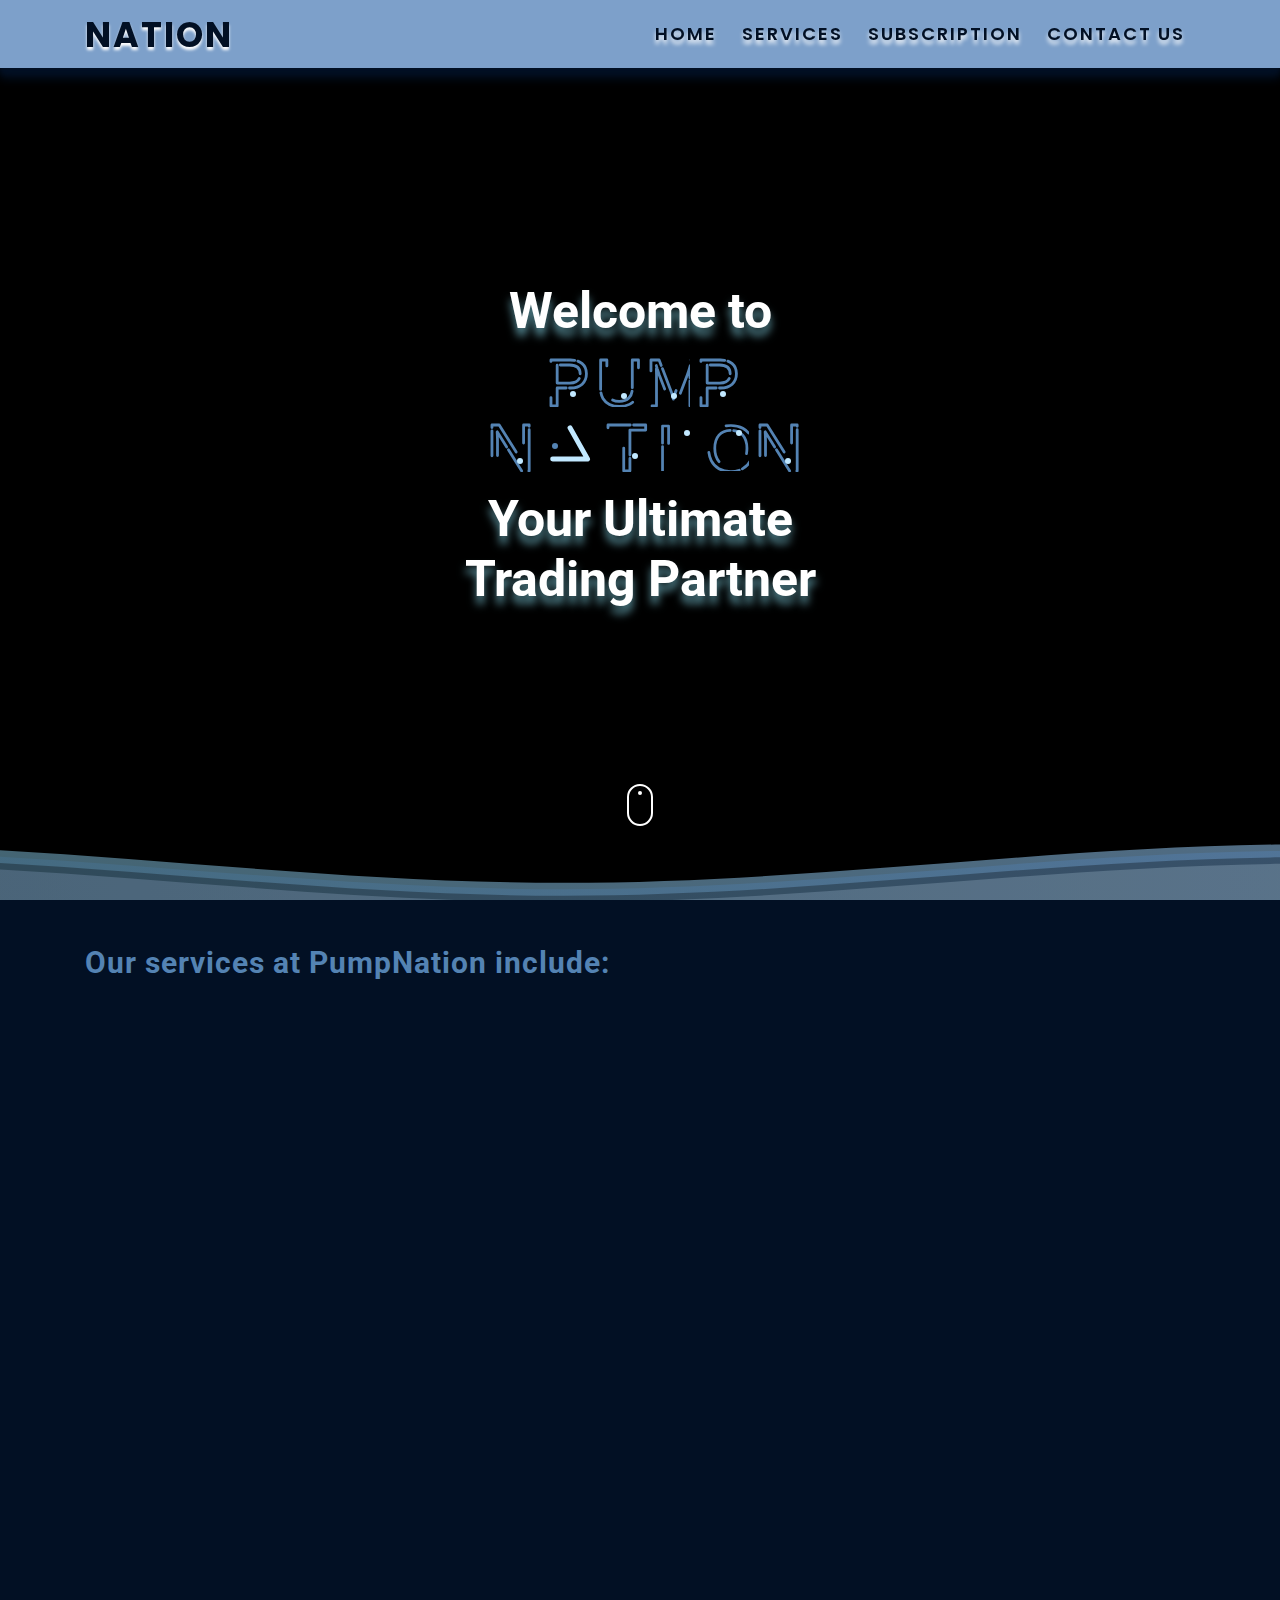
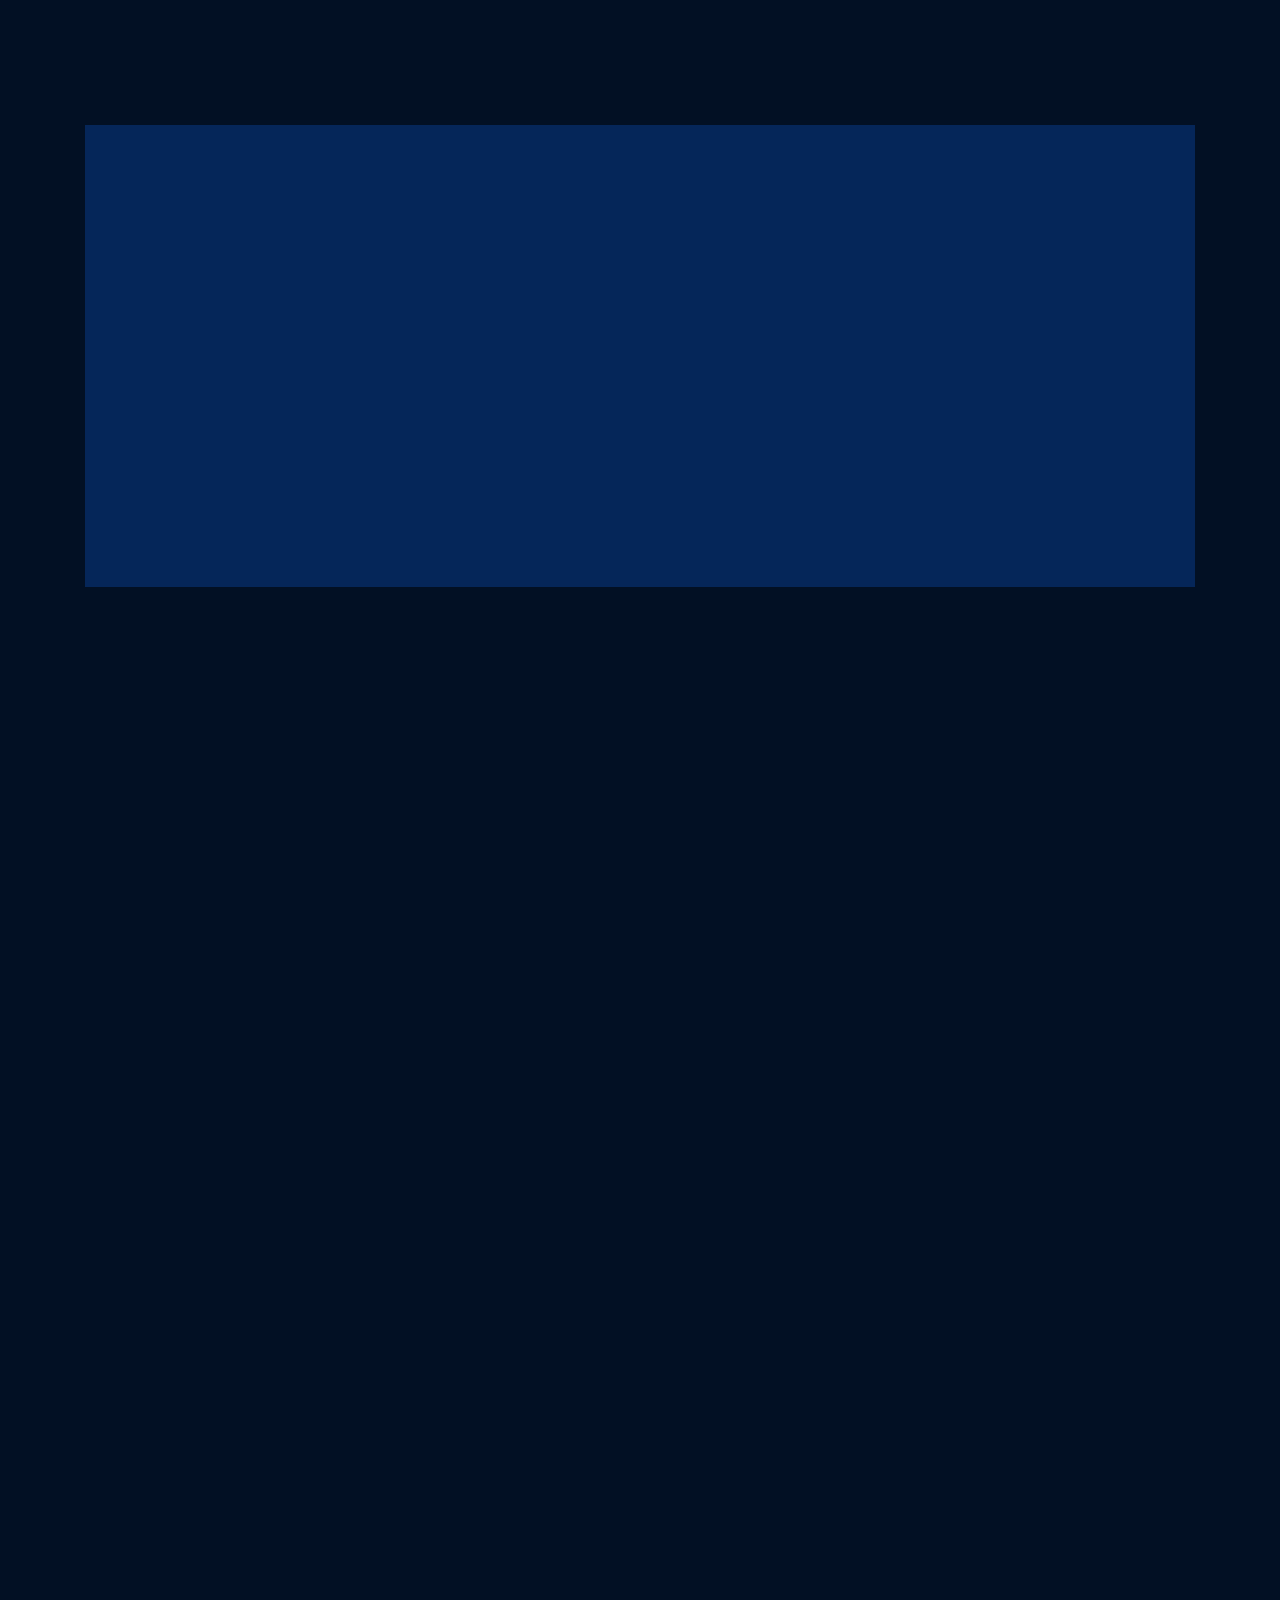
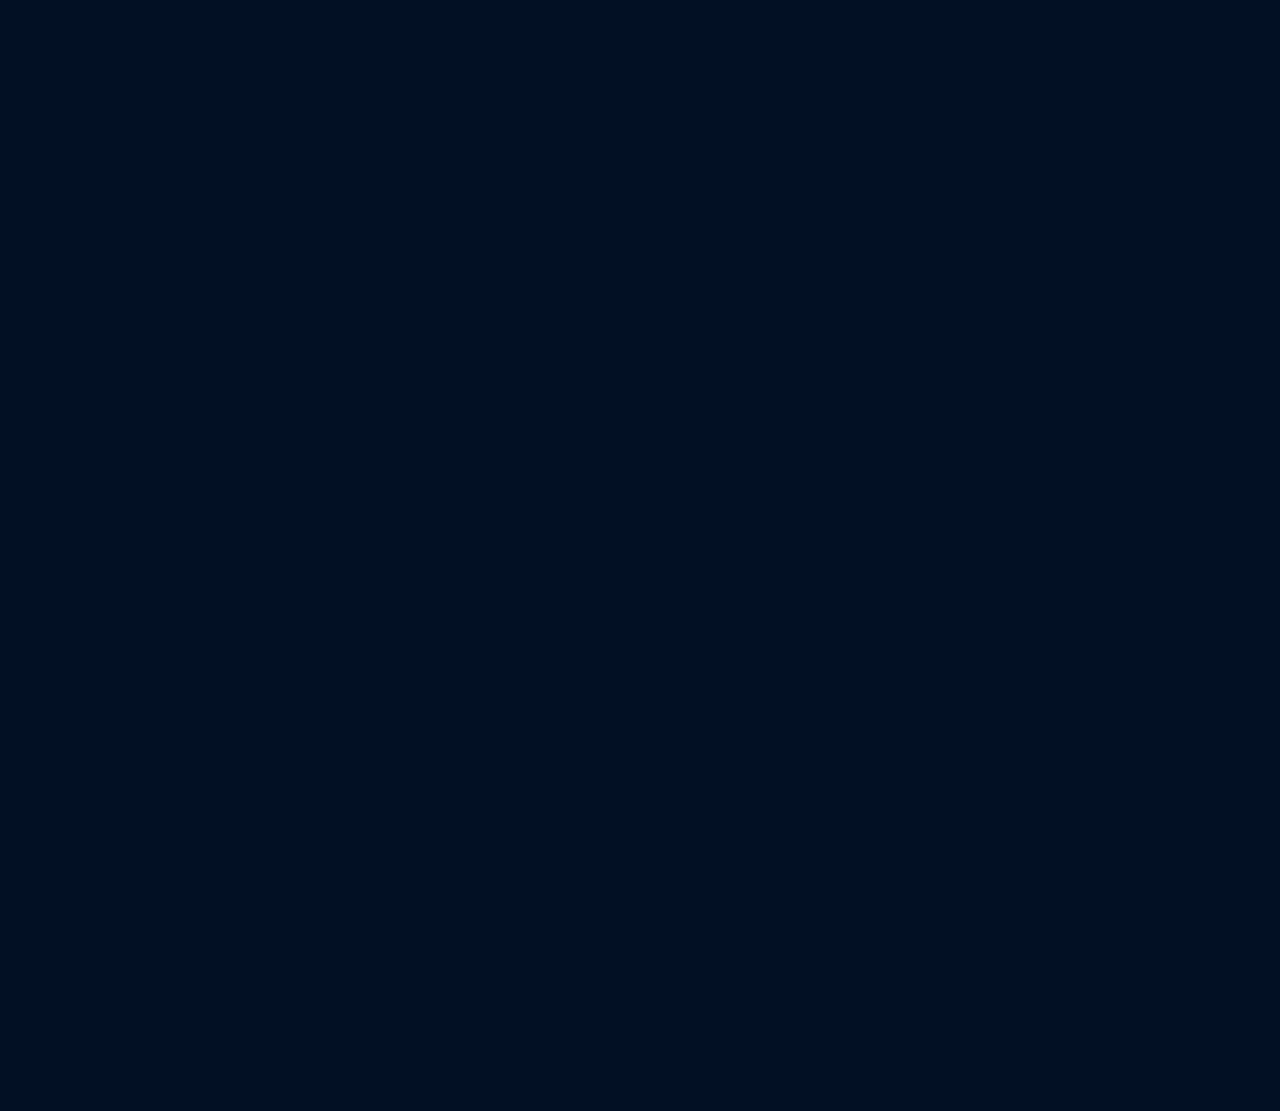
==== commit 3e52f46c: "Update index.html" ====
--- a/www.pumpnation.github.io/index.html
+++ b/www.pumpnation.github.io/index.html
@@ -15,7 +15,7 @@
 // BloggerJS v0.3.1
 // Copyright (c) 2017-2018 Kenny Cruz
 // Licensed under the MIT License
-var urlTotal,nextPageToken,postsDatePrefix=!1,accessOnly=!1,useApiV3=!1,apiKey="",blogId="",postsOrPages=["pages","posts"],jsonIndex=1,secondRequest=!0,feedPriority=0,amp="&"[0];function urlVal(){var e=window.location.pathname,t=e.length;return".html"===e.substring(t-5)?0:t>1?1:2}function urlMod(){var e=window.location.pathname;"p"===e.substring(1,2)?(e=(e=e.substring(e.indexOf("index.html",1)+1)).substr(0,e.indexOf(".html")),history.replaceState(null,null,"../"+e)):(e=(e=postsDatePrefix?e.substring(1):e.substring(e.indexOf("index.html",7)+1)).substr(0,e.indexOf(".html")),history.replaceState(null,null,"../../"+e))}function urlSearch(e,t){var n=e+".html";t.forEach(function(e){-1!==e.search(n)&&(window.location=e)})}function urlManager(){var e=urlVal();0===e?accessOnly||urlMod():1===e?getJSON(postsOrPages[feedPriority],1):2===e&&(accessOnly||history.replaceState(null,null,"index.html"))}function getJSON(e,t){var n=document.createElement("script");if(useApiV3){var o="https://www.googleapis.com/blogger/v3/blogs/"+blogId+"/"+e+"?key="+apiKey+"#maxResults=500#fields=nextPageToken%2Citems(url)#callback=bloggerJSON";nextPageToken&&(o+="#pageToken="+nextPageToken),nextPageToken=void 0}else o=window.location.protocol+"//"+window.location.hostname+"/feeds/"+e+"/default?start-index="+t+"#max-results=150#orderby=published#alt=json-in-script#callback=bloggerJSON";o=o.replace(/#/g,amp),n.type="text/javascript",n.src=o,document.getElementsByTagName("head")[0].appendChild(n)}function bloggerJSON(e){var t=[];if(useApiV3||void 0===urlTotal&&(urlTotal=parseInt(e.feed.openSearch$totalResults.$t)),useApiV3){try{e.items.forEach(function(e,n){t.push(e.url)})}catch(e){}nextPageToken=e.nextPageToken}else try{e.feed.entry.forEach(function(n,o){var r=e.feed.entry[o];r.link.forEach(function(e,n){"alternate"===r.link[n].rel&&t.push(r.link[n].href)})})}catch(e){}urlSearch(window.location.pathname,t),urlTotal>150?(jsonIndex+=150,urlTotal-=150,getJSON(postsOrPages[feedPriority],jsonIndex)):nextPageToken?getJSON(postsOrPages[feedPriority]):secondRequest&&(nextPageToken=void 0,urlTotal=void 0,jsonIndex=1,secondRequest=!1,0===feedPriority?(feedPriority=1,getJSON("posts",1)):1===feedPriority&&(feedPriority=0,getJSON("pages",1)))}function bloggerJS(e){e&&(feedPriority=e),urlManager()}bloggerJS();
+//var urlTotal,nextPageToken,postsDatePrefix=!1,accessOnly=!1,useApiV3=!1,apiKey="",blogId="",postsOrPages=["pages","posts"],jsonIndex=1,secondRequest=!0,feedPriority=0,amp="&"[0];function urlVal(){var e=window.location.pathname,t=e.length;return".html"===e.substring(t-5)?0:t>1?1:2}function urlMod(){var e=window.location.pathname;"p"===e.substring(1,2)?(e=(e=e.substring(e.indexOf("index.html",1)+1)).substr(0,e.indexOf(".html")),history.replaceState(null,null,"../"+e)):(e=(e=postsDatePrefix?e.substring(1):e.substring(e.indexOf("index.html",7)+1)).substr(0,e.indexOf(".html")),history.replaceState(null,null,"../../"+e))}function urlSearch(e,t){var n=e+".html";t.forEach(function(e){-1!==e.search(n)&&(window.location=e)})}function urlManager(){var e=urlVal();0===e?accessOnly||urlMod():1===e?getJSON(postsOrPages[feedPriority],1):2===e&&(accessOnly||history.replaceState(null,null,"index.html"))}function getJSON(e,t){var n=document.createElement("script");if(useApiV3){var o="https://www.googleapis.com/blogger/v3/blogs/"+blogId+"/"+e+"?key="+apiKey+"#maxResults=500#fields=nextPageToken%2Citems(url)#callback=bloggerJSON";nextPageToken&&(o+="#pageToken="+nextPageToken),nextPageToken=void 0}else o=window.location.protocol+"//"+window.location.hostname+"/feeds/"+e+"/default?start-index="+t+"#max-results=150#orderby=published#alt=json-in-script#callback=bloggerJSON";o=o.replace(/#/g,amp),n.type="text/javascript",n.src=o,document.getElementsByTagName("head")[0].appendChild(n)}function bloggerJSON(e){var t=[];if(useApiV3||void 0===urlTotal&&(urlTotal=parseInt(e.feed.openSearch$totalResults.$t)),useApiV3){try{e.items.forEach(function(e,n){t.push(e.url)})}catch(e){}nextPageToken=e.nextPageToken}else try{e.feed.entry.forEach(function(n,o){var r=e.feed.entry[o];r.link.forEach(function(e,n){"alternate"===r.link[n].rel&&t.push(r.link[n].href)})})}catch(e){}urlSearch(window.location.pathname,t),urlTotal>150?(jsonIndex+=150,urlTotal-=150,getJSON(postsOrPages[feedPriority],jsonIndex)):nextPageToken?getJSON(postsOrPages[feedPriority]):secondRequest&&(nextPageToken=void 0,urlTotal=void 0,jsonIndex=1,secondRequest=!1,0===feedPriority?(feedPriority=1,getJSON("posts",1)):1===feedPriority&&(feedPriority=0,getJSON("pages",1)))}function bloggerJS(e){e&&(feedPriority=e),urlManager()}bloggerJS();
 //]]>
 </script>
 <meta content='width=device-width, initial-scale=1, minimum-scale=1, maximum-scale=1' name='viewport'/>
@@ -27,7 +27,7 @@
 <meta content='PUMPNATION - Web3 Innovation Specialists' name='twitter:title'/>
 <meta content='Your solution provider for web3 technology. We bring expertise and creativity to the table to help you achieve your goals.' name='twitter:description'/>
 <title>PumpNation</title>
-<link rel="icon" href="IMG-20250124-WA0052.jpg" type="image/x-icon">
+<link rel="icon" href="images/logo.jpg" type="image/x-icon">
 <meta content='text/html; charset=UTF-8' http-equiv='Content-Type'/>
 <!-- Chrome, Firefox OS and Opera -->
 <meta content='#f8f8f8' name='theme-color'/>
@@ -6437,4 +6437,4 @@
 </script>
 </body>
 
-</html>+</html>
